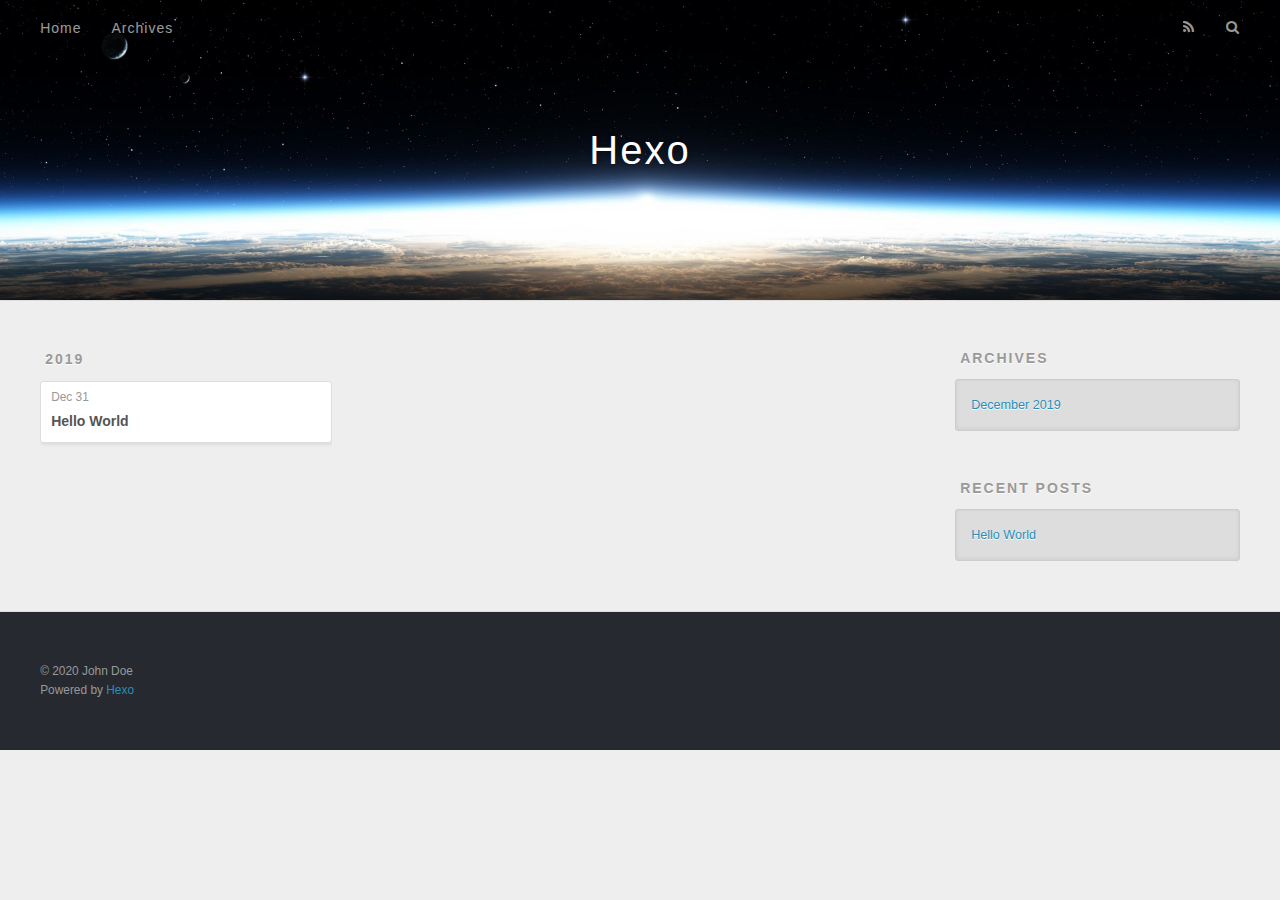
==== archives/index.html @ 139226d3 "Site updated: 2020-01-01 00:07:02" ====
<!DOCTYPE html>
<html>
<head>
  <meta charset="utf-8">
  

  
  <title>Archives | Hexo</title>
  <meta name="viewport" content="width=device-width, initial-scale=1, maximum-scale=1">
  <meta property="og:type" content="website">
<meta property="og:title" content="Hexo">
<meta property="og:url" content="http://yoursite.com/archives/index.html">
<meta property="og:site_name" content="Hexo">
<meta property="og:locale" content="en_US">
<meta property="article:author" content="John Doe">
<meta name="twitter:card" content="summary">
  
    <link rel="alternate" href="/atom.xml" title="Hexo" type="application/atom+xml">
  
  
    <link rel="icon" href="/favicon.png">
  
  
    <link href="//fonts.googleapis.com/css?family=Source+Code+Pro" rel="stylesheet" type="text/css">
  
  
<link rel="stylesheet" href="/css/style.css">

<meta name="generator" content="Hexo 4.2.0"></head>

<body>
  <div id="container">
    <div id="wrap">
      <header id="header">
  <div id="banner"></div>
  <div id="header-outer" class="outer">
    <div id="header-title" class="inner">
      <h1 id="logo-wrap">
        <a href="/" id="logo">Hexo</a>
      </h1>
      
    </div>
    <div id="header-inner" class="inner">
      <nav id="main-nav">
        <a id="main-nav-toggle" class="nav-icon"></a>
        
          <a class="main-nav-link" href="/">Home</a>
        
          <a class="main-nav-link" href="/archives">Archives</a>
        
      </nav>
      <nav id="sub-nav">
        
          <a id="nav-rss-link" class="nav-icon" href="/atom.xml" title="RSS Feed"></a>
        
        <a id="nav-search-btn" class="nav-icon" title="Search"></a>
      </nav>
      <div id="search-form-wrap">
        <form action="//google.com/search" method="get" accept-charset="UTF-8" class="search-form"><input type="search" name="q" class="search-form-input" placeholder="Search"><button type="submit" class="search-form-submit">&#xF002;</button><input type="hidden" name="sitesearch" value="http://yoursite.com"></form>
      </div>
    </div>
  </div>
</header>
      <div class="outer">
        <section id="main">
  
  
    
    
      
      
      <section class="archives-wrap">
        <div class="archive-year-wrap">
          <a href="/archives/2019" class="archive-year">2019</a>
        </div>
        <div class="archives">
    
    <article class="archive-article archive-type-post">
  <div class="archive-article-inner">
    <header class="archive-article-header">
      <a href="/2019/12/31/hello-world/" class="archive-article-date">
  <time datetime="2019-12-31T15:39:46.419Z" itemprop="datePublished">Dec 31</time>
</a>
      
  
    <h1 itemprop="name">
      <a class="archive-article-title" href="/2019/12/31/hello-world/">Hello World</a>
    </h1>
  

    </header>
  </div>
</article>
  
  
    </div></section>
  


</section>
        
          <aside id="sidebar">
  
    

  
    

  
    
  
    
  <div class="widget-wrap">
    <h3 class="widget-title">Archives</h3>
    <div class="widget">
      <ul class="archive-list"><li class="archive-list-item"><a class="archive-list-link" href="/archives/2019/12/">December 2019</a></li></ul>
    </div>
  </div>


  
    
  <div class="widget-wrap">
    <h3 class="widget-title">Recent Posts</h3>
    <div class="widget">
      <ul>
        
          <li>
            <a href="/2019/12/31/hello-world/">Hello World</a>
          </li>
        
      </ul>
    </div>
  </div>

  
</aside>
        
      </div>
      <footer id="footer">
  
  <div class="outer">
    <div id="footer-info" class="inner">
      &copy; 2020 John Doe<br>
      Powered by <a href="http://hexo.io/" target="_blank">Hexo</a>
    </div>
  </div>
</footer>
    </div>
    <nav id="mobile-nav">
  
    <a href="/" class="mobile-nav-link">Home</a>
  
    <a href="/archives" class="mobile-nav-link">Archives</a>
  
</nav>
    

<script src="//ajax.googleapis.com/ajax/libs/jquery/2.0.3/jquery.min.js"></script>


  
<link rel="stylesheet" href="/fancybox/jquery.fancybox.css">

  
<script src="/fancybox/jquery.fancybox.pack.js"></script>




<script src="/js/script.js"></script>




  </div>
</body>
</html>
---- css/style.css ----
body {
  width: 100%;
}
body:before,
body:after {
  content: "";
  display: table;
}
body:after {
  clear: both;
}
html,
body,
div,
span,
applet,
object,
iframe,
h1,
h2,
h3,
h4,
h5,
h6,
p,
blockquote,
pre,
a,
abbr,
acronym,
address,
big,
cite,
code,
del,
dfn,
em,
img,
ins,
kbd,
q,
s,
samp,
small,
strike,
strong,
sub,
sup,
tt,
var,
dl,
dt,
dd,
ol,
ul,
li,
fieldset,
form,
label,
legend,
table,
caption,
tbody,
tfoot,
thead,
tr,
th,
td {
  margin: 0;
  padding: 0;
  border: 0;
  outline: 0;
  font-weight: inherit;
  font-style: inherit;
  font-family: inherit;
  font-size: 100%;
  vertical-align: baseline;
}
body {
  line-height: 1;
  color: #000;
  background: #fff;
}
ol,
ul {
  list-style: none;
}
table {
  border-collapse: separate;
  border-spacing: 0;
  vertical-align: middle;
}
caption,
th,
td {
  text-align: left;
  font-weight: normal;
  vertical-align: middle;
}
a img {
  border: none;
}
input,
button {
  margin: 0;
  padding: 0;
}
input::-moz-focus-inner,
button::-moz-focus-inner {
  border: 0;
  padding: 0;
}
@font-face {
  font-family: FontAwesome;
  font-style: normal;
  font-weight: normal;
  src: url("fonts/fontawesome-webfont.eot?v=#4.0.3");
  src: url("fonts/fontawesome-webfont.eot?#iefix&v=#4.0.3") format("embedded-opentype"), url("fonts/fontawesome-webfont.woff?v=#4.0.3") format("woff"), url("fonts/fontawesome-webfont.ttf?v=#4.0.3") format("truetype"), url("fonts/fontawesome-webfont.svg#fontawesomeregular?v=#4.0.3") format("svg");
}
html,
body,
#container {
  height: 100%;
}
body {
  background: #eee;
  font: 14px -apple-system, BlinkMacSystemFont, "Segoe UI", "Roboto", "Oxygen", "Ubuntu", "Cantarell", "Fira Sans", "Droid Sans", "Helvetica Neue", sans-serif;
  -webkit-text-size-adjust: 100%;
}
.outer {
  max-width: 1220px;
  margin: 0 auto;
  padding: 0 20px;
}
.outer:before,
.outer:after {
  content: "";
  display: table;
}
.outer:after {
  clear: both;
}
.inner {
  display: inline;
  float: left;
  width: 98.33333333333333%;
  margin: 0 0.833333333333333%;
}
.left,
.alignleft {
  float: left;
}
.right,
.alignright {
  float: right;
}
.clear {
  clear: both;
}
#container {
  position: relative;
}
.mobile-nav-on {
  overflow: hidden;
}
#wrap {
  height: 100%;
  width: 100%;
  position: absolute;
  top: 0;
  left: 0;
  -webkit-transition: 0.2s ease-out;
  -moz-transition: 0.2s ease-out;
  -ms-transition: 0.2s ease-out;
  transition: 0.2s ease-out;
  z-index: 1;
  background: #eee;
}
.mobile-nav-on #wrap {
  left: 280px;
}
@media screen and (min-width: 768px) {
  #main {
    display: inline;
    float: left;
    width: 73.33333333333333%;
    margin: 0 0.833333333333333%;
  }
}
.article-date,
.article-category-link,
.archive-year,
.widget-title {
  text-decoration: none;
  text-transform: uppercase;
  letter-spacing: 2px;
  color: #999;
  margin-bottom: 1em;
  margin-left: 5px;
  line-height: 1em;
  text-shadow: 0 1px #fff;
  font-weight: bold;
}
.article-inner,
.archive-article-inner {
  background: #fff;
  -webkit-box-shadow: 1px 2px 3px #ddd;
  box-shadow: 1px 2px 3px #ddd;
  border: 1px solid #ddd;
  border-radius: 3px;
}
.article-entry h1,
.widget h1 {
  font-size: 2em;
}
.article-entry h2,
.widget h2 {
  font-size: 1.5em;
}
.article-entry h3,
.widget h3 {
  font-size: 1.3em;
}
.article-entry h4,
.widget h4 {
  font-size: 1.2em;
}
.article-entry h5,
.widget h5 {
  font-size: 1em;
}
.article-entry h6,
.widget h6 {
  font-size: 1em;
  color: #999;
}
.article-entry hr,
.widget hr {
  border: 1px dashed #ddd;
}
.article-entry strong,
.widget strong {
  font-weight: bold;
}
.article-entry em,
.widget em,
.article-entry cite,
.widget cite {
  font-style: italic;
}
.article-entry sup,
.widget sup,
.article-entry sub,
.widget sub {
  font-size: 0.75em;
  line-height: 0;
  position: relative;
  vertical-align: baseline;
}
.article-entry sup,
.widget sup {
  top: -0.5em;
}
.article-entry sub,
.widget sub {
  bottom: -0.2em;
}
.article-entry small,
.widget small {
  font-size: 0.85em;
}
.article-entry acronym,
.widget acronym,
.article-entry abbr,
.widget abbr {
  border-bottom: 1px dotted;
}
.article-entry ul,
.widget ul,
.article-entry ol,
.widget ol,
.article-entry dl,
.widget dl {
  margin: 0 20px;
  line-height: 1.6em;
}
.article-entry ul ul,
.widget ul ul,
.article-entry ol ul,
.widget ol ul,
.article-entry ul ol,
.widget ul ol,
.article-entry ol ol,
.widget ol ol {
  margin-top: 0;
  margin-bottom: 0;
}
.article-entry ul,
.widget ul {
  list-style: disc;
}
.article-entry ol,
.widget ol {
  list-style: decimal;
}
.article-entry dt,
.widget dt {
  font-weight: bold;
}
#header {
  height: 300px;
  position: relative;
  border-bottom: 1px solid #ddd;
}
#header:before,
#header:after {
  content: "";
  position: absolute;
  left: 0;
  right: 0;
  height: 40px;
}
#header:before {
  top: 0;
  background: -webkit-linear-gradient(rgba(0,0,0,0.2), transparent);
  background: -moz-linear-gradient(rgba(0,0,0,0.2), transparent);
  background: -ms-linear-gradient(rgba(0,0,0,0.2), transparent);
  background: linear-gradient(rgba(0,0,0,0.2), transparent);
}
#header:after {
  bottom: 0;
  background: -webkit-linear-gradient(transparent, rgba(0,0,0,0.2));
  background: -moz-linear-gradient(transparent, rgba(0,0,0,0.2));
  background: -ms-linear-gradient(transparent, rgba(0,0,0,0.2));
  background: linear-gradient(transparent, rgba(0,0,0,0.2));
}
#header-outer {
  height: 100%;
  position: relative;
}
#header-inner {
  position: relative;
  overflow: hidden;
}
#banner {
  position: absolute;
  top: 0;
  left: 0;
  width: 100%;
  height: 100%;
  background: url("images/banner.jpg") center #000;
  -webkit-background-size: cover;
  -moz-background-size: cover;
  background-size: cover;
  z-index: -1;
}
#header-title {
  text-align: center;
  height: 40px;
  position: absolute;
  top: 50%;
  left: 0;
  margin-top: -20px;
}
#logo,
#subtitle {
  text-decoration: none;
  color: #fff;
  font-weight: 300;
  text-shadow: 0 1px 4px rgba(0,0,0,0.3);
}
#logo {
  font-size: 40px;
  line-height: 40px;
  letter-spacing: 2px;
}
#subtitle {
  font-size: 16px;
  line-height: 16px;
  letter-spacing: 1px;
}
#subtitle-wrap {
  margin-top: 16px;
}
#main-nav {
  float: left;
  margin-left: -15px;
}
.nav-icon,
.main-nav-link {
  float: left;
  color: #fff;
  opacity: 0.6;
  text-decoration: none;
  text-shadow: 0 1px rgba(0,0,0,0.2);
  -webkit-transition: opacity 0.2s;
  -moz-transition: opacity 0.2s;
  -ms-transition: opacity 0.2s;
  transition: opacity 0.2s;
  display: block;
  padding: 20px 15px;
}
.nav-icon:hover,
.main-nav-link:hover {
  opacity: 1;
}
.nav-icon {
  font-family: FontAwesome;
  text-align: center;
  font-size: 14px;
  width: 14px;
  height: 14px;
  padding: 20px 15px;
  position: relative;
  cursor: pointer;
}
.main-nav-link {
  font-weight: 300;
  letter-spacing: 1px;
}
@media screen and (max-width: 479px) {
  .main-nav-link {
    display: none;
  }
}
#main-nav-toggle {
  display: none;
}
#main-nav-toggle:before {
  content: "\f0c9";
}
@media screen and (max-width: 479px) {
  #main-nav-toggle {
    display: block;
  }
}
#sub-nav {
  float: right;
  margin-right: -15px;
}
#nav-rss-link:before {
  content: "\f09e";
}
#nav-search-btn:before {
  content: "\f002";
}
#search-form-wrap {
  position: absolute;
  top: 15px;
  width: 150px;
  height: 30px;
  right: -150px;
  opacity: 0;
  -webkit-transition: 0.2s ease-out;
  -moz-transition: 0.2s ease-out;
  -ms-transition: 0.2s ease-out;
  transition: 0.2s ease-out;
}
#search-form-wrap.on {
  opacity: 1;
  right: 0;
}
@media screen and (max-width: 479px) {
  #search-form-wrap {
    width: 100%;
    right: -100%;
  }
}
.search-form {
  position: absolute;
  top: 0;
  left: 0;
  right: 0;
  background: #fff;
  padding: 5px 15px;
  border-radius: 15px;
  -webkit-box-shadow: 0 0 10px rgba(0,0,0,0.3);
  box-shadow: 0 0 10px rgba(0,0,0,0.3);
}
.search-form-input {
  border: none;
  background: none;
  color: #555;
  width: 100%;
  font: 13px -apple-system, BlinkMacSystemFont, "Segoe UI", "Roboto", "Oxygen", "Ubuntu", "Cantarell", "Fira Sans", "Droid Sans", "Helvetica Neue", sans-serif;
  outline: none;
}
.search-form-input::-webkit-search-results-decoration,
.search-form-input::-webkit-search-cancel-button {
  -webkit-appearance: none;
}
.search-form-submit {
  position: absolute;
  top: 50%;
  right: 10px;
  margin-top: -7px;
  font: 13px FontAwesome;
  border: none;
  background: none;
  color: #bbb;
  cursor: pointer;
}
.search-form-submit:hover,
.search-form-submit:focus {
  color: #777;
}
.article {
  margin: 50px 0;
}
.article-inner {
  overflow: hidden;
}
.article-meta:before,
.article-meta:after {
  content: "";
  display: table;
}
.article-meta:after {
  clear: both;
}
.article-date {
  float: left;
}
.article-category {
  float: left;
  line-height: 1em;
  color: #ccc;
  text-shadow: 0 1px #fff;
  margin-left: 8px;
}
.article-category:before {
  content: "\2022";
}
.article-category-link {
  margin: 0 12px 1em;
}
.article-header {
  padding: 20px 20px 0;
}
.article-title {
  text-decoration: none;
  font-size: 2em;
  font-weight: bold;
  color: #555;
  line-height: 1.1em;
  -webkit-transition: color 0.2s;
  -moz-transition: color 0.2s;
  -ms-transition: color 0.2s;
  transition: color 0.2s;
}
a.article-title:hover {
  color: #258fb8;
}
.article-entry {
  color: #555;
  padding: 0 20px;
}
.article-entry:before,
.article-entry:after {
  content: "";
  display: table;
}
.article-entry:after {
  clear: both;
}
.article-entry p,
.article-entry table {
  line-height: 1.6em;
  margin: 1.6em 0;
}
.article-entry h1,
.article-entry h2,
.article-entry h3,
.article-entry h4,
.article-entry h5,
.article-entry h6 {
  font-weight: bold;
}
.article-entry h1,
.article-entry h2,
.article-entry h3,
.article-entry h4,
.article-entry h5,
.article-entry h6 {
  line-height: 1.1em;
  margin: 1.1em 0;
}
.article-entry a {
  color: #258fb8;
  text-decoration: none;
}
.article-entry a:hover {
  text-decoration: underline;
}
.article-entry ul,
.article-entry ol,
.article-entry dl {
  margin-top: 1.6em;
  margin-bottom: 1.6em;
}
.article-entry img,
.article-entry video {
  max-width: 100%;
  height: auto;
  display: block;
  margin: auto;
}
.article-entry iframe {
  border: none;
}
.article-entry table {
  width: 100%;
  border-collapse: collapse;
  border-spacing: 0;
}
.article-entry th {
  font-weight: bold;
  border-bottom: 3px solid #ddd;
  padding-bottom: 0.5em;
}
.article-entry td {
  border-bottom: 1px solid #ddd;
  padding: 10px 0;
}
.article-entry blockquote {
  font-family: Georgia, "Times New Roman", serif;
  font-size: 1.4em;
  margin: 1.6em 20px;
  text-align: center;
}
.article-entry blockquote footer {
  font-size: 14px;
  margin: 1.6em 0;
  font-family: -apple-system, BlinkMacSystemFont, "Segoe UI", "Roboto", "Oxygen", "Ubuntu", "Cantarell", "Fira Sans", "Droid Sans", "Helvetica Neue", sans-serif;
}
.article-entry blockquote footer cite:before {
  content: "—";
  padding: 0 0.5em;
}
.article-entry .pullquote {
  text-align: left;
  width: 45%;
  margin: 0;
}
.article-entry .pullquote.left {
  margin-left: 0.5em;
  margin-right: 1em;
}
.article-entry .pullquote.right {
  margin-right: 0.5em;
  margin-left: 1em;
}
.article-entry .caption {
  color: #999;
  display: block;
  font-size: 0.9em;
  margin-top: 0.5em;
  position: relative;
  text-align: center;
}
.article-entry .video-container {
  position: relative;
  padding-top: 56.25%;
  height: 0;
  overflow: hidden;
}
.article-entry .video-container iframe,
.article-entry .video-container object,
.article-entry .video-container embed {
  position: absolute;
  top: 0;
  left: 0;
  width: 100%;
  height: 100%;
  margin-top: 0;
}
.article-more-link a {
  display: inline-block;
  line-height: 1em;
  padding: 6px 15px;
  border-radius: 15px;
  background: #eee;
  color: #999;
  text-shadow: 0 1px #fff;
  text-decoration: none;
}
.article-more-link a:hover {
  background: #258fb8;
  color: #fff;
  text-decoration: none;
  text-shadow: 0 1px #1e7293;
}
.article-footer {
  font-size: 0.85em;
  line-height: 1.6em;
  border-top: 1px solid #ddd;
  padding-top: 1.6em;
  margin: 0 20px 20px;
}
.article-footer:before,
.article-footer:after {
  content: "";
  display: table;
}
.article-footer:after {
  clear: both;
}
.article-footer a {
  color: #999;
  text-decoration: none;
}
.article-footer a:hover {
  color: #555;
}
.article-tag-list-item {
  float: left;
  margin-right: 10px;
}
.article-tag-list-link:before {
  content: "#";
}
.article-comment-link {
  float: right;
}
.article-comment-link:before {
  content: "\f075";
  font-family: FontAwesome;
  padding-right: 8px;
}
.article-share-link {
  cursor: pointer;
  float: right;
  margin-left: 20px;
}
.article-share-link:before {
  content: "\f064";
  font-family: FontAwesome;
  padding-right: 6px;
}
#article-nav {
  position: relative;
}
#article-nav:before,
#article-nav:after {
  content: "";
  display: table;
}
#article-nav:after {
  clear: both;
}
@media screen and (min-width: 768px) {
  #article-nav {
    margin: 50px 0;
  }
  #article-nav:before {
    width: 8px;
    height: 8px;
    position: absolute;
    top: 50%;
    left: 50%;
    margin-top: -4px;
    margin-left: -4px;
    content: "";
    border-radius: 50%;
    background: #ddd;
    -webkit-box-shadow: 0 1px 2px #fff;
    box-shadow: 0 1px 2px #fff;
  }
}
.article-nav-link-wrap {
  text-decoration: none;
  text-shadow: 0 1px #fff;
  color: #999;
  -webkit-box-sizing: border-box;
  -moz-box-sizing: border-box;
  box-sizing: border-box;
  margin-top: 50px;
  text-align: center;
  display: block;
}
.article-nav-link-wrap:hover {
  color: #555;
}
@media screen and (min-width: 768px) {
  .article-nav-link-wrap {
    width: 50%;
    margin-top: 0;
  }
}
@media screen and (min-width: 768px) {
  #article-nav-newer {
    float: left;
    text-align: right;
    padding-right: 20px;
  }
}
@media screen and (min-width: 768px) {
  #article-nav-older {
    float: right;
    text-align: left;
    padding-left: 20px;
  }
}
.article-nav-caption {
  text-transform: uppercase;
  letter-spacing: 2px;
  color: #ddd;
  line-height: 1em;
  font-weight: bold;
}
#article-nav-newer .article-nav-caption {
  margin-right: -2px;
}
.article-nav-title {
  font-size: 0.85em;
  line-height: 1.6em;
  margin-top: 0.5em;
}
.article-share-box {
  position: absolute;
  display: none;
  background: #fff;
  -webkit-box-shadow: 1px 2px 10px rgba(0,0,0,0.2);
  box-shadow: 1px 2px 10px rgba(0,0,0,0.2);
  border-radius: 3px;
  margin-left: -145px;
  overflow: hidden;
  z-index: 1;
}
.article-share-box.on {
  display: block;
}
.article-share-input {
  width: 100%;
  background: none;
  -webkit-box-sizing: border-box;
  -moz-box-sizing: border-box;
  box-sizing: border-box;
  font: 14px -apple-system, BlinkMacSystemFont, "Segoe UI", "Roboto", "Oxygen", "Ubuntu", "Cantarell", "Fira Sans", "Droid Sans", "Helvetica Neue", sans-serif;
  padding: 0 15px;
  color: #555;
  outline: none;
  border: 1px solid #ddd;
  border-radius: 3px 3px 0 0;
  height: 36px;
  line-height: 36px;
}
.article-share-links {
  background: #eee;
}
.article-share-links:before,
.article-share-links:after {
  content: "";
  display: table;
}
.article-share-links:after {
  clear: both;
}
.article-share-twitter,
.article-share-facebook,
.article-share-pinterest,
.article-share-google {
  width: 50px;
  height: 36px;
  display: block;
  float: left;
  position: relative;
  color: #999;
  text-shadow: 0 1px #fff;
}
.article-share-twitter:before,
.article-share-facebook:before,
.article-share-pinterest:before,
.article-share-google:before {
  font-size: 20px;
  font-family: FontAwesome;
  width: 20px;
  height: 20px;
  position: absolute;
  top: 50%;
  left: 50%;
  margin-top: -10px;
  margin-left: -10px;
  text-align: center;
}
.article-share-twitter:hover,
.article-share-facebook:hover,
.article-share-pinterest:hover,
.article-share-google:hover {
  color: #fff;
}
.article-share-twitter:before {
  content: "\f099";
}
.article-share-twitter:hover {
  background: #00aced;
  text-shadow: 0 1px #008abe;
}
.article-share-facebook:before {
  content: "\f09a";
}
.article-share-facebook:hover {
  background: #3b5998;
  text-shadow: 0 1px #2f477a;
}
.article-share-pinterest:before {
  content: "\f0d2";
}
.article-share-pinterest:hover {
  background: #cb2027;
  text-shadow: 0 1px #a21a1f;
}
.article-share-google:before {
  content: "\f0d5";
}
.article-share-google:hover {
  background: #dd4b39;
  text-shadow: 0 1px #be3221;
}
.article-gallery {
  background: #000;
  position: relative;
}
.article-gallery-photos {
  position: relative;
  overflow: hidden;
}
.article-gallery-img {
  display: none;
  max-width: 100%;
}
.article-gallery-img:first-child {
  display: block;
}
.article-gallery-img.loaded {
  position: absolute;
  display: block;
}
.article-gallery-img img {
  display: block;
  max-width: 100%;
  margin: 0 auto;
}
#comments {
  background: #fff;
  -webkit-box-shadow: 1px 2px 3px #ddd;
  box-shadow: 1px 2px 3px #ddd;
  padding: 20px;
  border: 1px solid #ddd;
  border-radius: 3px;
  margin: 50px 0;
}
#comments a {
  color: #258fb8;
}
.archives-wrap {
  margin: 50px 0;
}
.archives:before,
.archives:after {
  content: "";
  display: table;
}
.archives:after {
  clear: both;
}
.archive-year-wrap {
  margin-bottom: 1em;
}
.archives {
  -webkit-column-gap: 10px;
  -moz-column-gap: 10px;
  column-gap: 10px;
}
@media screen and (min-width: 480px) and (max-width: 767px) {
  .archives {
    -webkit-column-count: 2;
    -moz-column-count: 2;
    column-count: 2;
  }
}
@media screen and (min-width: 768px) {
  .archives {
    -webkit-column-count: 3;
    -moz-column-count: 3;
    column-count: 3;
  }
}
.archive-article {
  -webkit-column-break-inside: avoid;
  page-break-inside: avoid;
  overflow: hidden;
  break-inside: avoid-column;
}
.archive-article-inner {
  padding: 10px;
  margin-bottom: 15px;
}
.archive-article-title {
  text-decoration: none;
  font-weight: bold;
  color: #555;
  -webkit-transition: color 0.2s;
  -moz-transition: color 0.2s;
  -ms-transition: color 0.2s;
  transition: color 0.2s;
  line-height: 1.6em;
}
.archive-article-title:hover {
  color: #258fb8;
}
.archive-article-footer {
  margin-top: 1em;
}
.archive-article-date {
  color: #999;
  text-decoration: none;
  font-size: 0.85em;
  line-height: 1em;
  margin-bottom: 0.5em;
  display: block;
}
#page-nav {
  margin: 50px auto;
  background: #fff;
  -webkit-box-shadow: 1px 2px 3px #ddd;
  box-shadow: 1px 2px 3px #ddd;
  border: 1px solid #ddd;
  border-radius: 3px;
  text-align: center;
  color: #999;
  overflow: hidden;
}
#page-nav:before,
#page-nav:after {
  content: "";
  display: table;
}
#page-nav:after {
  clear: both;
}
#page-nav a,
#page-nav span {
  padding: 10px 20px;
  line-height: 1;
  height: 2ex;
}
#page-nav a {
  color: #999;
  text-decoration: none;
}
#page-nav a:hover {
  background: #999;
  color: #fff;
}
#page-nav .prev {
  float: left;
}
#page-nav .next {
  float: right;
}
#page-nav .page-number {
  display: inline-block;
}
@media screen and (max-width: 479px) {
  #page-nav .page-number {
    display: none;
  }
}
#page-nav .current {
  color: #555;
  font-weight: bold;
}
#page-nav .space {
  color: #ddd;
}
#footer {
  background: #262a30;
  padding: 50px 0;
  border-top: 1px solid #ddd;
  color: #999;
}
#footer a {
  color: #258fb8;
  text-decoration: none;
}
#footer a:hover {
  text-decoration: underline;
}
#footer-info {
  line-height: 1.6em;
  font-size: 0.85em;
}
.article-entry pre,
.article-entry .highlight {
  background: #2d2d2d;
  margin: 0 -20px;
  padding: 15px 20px;
  border-style: solid;
  border-color: #ddd;
  border-width: 1px 0;
  overflow: auto;
  color: #ccc;
  line-height: 22.400000000000002px;
}
.article-entry .highlight .gutter pre,
.article-entry .gist .gist-file .gist-data .line-numbers {
  color: #666;
  font-size: 0.85em;
}
.article-entry pre,
.article-entry code {
  font-family: "Source Code Pro", Consolas, Monaco, Menlo, Consolas, monospace;
}
.article-entry code {
  background: #eee;
  text-shadow: 0 1px #fff;
  padding: 0 0.3em;
}
.article-entry pre code {
  background: none;
  text-shadow: none;
  padding: 0;
}
.article-entry .highlight pre {
  border: none;
  margin: 0;
  padding: 0;
}
.article-entry .highlight table {
  margin: 0;
  width: auto;
}
.article-entry .highlight td {
  border: none;
  padding: 0;
}
.article-entry .highlight figcaption {
  font-size: 0.85em;
  color: #999;
  line-height: 1em;
  margin-bottom: 1em;
}
.article-entry .highlight figcaption:before,
.article-entry .highlight figcaption:after {
  content: "";
  display: table;
}
.article-entry .highlight figcaption:after {
  clear: both;
}
.article-entry .highlight figcaption a {
  float: right;
}
.article-entry .highlight .gutter pre {
  text-align: right;
  padding-right: 20px;
}
.article-entry .highlight .line {
  height: 22.400000000000002px;
}
.article-entry .highlight .line.marked {
  background: #515151;
}
.article-entry .gist {
  margin: 0 -20px;
  border-style: solid;
  border-color: #ddd;
  border-width: 1px 0;
  background: #2d2d2d;
  padding: 15px 20px 15px 0;
}
.article-entry .gist .gist-file {
  border: none;
  font-family: "Source Code Pro", Consolas, Monaco, Menlo, Consolas, monospace;
  margin: 0;
}
.article-entry .gist .gist-file .gist-data {
  background: none;
  border: none;
}
.article-entry .gist .gist-file .gist-data .line-numbers {
  background: none;
  border: none;
  padding: 0 20px 0 0;
}
.article-entry .gist .gist-file .gist-data .line-data {
  padding: 0 !important;
}
.article-entry .gist .gist-file .highlight {
  margin: 0;
  padding: 0;
  border: none;
}
.article-entry .gist .gist-file .gist-meta {
  background: #2d2d2d;
  color: #999;
  font: 0.85em -apple-system, BlinkMacSystemFont, "Segoe UI", "Roboto", "Oxygen", "Ubuntu", "Cantarell", "Fira Sans", "Droid Sans", "Helvetica Neue", sans-serif;
  text-shadow: 0 0;
  padding: 0;
  margin-top: 1em;
  margin-left: 20px;
}
.article-entry .gist .gist-file .gist-meta a {
  color: #258fb8;
  font-weight: normal;
}
.article-entry .gist .gist-file .gist-meta a:hover {
  text-decoration: underline;
}
pre .comment,
pre .title {
  color: #999;
}
pre .variable,
pre .attribute,
pre .tag,
pre .regexp,
pre .ruby .constant,
pre .xml .tag .title,
pre .xml .pi,
pre .xml .doctype,
pre .html .doctype,
pre .css .id,
pre .css .class,
pre .css .pseudo {
  color: #f2777a;
}
pre .number,
pre .preprocessor,
pre .built_in,
pre .literal,
pre .params,
pre .constant {
  color: #f99157;
}
pre .class,
pre .ruby .class .title,
pre .css .rules .attribute {
  color: #9c9;
}
pre .string,
pre .value,
pre .inheritance,
pre .header,
pre .ruby .symbol,
pre .xml .cdata {
  color: #9c9;
}
pre .css .hexcolor {
  color: #6cc;
}
pre .function,
pre .python .decorator,
pre .python .title,
pre .ruby .function .title,
pre .ruby .title .keyword,
pre .perl .sub,
pre .javascript .title,
pre .coffeescript .title {
  color: #69c;
}
pre .keyword,
pre .javascript .function {
  color: #c9c;
}
@media screen and (max-width: 479px) {
  #mobile-nav {
    position: absolute;
    top: 0;
    left: 0;
    width: 280px;
    height: 100%;
    background: #191919;
    border-right: 1px solid #fff;
  }
}
@media screen and (max-width: 479px) {
  .mobile-nav-link {
    display: block;
    color: #999;
    text-decoration: none;
    padding: 15px 20px;
    font-weight: bold;
  }
  .mobile-nav-link:hover {
    color: #fff;
  }
}
@media screen and (min-width: 768px) {
  #sidebar {
    display: inline;
    float: left;
    width: 23.333333333333332%;
    margin: 0 0.833333333333333%;
  }
}
.widget-wrap {
  margin: 50px 0;
}
.widget {
  color: #777;
  text-shadow: 0 1px #fff;
  background: #ddd;
  -webkit-box-shadow: 0 -1px 4px #ccc inset;
  box-shadow: 0 -1px 4px #ccc inset;
  border: 1px solid #ccc;
  padding: 15px;
  border-radius: 3px;
}
.widget a {
  color: #258fb8;
  text-decoration: none;
}
.widget a:hover {
  text-decoration: underline;
}
.widget ul ul,
.widget ol ul,
.widget dl ul,
.widget ul ol,
.widget ol ol,
.widget dl ol,
.widget ul dl,
.widget ol dl,
.widget dl dl {
  margin-left: 15px;
  list-style: disc;
}
.widget {
  line-height: 1.6em;
  word-wrap: break-word;
  font-size: 0.9em;
}
.widget ul,
.widget ol {
  list-style: none;
  margin: 0;
}
.widget ul ul,
.widget ol ul,
.widget ul ol,
.widget ol ol {
  margin: 0 20px;
}
.widget ul ul,
.widget ol ul {
  list-style: disc;
}
.widget ul ol,
.widget ol ol {
  list-style: decimal;
}
.category-list-count,
.tag-list-count,
.archive-list-count {
  padding-left: 5px;
  color: #999;
  font-size: 0.85em;
}
.category-list-count:before,
.tag-list-count:before,
.archive-list-count:before {
  content: "(";
}
.category-list-count:after,
.tag-list-count:after,
.archive-list-count:after {
  content: ")";
}
.tagcloud a {
  margin-right: 5px;
  display: inline-block;
}
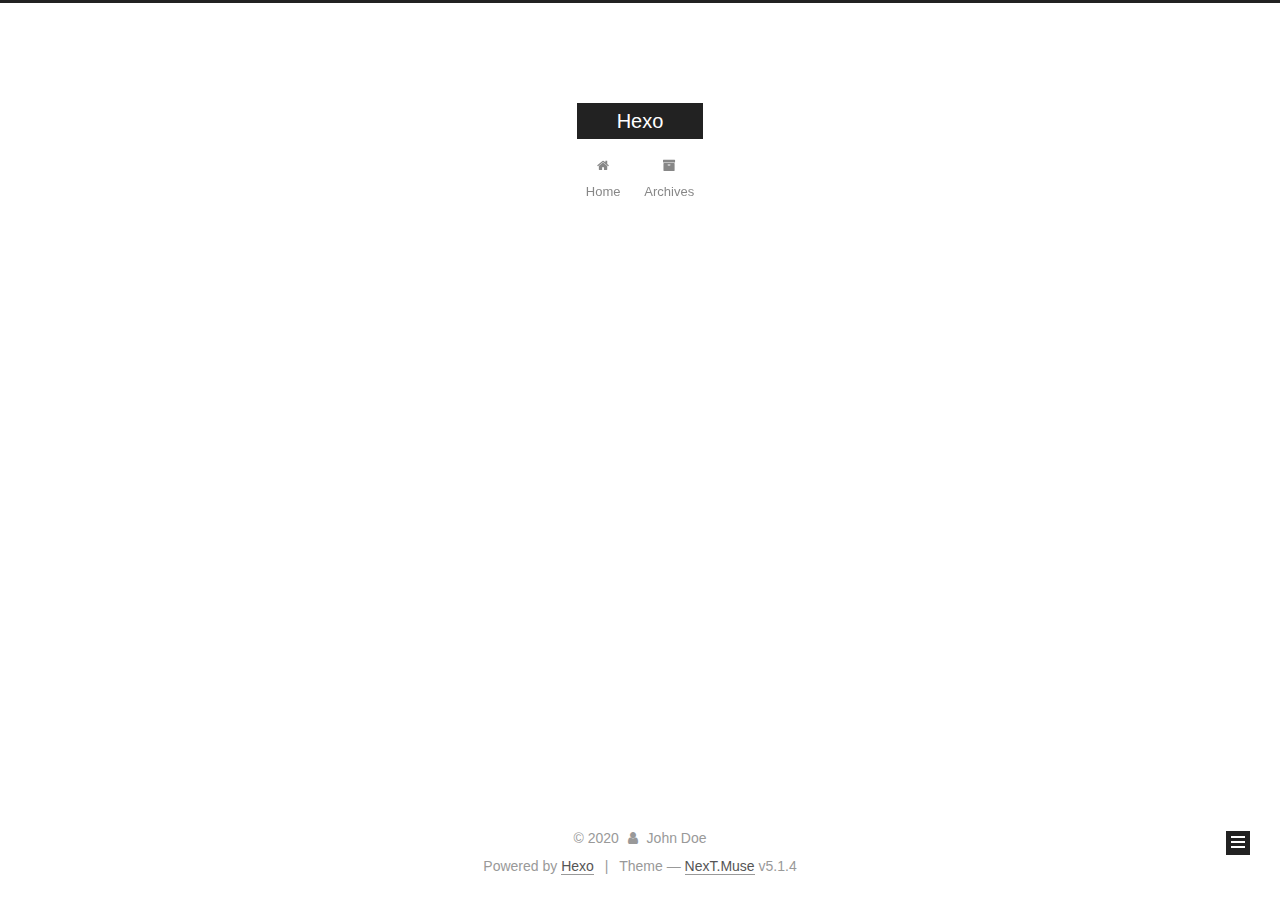
==== commit 9a66580d: "Site updated: 2020-01-01 00:31:26" ====
--- a/archives/index.html
+++ b/archives/index.html
@@ -1,178 +1,551 @@
 <!DOCTYPE html>
-<html>
+
+
+
+  
+
+
+<html class="theme-next muse use-motion" lang="en">
 <head>
-  <meta charset="utf-8">
-  
-
-  
-  <title>Archives | Hexo</title>
-  <meta name="viewport" content="width=device-width, initial-scale=1, maximum-scale=1">
-  <meta property="og:type" content="website">
+  <meta charset="UTF-8"/>
+<meta http-equiv="X-UA-Compatible" content="IE=edge" />
+<meta name="viewport" content="width=device-width, initial-scale=1, maximum-scale=1"/>
+<meta name="theme-color" content="#222">
+
+
+
+
+
+
+
+
+
+<meta http-equiv="Cache-Control" content="no-transform" />
+<meta http-equiv="Cache-Control" content="no-siteapp" />
+
+
+
+
+
+
+
+
+
+
+
+
+
+
+
+
+  
+  
+  <link href="/lib/fancybox/source/jquery.fancybox.css?v=2.1.5" rel="stylesheet" type="text/css" />
+
+
+
+
+
+
+
+<link href="/lib/font-awesome/css/font-awesome.min.css?v=4.6.2" rel="stylesheet" type="text/css" />
+
+<link href="/css/main.css?v=5.1.4" rel="stylesheet" type="text/css" />
+
+
+  <link rel="apple-touch-icon" sizes="180x180" href="/images/apple-touch-icon-next.png?v=5.1.4">
+
+
+  <link rel="icon" type="image/png" sizes="32x32" href="/images/favicon-32x32-next.png?v=5.1.4">
+
+
+  <link rel="icon" type="image/png" sizes="16x16" href="/images/favicon-16x16-next.png?v=5.1.4">
+
+
+  <link rel="mask-icon" href="/images/logo.svg?v=5.1.4" color="#222">
+
+
+
+
+
+  <meta name="keywords" content="Hexo, NexT" />
+
+
+
+
+
+
+
+
+
+
+<meta property="og:type" content="website">
 <meta property="og:title" content="Hexo">
 <meta property="og:url" content="http://yoursite.com/archives/index.html">
 <meta property="og:site_name" content="Hexo">
 <meta property="og:locale" content="en_US">
 <meta property="article:author" content="John Doe">
 <meta name="twitter:card" content="summary">
-  
-    <link rel="alternate" href="/atom.xml" title="Hexo" type="application/atom+xml">
-  
-  
-    <link rel="icon" href="/favicon.png">
-  
-  
-    <link href="//fonts.googleapis.com/css?family=Source+Code+Pro" rel="stylesheet" type="text/css">
-  
-  
-<link rel="stylesheet" href="/css/style.css">
+
+
+
+<script type="text/javascript" id="hexo.configurations">
+  var NexT = window.NexT || {};
+  var CONFIG = {
+    root: '/',
+    scheme: 'Muse',
+    version: '5.1.4',
+    sidebar: {"position":"left","display":"post","offset":12,"b2t":false,"scrollpercent":false,"onmobile":false},
+    fancybox: true,
+    tabs: true,
+    motion: {"enable":true,"async":false,"transition":{"post_block":"fadeIn","post_header":"slideDownIn","post_body":"slideDownIn","coll_header":"slideLeftIn","sidebar":"slideUpIn"}},
+    duoshuo: {
+      userId: '0',
+      author: 'Author'
+    },
+    algolia: {
+      applicationID: '',
+      apiKey: '',
+      indexName: '',
+      hits: {"per_page":10},
+      labels: {"input_placeholder":"Search for Posts","hits_empty":"We didn't find any results for the search: ${query}","hits_stats":"${hits} results found in ${time} ms"}
+    }
+  };
+</script>
+
+
+
+  <link rel="canonical" href="http://yoursite.com/archives/"/>
+
+
+
+
+
+  <title>Archive | Hexo</title>
+  
+
+
+
+
+
+
+
 
 <meta name="generator" content="Hexo 4.2.0"></head>
 
-<body>
-  <div id="container">
-    <div id="wrap">
-      <header id="header">
-  <div id="banner"></div>
-  <div id="header-outer" class="outer">
-    <div id="header-title" class="inner">
-      <h1 id="logo-wrap">
-        <a href="/" id="logo">Hexo</a>
-      </h1>
-      
+<body itemscope itemtype="http://schema.org/WebPage" lang="en">
+
+  
+  
+    
+  
+
+  <div class="container sidebar-position-left page-archive">
+    <div class="headband"></div>
+
+    <header id="header" class="header" itemscope itemtype="http://schema.org/WPHeader">
+      <div class="header-inner"><div class="site-brand-wrapper">
+  <div class="site-meta ">
+    
+
+    <div class="custom-logo-site-title">
+      <a href="/"  class="brand" rel="start">
+        <span class="logo-line-before"><i></i></span>
+        <span class="site-title">Hexo</span>
+        <span class="logo-line-after"><i></i></span>
+      </a>
     </div>
-    <div id="header-inner" class="inner">
-      <nav id="main-nav">
-        <a id="main-nav-toggle" class="nav-icon"></a>
-        
-          <a class="main-nav-link" href="/">Home</a>
-        
-          <a class="main-nav-link" href="/archives">Archives</a>
-        
-      </nav>
-      <nav id="sub-nav">
-        
-          <a id="nav-rss-link" class="nav-icon" href="/atom.xml" title="RSS Feed"></a>
-        
-        <a id="nav-search-btn" class="nav-icon" title="Search"></a>
-      </nav>
-      <div id="search-form-wrap">
-        <form action="//google.com/search" method="get" accept-charset="UTF-8" class="search-form"><input type="search" name="q" class="search-form-input" placeholder="Search"><button type="submit" class="search-form-submit">&#xF002;</button><input type="hidden" name="sitesearch" value="http://yoursite.com"></form>
+      
+        <p class="site-subtitle"></p>
+      
+  </div>
+
+  <div class="site-nav-toggle">
+    <button>
+      <span class="btn-bar"></span>
+      <span class="btn-bar"></span>
+      <span class="btn-bar"></span>
+    </button>
+  </div>
+</div>
+
+<nav class="site-nav">
+  
+
+  
+    <ul id="menu" class="menu">
+      
+        
+        <li class="menu-item menu-item-home">
+          <a href="/%20" rel="section">
+            
+              <i class="menu-item-icon fa fa-fw fa-home"></i> <br />
+            
+            Home
+          </a>
+        </li>
+      
+        
+        <li class="menu-item menu-item-archives">
+          <a href="/archives/%20" rel="section">
+            
+              <i class="menu-item-icon fa fa-fw fa-archive"></i> <br />
+            
+            Archives
+          </a>
+        </li>
+      
+
+      
+    </ul>
+  
+
+  
+</nav>
+
+
+
+ </div>
+    </header>
+
+    <main id="main" class="main">
+      <div class="main-inner">
+        <div class="content-wrap">
+          <div id="content" class="content">
+            
+
+  
+  
+  
+  <div class="post-block archive">
+    <div id="posts" class="posts-collapse">
+      <span class="archive-move-on"></span>
+
+      <span class="archive-page-counter">
+        
+        
+        
+          
+        
+        Um..! 1 post. Keep on posting.
+      </span>
+
+      
+
+        
+        
+        
+
+        
+          
+          <div class="collection-title">
+            <h1 class="archive-year" id="archive-year-2019">2019</h1>
+          </div>
+        
+        
+
+        
+
+  <article class="post post-type-normal" itemscope itemtype="http://schema.org/Article">
+    <header class="post-header">
+
+      <h2 class="post-title">
+        
+            <a class="post-title-link" href="/2019/12/31/hello-world/" itemprop="url">
+              
+                <span itemprop="name">Hello World 2020!</span>
+              
+            </a>
+        
+      </h2>
+
+      <div class="post-meta">
+        <time class="post-time" itemprop="dateCreated"
+              datetime="2019-12-31T23:39:46+08:00"
+              content="2019-12-31" >
+          12-31
+        </time>
       </div>
+
+    </header>
+  </article>
+
+
+
+      
+
     </div>
   </div>
-</header>
-      <div class="outer">
-        <section id="main">
-  
-  
-    
-    
-      
-      
-      <section class="archives-wrap">
-        <div class="archive-year-wrap">
-          <a href="/archives/2019" class="archive-year">2019</a>
+  
+  
+  
+
+  
+
+
+
+          </div>
+          
+
+
+          
+
         </div>
-        <div class="archives">
-    
-    <article class="archive-article archive-type-post">
-  <div class="archive-article-inner">
-    <header class="archive-article-header">
-      <a href="/2019/12/31/hello-world/" class="archive-article-date">
-  <time datetime="2019-12-31T15:39:46.419Z" itemprop="datePublished">Dec 31</time>
-</a>
-      
-  
-    <h1 itemprop="name">
-      <a class="archive-article-title" href="/2019/12/31/hello-world/">Hello World</a>
-    </h1>
-  
-
-    </header>
-  </div>
-</article>
-  
-  
-    </div></section>
-  
-
-
-</section>
-        
-          <aside id="sidebar">
-  
-    
-
-  
-    
-
-  
-    
-  
-    
-  <div class="widget-wrap">
-    <h3 class="widget-title">Archives</h3>
-    <div class="widget">
-      <ul class="archive-list"><li class="archive-list-item"><a class="archive-list-link" href="/archives/2019/12/">December 2019</a></li></ul>
+        
+          
+  
+  <div class="sidebar-toggle">
+    <div class="sidebar-toggle-line-wrap">
+      <span class="sidebar-toggle-line sidebar-toggle-line-first"></span>
+      <span class="sidebar-toggle-line sidebar-toggle-line-middle"></span>
+      <span class="sidebar-toggle-line sidebar-toggle-line-last"></span>
     </div>
   </div>
 
-
-  
+  <aside id="sidebar" class="sidebar">
     
-  <div class="widget-wrap">
-    <h3 class="widget-title">Recent Posts</h3>
-    <div class="widget">
-      <ul>
-        
-          <li>
-            <a href="/2019/12/31/hello-world/">Hello World</a>
-          </li>
-        
-      </ul>
+    <div class="sidebar-inner">
+
+      
+
+      
+
+      <section class="site-overview-wrap sidebar-panel sidebar-panel-active">
+        <div class="site-overview">
+          <div class="site-author motion-element" itemprop="author" itemscope itemtype="http://schema.org/Person">
+            
+              <p class="site-author-name" itemprop="name">John Doe</p>
+              <p class="site-description motion-element" itemprop="description"></p>
+          </div>
+
+          <nav class="site-state motion-element">
+
+            
+              <div class="site-state-item site-state-posts">
+              
+                <a href="/archives/%20%7C%7C%20archive">
+              
+                  <span class="site-state-item-count">1</span>
+                  <span class="site-state-item-name">posts</span>
+                </a>
+              </div>
+            
+
+            
+
+            
+
+          </nav>
+
+          
+
+          
+
+          
+          
+
+          
+          
+
+          
+
+        </div>
+      </section>
+
+      
+
+      
+
     </div>
+  </aside>
+
+
+        
+      </div>
+    </main>
+
+    <footer id="footer" class="footer">
+      <div class="footer-inner">
+        <div class="copyright">&copy; <span itemprop="copyrightYear">2020</span>
+  <span class="with-love">
+    <i class="fa fa-user"></i>
+  </span>
+  <span class="author" itemprop="copyrightHolder">John Doe</span>
+
+  
+</div>
+
+
+  <div class="powered-by">Powered by <a class="theme-link" target="_blank" href="https://hexo.io">Hexo</a></div>
+
+
+
+  <span class="post-meta-divider">|</span>
+
+
+
+  <div class="theme-info">Theme &mdash; <a class="theme-link" target="_blank" href="https://github.com/iissnan/hexo-theme-next">NexT.Muse</a> v5.1.4</div>
+
+
+
+
+        
+
+
+
+
+
+
+
+        
+      </div>
+    </footer>
+
+    
+      <div class="back-to-top">
+        <i class="fa fa-arrow-up"></i>
+        
+      </div>
+    
+
+    
+
   </div>
 
   
-</aside>
-        
-      </div>
-      <footer id="footer">
-  
-  <div class="outer">
-    <div id="footer-info" class="inner">
-      &copy; 2020 John Doe<br>
-      Powered by <a href="http://hexo.io/" target="_blank">Hexo</a>
-    </div>
-  </div>
-</footer>
-    </div>
-    <nav id="mobile-nav">
-  
-    <a href="/" class="mobile-nav-link">Home</a>
-  
-    <a href="/archives" class="mobile-nav-link">Archives</a>
-  
-</nav>
-    
-
-<script src="//ajax.googleapis.com/ajax/libs/jquery/2.0.3/jquery.min.js"></script>
-
-
-  
-<link rel="stylesheet" href="/fancybox/jquery.fancybox.css">
-
-  
-<script src="/fancybox/jquery.fancybox.pack.js"></script>
-
-
-
-
-<script src="/js/script.js"></script>
-
-
-
-
-  </div>
+
+<script type="text/javascript">
+  if (Object.prototype.toString.call(window.Promise) !== '[object Function]') {
+    window.Promise = null;
+  }
+</script>
+
+
+
+
+
+
+
+
+
+  
+
+
+
+
+
+
+
+
+
+
+
+
+  
+  
+    <script type="text/javascript" src="/lib/jquery/index.js?v=2.1.3"></script>
+  
+
+  
+  
+    <script type="text/javascript" src="/lib/fastclick/lib/fastclick.min.js?v=1.0.6"></script>
+  
+
+  
+  
+    <script type="text/javascript" src="/lib/jquery_lazyload/jquery.lazyload.js?v=1.9.7"></script>
+  
+
+  
+  
+    <script type="text/javascript" src="/lib/velocity/velocity.min.js?v=1.2.1"></script>
+  
+
+  
+  
+    <script type="text/javascript" src="/lib/velocity/velocity.ui.min.js?v=1.2.1"></script>
+  
+
+  
+  
+    <script type="text/javascript" src="/lib/fancybox/source/jquery.fancybox.pack.js?v=2.1.5"></script>
+  
+
+
+  
+
+
+  <script type="text/javascript" src="/js/src/utils.js?v=5.1.4"></script>
+
+  <script type="text/javascript" src="/js/src/motion.js?v=5.1.4"></script>
+
+
+
+  
+  
+
+  
+
+  
+
+
+  <script type="text/javascript" src="/js/src/bootstrap.js?v=5.1.4"></script>
+
+
+
+  
+
+
+  
+
+
+
+
+	
+
+
+
+
+
+  
+
+
+
+
+
+  
+
+
+
+
+
+
+
+
+
+
+
+
+  
+
+
+
+
+
+  
+
+  
+
+  
+
+  
+  
+
+  
+
+  
+
+  
+
 </body>
-</html>+</html>
--- a/css/main.css
+++ b/css/main.css
@@ -0,0 +1,2662 @@
+/* normalize.css v3.0.2 | MIT License | git.io/normalize */
+html {
+  font-family: sans-serif; /* 1 */
+  -ms-text-size-adjust: 100%; /* 2 */
+  -webkit-text-size-adjust: 100%; /* 2 */
+}
+body {
+  margin: 0;
+}
+article,
+aside,
+details,
+figcaption,
+figure,
+footer,
+header,
+hgroup,
+main,
+menu,
+nav,
+section,
+summary {
+  display: block;
+}
+audio,
+canvas,
+progress,
+video {
+  display: inline-block; /* 1 */
+  vertical-align: baseline; /* 2 */
+}
+audio:not([controls]) {
+  display: none;
+  height: 0;
+}
+[hidden],
+template {
+  display: none;
+}
+a {
+  background-color: transparent;
+}
+a:active,
+a:hover {
+  outline: 0;
+}
+abbr[title] {
+  border-bottom: 1px dotted;
+}
+b,
+strong {
+  font-weight: bold;
+}
+dfn {
+  font-style: italic;
+}
+h1 {
+  font-size: 2em;
+  margin: 0.67em 0;
+}
+mark {
+  background: #ff0;
+  color: #000;
+}
+small {
+  font-size: 80%;
+}
+sub,
+sup {
+  font-size: 75%;
+  line-height: 0;
+  position: relative;
+  vertical-align: baseline;
+}
+sup {
+  top: -0.5em;
+}
+sub {
+  bottom: -0.25em;
+}
+img {
+  border: 0;
+}
+svg:not(:root) {
+  overflow: hidden;
+}
+figure {
+  margin: 1em 40px;
+}
+hr {
+  -moz-box-sizing: content-box;
+  box-sizing: content-box;
+  height: 0;
+}
+pre {
+  overflow: auto;
+}
+code,
+kbd,
+pre,
+samp {
+  font-family: monospace, monospace;
+  font-size: 1em;
+}
+button,
+input,
+optgroup,
+select,
+textarea {
+  color: inherit; /* 1 */
+  font: inherit; /* 2 */
+  margin: 0; /* 3 */
+}
+button {
+  overflow: visible;
+}
+button,
+select {
+  text-transform: none;
+}
+button,
+html input[type="button"],
+input[type="reset"],
+input[type="submit"] {
+  -webkit-appearance: button; /* 2 */
+  cursor: pointer; /* 3 */
+}
+button[disabled],
+html input[disabled] {
+  cursor: default;
+}
+button::-moz-focus-inner,
+input::-moz-focus-inner {
+  border: 0;
+  padding: 0;
+}
+input {
+  line-height: normal;
+}
+input[type="checkbox"],
+input[type="radio"] {
+  box-sizing: border-box; /* 1 */
+  padding: 0; /* 2 */
+}
+input[type="number"]::-webkit-inner-spin-button,
+input[type="number"]::-webkit-outer-spin-button {
+  height: auto;
+}
+input[type="search"] {
+  -webkit-appearance: textfield; /* 1 */
+  -moz-box-sizing: content-box;
+  -webkit-box-sizing: content-box; /* 2 */
+  box-sizing: content-box;
+}
+input[type="search"]::-webkit-search-cancel-button,
+input[type="search"]::-webkit-search-decoration {
+  -webkit-appearance: none;
+}
+fieldset {
+  border: 1px solid #c0c0c0;
+  margin: 0 2px;
+  padding: 0.35em 0.625em 0.75em;
+}
+legend {
+  border: 0; /* 1 */
+  padding: 0; /* 2 */
+}
+textarea {
+  overflow: auto;
+}
+optgroup {
+  font-weight: bold;
+}
+table {
+  border-collapse: collapse;
+  border-spacing: 0;
+}
+td,
+th {
+  padding: 0;
+}
+::selection {
+  background: #262a30;
+  color: #fff;
+}
+body {
+  position: relative;
+  font-family: 'Lato', "PingFang SC", "Microsoft YaHei", sans-serif;
+  font-size: 14px;
+  line-height: 2;
+  color: #555;
+  background: #fff;
+}
+@media (max-width: 767px) {
+  body {
+    padding-right: 0 !important;
+  }
+}
+@media (min-width: 768px) and (max-width: 991px) {
+  body {
+    padding-right: 0 !important;
+  }
+}
+@media (min-width: 1600px) {
+  body {
+    font-size: 16px;
+  }
+}
+h1,
+h2,
+h3,
+h4,
+h5,
+h6 {
+  margin: 0;
+  padding: 0;
+  font-weight: bold;
+  line-height: 1.5;
+  font-family: 'Lato', "PingFang SC", "Microsoft YaHei", sans-serif;
+}
+h2,
+h3,
+h4,
+h5,
+h6 {
+  margin: 20px 0 15px;
+}
+h1 {
+  font-size: 22px;
+}
+@media (max-width: 767px) {
+  h1 {
+    font-size: 18px;
+  }
+}
+h2 {
+  font-size: 20px;
+}
+@media (max-width: 767px) {
+  h2 {
+    font-size: 16px;
+  }
+}
+h3 {
+  font-size: 18px;
+}
+@media (max-width: 767px) {
+  h3 {
+    font-size: 14px;
+  }
+}
+h4 {
+  font-size: 16px;
+}
+@media (max-width: 767px) {
+  h4 {
+    font-size: 12px;
+  }
+}
+h5 {
+  font-size: 14px;
+}
+@media (max-width: 767px) {
+  h5 {
+    font-size: 10px;
+  }
+}
+h6 {
+  font-size: 12px;
+}
+@media (max-width: 767px) {
+  h6 {
+    font-size: 8px;
+  }
+}
+p {
+  margin: 0 0 20px 0;
+}
+a {
+  color: #555;
+  text-decoration: none;
+  outline: none;
+  border-bottom: 1px solid #999;
+  word-wrap: break-word;
+}
+a:hover {
+  color: #222;
+  border-bottom-color: #222;
+}
+blockquote {
+  margin: 0;
+  padding: 0;
+}
+img {
+  display: block;
+  margin: auto;
+  max-width: 100%;
+  height: auto;
+}
+hr {
+  margin: 40px 0;
+  height: 3px;
+  border: none;
+  background-color: #ddd;
+  background-image: repeating-linear-gradient(-45deg, #fff, #fff 4px, transparent 4px, transparent 8px);
+}
+blockquote {
+  padding: 0 15px;
+  color: #666;
+  border-left: 4px solid #ddd;
+}
+blockquote cite::before {
+  content: "-";
+  padding: 0 5px;
+}
+dt {
+  font-weight: 700;
+}
+dd {
+  margin: 0;
+  padding: 0;
+}
+kbd {
+  border: 1px solid #ccc;
+  border-radius: 0.2em;
+  box-shadow: 0.1em 0.1em 0.2em rgba(0,0,0,0.1);
+  background-color: #f9f9f9;
+  font-family: inherit;
+  background-image: -webkit-linear-gradient(top, #eee, #fff, #eee);
+  padding: 0.1em 0.3em;
+  white-space: nowrap;
+}
+.text-left {
+  text-align: left;
+}
+.text-center {
+  text-align: center;
+}
+.text-right {
+  text-align: right;
+}
+.text-justify {
+  text-align: justify;
+}
+.text-nowrap {
+  white-space: nowrap;
+}
+.text-lowercase {
+  text-transform: lowercase;
+}
+.text-uppercase {
+  text-transform: uppercase;
+}
+.text-capitalize {
+  text-transform: capitalize;
+}
+.center-block {
+  display: block;
+  margin-left: auto;
+  margin-right: auto;
+}
+.clearfix:before,
+.clearfix:after {
+  content: " ";
+  display: table;
+}
+.clearfix:after {
+  clear: both;
+}
+.pullquote {
+  width: 45%;
+}
+.pullquote.left {
+  float: left;
+  margin-left: 5px;
+  margin-right: 10px;
+}
+.pullquote.right {
+  float: right;
+  margin-left: 10px;
+  margin-right: 5px;
+}
+.affix.affix.affix {
+  position: fixed;
+}
+.translation {
+  margin-top: -20px;
+  font-size: 14px;
+  color: #999;
+}
+.scrollbar-measure {
+  width: 100px;
+  height: 100px;
+  overflow: scroll;
+  position: absolute;
+  top: -9999px;
+}
+.use-motion .motion-element {
+  opacity: 0;
+}
+table {
+  margin: 20px 0;
+  width: 100%;
+  border-collapse: collapse;
+  border-spacing: 0;
+  border: 1px solid #ddd;
+  font-size: 14px;
+  table-layout: fixed;
+  word-wrap: break-all;
+}
+table>tbody>tr:nth-of-type(odd) {
+  background-color: #f9f9f9;
+}
+table>tbody>tr:hover {
+  background-color: #f5f5f5;
+}
+caption,
+th,
+td {
+  padding: 8px;
+  text-align: left;
+  vertical-align: middle;
+  font-weight: normal;
+}
+th,
+td {
+  border-bottom: 3px solid #ddd;
+  border-right: 1px solid #eee;
+}
+th {
+  padding-bottom: 10px;
+  font-weight: 700;
+}
+td {
+  border-bottom-width: 1px;
+}
+html,
+body {
+  height: 100%;
+}
+.container {
+  position: relative;
+  min-height: 100%;
+}
+.header-inner {
+  margin: 0 auto;
+  padding: 100px 0 70px;
+  width: 700px;
+}
+@media (min-width: 1600px) {
+  .container .header-inner {
+    width: 900px;
+  }
+}
+.main {
+  padding-bottom: 150px;
+}
+.main-inner {
+  margin: 0 auto;
+  width: 700px;
+}
+@media (min-width: 1600px) {
+  .container .main-inner {
+    width: 900px;
+  }
+}
+.footer {
+  position: absolute;
+  left: 0;
+  bottom: 0;
+  width: 100%;
+  min-height: 50px;
+}
+.footer-inner {
+  box-sizing: border-box;
+  margin: 20px auto;
+  width: 700px;
+}
+@media (min-width: 1600px) {
+  .container .footer-inner {
+    width: 900px;
+  }
+}
+pre,
+.highlight {
+  overflow: auto;
+  margin: 20px 0;
+  padding: 0;
+  font-size: 13px;
+  color: #4d4d4c;
+  background: #f7f7f7;
+  line-height: 1.6;
+}
+pre,
+code {
+  font-family: consolas, Menlo, "PingFang SC", "Microsoft YaHei", monospace;
+}
+code {
+  padding: 2px 4px;
+  word-wrap: break-word;
+  color: #555;
+  background: #eee;
+  border-radius: 3px;
+  font-size: 13px;
+}
+pre {
+  padding: 10px;
+}
+pre code {
+  padding: 0;
+  color: #4d4d4c;
+  background: none;
+  text-shadow: none;
+}
+.highlight {
+  border-radius: 1px;
+}
+.highlight pre {
+  border: none;
+  margin: 0;
+  padding: 10px 0;
+}
+.highlight table {
+  margin: 0;
+  width: auto;
+  border: none;
+}
+.highlight td {
+  border: none;
+  padding: 0;
+}
+.highlight figcaption {
+  font-size: 1em;
+  color: #4d4d4c;
+  line-height: 1em;
+  margin-bottom: 1em;
+}
+.highlight figcaption:before,
+.highlight figcaption:after {
+  content: " ";
+  display: table;
+}
+.highlight figcaption:after {
+  clear: both;
+}
+.highlight figcaption a {
+  float: right;
+  color: #4d4d4c;
+}
+.highlight figcaption a:hover {
+  border-bottom-color: #4d4d4c;
+}
+.highlight .gutter pre {
+  padding-left: 10px;
+  padding-right: 10px;
+  color: #869194;
+  text-align: right;
+  background-color: #eff2f3;
+}
+.highlight .code pre {
+  width: 100%;
+  padding-left: 10px;
+  padding-right: 10px;
+  background-color: #f7f7f7;
+}
+.highlight .line {
+  height: 20px;
+}
+.gutter {
+  -webkit-user-select: none;
+  -moz-user-select: none;
+  -ms-user-select: none;
+  user-select: none;
+}
+.gist table {
+  width: auto;
+}
+.gist table td {
+  border: none;
+}
+pre .deletion {
+  background: #fdd;
+}
+pre .addition {
+  background: #dfd;
+}
+pre .meta {
+  color: #8959a8;
+}
+pre .comment {
+  color: #8e908c;
+}
+pre .variable,
+pre .attribute,
+pre .tag,
+pre .regexp,
+pre .ruby .constant,
+pre .xml .tag .title,
+pre .xml .pi,
+pre .xml .doctype,
+pre .html .doctype,
+pre .css .id,
+pre .css .class,
+pre .css .pseudo {
+  color: #c82829;
+}
+pre .number,
+pre .preprocessor,
+pre .built_in,
+pre .literal,
+pre .params,
+pre .constant,
+pre .command {
+  color: #f5871f;
+}
+pre .ruby .class .title,
+pre .css .rules .attribute,
+pre .string,
+pre .value,
+pre .inheritance,
+pre .header,
+pre .ruby .symbol,
+pre .xml .cdata,
+pre .special,
+pre .number,
+pre .formula {
+  color: #718c00;
+}
+pre .title,
+pre .css .hexcolor {
+  color: #3e999f;
+}
+pre .function,
+pre .python .decorator,
+pre .python .title,
+pre .ruby .function .title,
+pre .ruby .title .keyword,
+pre .perl .sub,
+pre .javascript .title,
+pre .coffeescript .title {
+  color: #4271ae;
+}
+pre .keyword,
+pre .javascript .function {
+  color: #8959a8;
+}
+.full-image.full-image.full-image.full-image {
+  border: none;
+  max-width: 100%;
+  width: auto;
+  margin: 20px auto 25px;
+}
+@media (min-width: 992px) {
+  .full-image.full-image.full-image.full-image {
+    max-width: none;
+    width: 110%;
+    margin: 25px -5%;
+  }
+}
+.blockquote-center,
+.page-home .post-type-quote blockquote,
+.page-post-detail .post-type-quote blockquote {
+  position: relative;
+  margin: 40px 0;
+  padding: 0;
+  border-left: none;
+  text-align: center;
+}
+.blockquote-center::before,
+.page-home .post-type-quote blockquote::before,
+.page-post-detail .post-type-quote blockquote::before,
+.blockquote-center::after,
+.page-home .post-type-quote blockquote::after,
+.page-post-detail .post-type-quote blockquote::after {
+  position: absolute;
+  content: ' ';
+  display: block;
+  width: 100%;
+  height: 24px;
+  opacity: 0.2;
+  background-repeat: no-repeat;
+  background-position: 0 -6px;
+  background-size: 22px 22px;
+}
+.blockquote-center::before,
+.page-home .post-type-quote blockquote::before,
+.page-post-detail .post-type-quote blockquote::before {
+  top: -20px;
+  background-image: url("../images/quote-l.svg");
+  border-top: 1px solid #ccc;
+}
+.blockquote-center::after,
+.page-home .post-type-quote blockquote::after,
+.page-post-detail .post-type-quote blockquote::after {
+  bottom: -20px;
+  background-image: url("../images/quote-r.svg");
+  border-bottom: 1px solid #ccc;
+  background-position: 100% 8px;
+}
+.blockquote-center p,
+.page-home .post-type-quote blockquote p,
+.page-post-detail .post-type-quote blockquote p,
+.blockquote-center div,
+.page-home .post-type-quote blockquote div,
+.page-post-detail .post-type-quote blockquote div {
+  text-align: center;
+}
+.post .post-body .group-picture img {
+  box-sizing: border-box;
+  padding: 0 3px;
+  border: none;
+}
+.post .group-picture-row {
+  overflow: hidden;
+  margin-top: 6px;
+}
+.post .group-picture-row:first-child {
+  margin-top: 0;
+}
+.post .group-picture-column {
+  float: left;
+}
+.page-post-detail .post-body .group-picture-column {
+  float: none;
+  margin-top: 10px;
+  width: auto !important;
+}
+.page-post-detail .post-body .group-picture-column img {
+  margin: 0 auto;
+}
+.page-archive .group-picture-container {
+  overflow: hidden;
+}
+.page-archive .group-picture-row {
+  float: left;
+}
+.page-archive .group-picture-row:first-child {
+  margin-top: 6px;
+}
+.page-archive .group-picture-column {
+  max-width: 150px;
+  max-height: 150px;
+}
+.post-body .note {
+  position: relative;
+  padding: 15px;
+  margin-bottom: 20px;
+  border: 1px solid #eee;
+  border-left-width: 5px;
+  border-radius: 3px;
+}
+.post-body .note h2,
+.post-body .note h3,
+.post-body .note h4,
+.post-body .note h5,
+.post-body .note h6 {
+  margin-top: 0;
+  margin-bottom: 0;
+  border-bottom: initial;
+  padding-top: 0 !important;
+}
+.post-body .note p:first-child,
+.post-body .note ul:first-child,
+.post-body .note ol:first-child,
+.post-body .note table:first-child,
+.post-body .note pre:first-child,
+.post-body .note blockquote:first-child {
+  margin-top: 0;
+}
+.post-body .note p:last-child,
+.post-body .note ul:last-child,
+.post-body .note ol:last-child,
+.post-body .note table:last-child,
+.post-body .note pre:last-child,
+.post-body .note blockquote:last-child {
+  margin-bottom: 0;
+}
+.post-body .note.default {
+  border-left-color: #777;
+}
+.post-body .note.default h2,
+.post-body .note.default h3,
+.post-body .note.default h4,
+.post-body .note.default h5,
+.post-body .note.default h6 {
+  color: #777;
+}
+.post-body .note.primary {
+  border-left-color: #6f42c1;
+}
+.post-body .note.primary h2,
+.post-body .note.primary h3,
+.post-body .note.primary h4,
+.post-body .note.primary h5,
+.post-body .note.primary h6 {
+  color: #6f42c1;
+}
+.post-body .note.info {
+  border-left-color: #428bca;
+}
+.post-body .note.info h2,
+.post-body .note.info h3,
+.post-body .note.info h4,
+.post-body .note.info h5,
+.post-body .note.info h6 {
+  color: #428bca;
+}
+.post-body .note.success {
+  border-left-color: #5cb85c;
+}
+.post-body .note.success h2,
+.post-body .note.success h3,
+.post-body .note.success h4,
+.post-body .note.success h5,
+.post-body .note.success h6 {
+  color: #5cb85c;
+}
+.post-body .note.warning {
+  border-left-color: #f0ad4e;
+}
+.post-body .note.warning h2,
+.post-body .note.warning h3,
+.post-body .note.warning h4,
+.post-body .note.warning h5,
+.post-body .note.warning h6 {
+  color: #f0ad4e;
+}
+.post-body .note.danger {
+  border-left-color: #d9534f;
+}
+.post-body .note.danger h2,
+.post-body .note.danger h3,
+.post-body .note.danger h4,
+.post-body .note.danger h5,
+.post-body .note.danger h6 {
+  color: #d9534f;
+}
+.post-body .label {
+  display: inline;
+  padding: 0 2px;
+  white-space: nowrap;
+}
+.post-body .label.default {
+  background-color: #f0f0f0;
+}
+.post-body .label.primary {
+  background-color: #efe6f7;
+}
+.post-body .label.info {
+  background-color: #e5f2f8;
+}
+.post-body .label.success {
+  background-color: #e7f4e9;
+}
+.post-body .label.warning {
+  background-color: #fcf6e1;
+}
+.post-body .label.danger {
+  background-color: #fae8eb;
+}
+.post-body .tabs {
+  position: relative;
+  display: block;
+  margin-bottom: 20px;
+  padding-top: 10px;
+}
+.post-body .tabs ul.nav-tabs {
+  margin: 0;
+  padding: 0;
+  display: flex;
+  margin-bottom: -1px;
+}
+@media (max-width: 413px) {
+  .post-body .tabs ul.nav-tabs {
+    display: block;
+    margin-bottom: 5px;
+  }
+}
+.post-body .tabs ul.nav-tabs li.tab {
+  list-style-type: none !important;
+  margin: 0 0.25em 0 0;
+  border-top: 3px solid transparent;
+  border-left: 1px solid transparent;
+  border-right: 1px solid transparent;
+}
+@media (max-width: 413px) {
+  .post-body .tabs ul.nav-tabs li.tab {
+    margin: initial;
+    border-top: 1px solid transparent;
+    border-left: 3px solid transparent;
+    border-right: 1px solid transparent;
+    border-bottom: 1px solid transparent;
+  }
+}
+.post-body .tabs ul.nav-tabs li.tab a {
+  outline: 0;
+  border-bottom: initial;
+  display: block;
+  line-height: 1.8em;
+  padding: 0.25em 0.75em;
+  transition-duration: 0.2s;
+  transition-timing-function: ease-out;
+  transition-delay: 0s;
+}
+.post-body .tabs ul.nav-tabs li.tab a i {
+  width: 1.285714285714286em;
+}
+.post-body .tabs ul.nav-tabs li.tab.active {
+  border-top: 3px solid #fc6423;
+  border-left: 1px solid #ddd;
+  border-right: 1px solid #ddd;
+  background-color: #fff;
+}
+@media (max-width: 413px) {
+  .post-body .tabs ul.nav-tabs li.tab.active {
+    border-top: 1px solid #ddd;
+    border-left: 3px solid #fc6423;
+    border-right: 1px solid #ddd;
+    border-bottom: 1px solid #ddd;
+  }
+}
+.post-body .tabs ul.nav-tabs li.tab.active a {
+  cursor: default;
+  color: #555;
+}
+.post-body .tabs .tab-content {
+  background-color: #fff;
+}
+.post-body .tabs .tab-content .tab-pane {
+  border: 1px solid #ddd;
+  padding: 20px 20px 0 20px;
+}
+.post-body .tabs .tab-content .tab-pane:not(.active) {
+  display: none !important;
+}
+.post-body .tabs .tab-content .tab-pane.active {
+  display: block !important;
+}
+.btn {
+  display: inline-block;
+  padding: 0 20px;
+  font-size: 14px;
+  color: #fff;
+  background: #222;
+  border: 2px solid #222;
+  text-decoration: none;
+  border-radius: 0;
+  transition-property: background-color;
+  transition-duration: 0.2s;
+  transition-timing-function: ease-in-out;
+  transition-delay: 0s;
+  line-height: 2;
+}
+.btn:hover {
+  border-color: #222;
+  color: #222;
+  background: #fff;
+}
+.btn +.btn {
+  margin: 0 0 8px 8px;
+}
+.btn .fa-fw {
+  width: 1.285714285714286em;
+  text-align: left;
+}
+.btn-bar {
+  display: block;
+  width: 22px;
+  height: 2px;
+  background: #555;
+  border-radius: 1px;
+}
+.btn-bar+.btn-bar {
+  margin-top: 4px;
+}
+.pagination {
+  margin: 120px 0 40px;
+  text-align: center;
+  border-top: 1px solid #eee;
+}
+.page-number-basic,
+.pagination .prev,
+.pagination .next,
+.pagination .page-number,
+.pagination .space {
+  display: inline-block;
+  position: relative;
+  top: -1px;
+  margin: 0 10px;
+  padding: 0 11px;
+}
+@media (max-width: 767px) {
+  .page-number-basic,
+  .pagination .prev,
+  .pagination .next,
+  .pagination .page-number,
+  .pagination .space {
+    margin: 0 5px;
+  }
+}
+.pagination .prev,
+.pagination .next,
+.pagination .page-number {
+  border-bottom: 0;
+  border-top: 1px solid #eee;
+  transition-property: border-color;
+  transition-duration: 0.2s;
+  transition-timing-function: ease-in-out;
+  transition-delay: 0s;
+}
+.pagination .prev:hover,
+.pagination .next:hover,
+.pagination .page-number:hover {
+  border-top-color: #222;
+}
+.pagination .space {
+  padding: 0;
+  margin: 0;
+}
+.pagination .prev {
+  margin-left: 0;
+}
+.pagination .next {
+  margin-right: 0;
+}
+.pagination .page-number.current {
+  color: #fff;
+  background: #ccc;
+  border-top-color: #ccc;
+}
+@media (max-width: 767px) {
+  .pagination {
+    border-top: none;
+  }
+  .pagination .prev,
+  .pagination .next,
+  .pagination .page-number {
+    margin-bottom: 10px;
+    border-top: 0;
+    border-bottom: 1px solid #eee;
+    padding: 0 10px;
+  }
+  .pagination .prev:hover,
+  .pagination .next:hover,
+  .pagination .page-number:hover {
+    border-bottom-color: #222;
+  }
+}
+.comments {
+  margin: 60px 20px 0;
+}
+.tag-cloud {
+  text-align: center;
+}
+.tag-cloud a {
+  display: inline-block;
+  margin: 10px;
+}
+.back-to-top {
+  box-sizing: border-box;
+  position: fixed;
+  bottom: -100px;
+  right: 30px;
+  z-index: 1050;
+  padding: 0 6px;
+  width: 24px;
+  background: #222;
+  font-size: 12px;
+  opacity: 1;
+  color: #fff;
+  cursor: pointer;
+  text-align: center;
+  -webkit-transform: translateZ(0);
+  transition-property: bottom;
+  transition-duration: 0.2s;
+  transition-timing-function: ease-in-out;
+  transition-delay: 0s;
+}
+@media (min-width: 768px) and (max-width: 991px) {
+  .back-to-top {
+    display: none !important;
+  }
+}
+@media (max-width: 767px) {
+  .back-to-top {
+    display: none !important;
+  }
+}
+.back-to-top.back-to-top-on {
+  bottom: 19px;
+}
+.header {
+  background: transparent;
+}
+.header-inner {
+  position: relative;
+}
+.headband {
+  height: 3px;
+  background: #222;
+}
+.site-meta {
+  margin: 0;
+  text-align: center;
+}
+@media (max-width: 767px) {
+  .site-meta {
+    text-align: center;
+  }
+}
+.brand {
+  position: relative;
+  display: inline-block;
+  padding: 0 40px;
+  color: #fff;
+  background: #222;
+  border-bottom: none;
+}
+.brand:hover {
+  color: #fff;
+}
+.logo {
+  display: inline-block;
+  margin-right: 5px;
+  line-height: 36px;
+  vertical-align: top;
+}
+.site-title {
+  display: inline-block;
+  vertical-align: top;
+  line-height: 36px;
+  font-size: 20px;
+  font-weight: normal;
+  font-family: 'Lato', "PingFang SC", "Microsoft YaHei", sans-serif;
+}
+.site-subtitle {
+  margin-top: 10px;
+  font-size: 13px;
+  color: #999;
+}
+.use-motion .brand {
+  opacity: 0;
+}
+.use-motion .logo,
+.use-motion .site-title,
+.use-motion .site-subtitle {
+  opacity: 0;
+  position: relative;
+  top: -10px;
+}
+.site-nav-toggle {
+  display: none;
+  position: absolute;
+  top: 10px;
+  left: 10px;
+}
+@media (max-width: 767px) {
+  .site-nav-toggle {
+    display: block;
+  }
+}
+.site-nav-toggle button {
+  margin-top: 2px;
+  padding: 9px 10px;
+  background: transparent;
+  border: none;
+}
+@media (max-width: 767px) {
+  .site-nav {
+    display: none;
+    margin: 0 -10px;
+    padding: 0 10px;
+    clear: both;
+    border-top: 1px solid #ddd;
+  }
+}
+@media (min-width: 768px) and (max-width: 991px) {
+  .site-nav {
+    display: block !important;
+  }
+}
+@media (min-width: 992px) {
+  .site-nav {
+    display: block !important;
+  }
+}
+.menu {
+  margin-top: 20px;
+  padding-left: 0;
+  text-align: center;
+}
+.menu .menu-item {
+  display: inline-block;
+  margin: 0 10px;
+  list-style: none;
+}
+@media screen and (max-width: 767px) {
+  .menu .menu-item {
+    margin-top: 10px;
+  }
+}
+.menu .menu-item a {
+  display: block;
+  font-size: 13px;
+  line-height: inherit;
+  border-bottom: 1px solid transparent;
+  transition-property: border-color;
+  transition-duration: 0.2s;
+  transition-timing-function: ease-in-out;
+  transition-delay: 0s;
+}
+.menu .menu-item a:hover {
+  border-bottom-color: #222;
+}
+.menu .menu-item .fa {
+  margin-right: 5px;
+}
+.use-motion .menu-item {
+  opacity: 0;
+}
+.post-body {
+  font-family: 'Lato', "PingFang SC", "Microsoft YaHei", sans-serif;
+}
+@media (max-width: 767px) {
+  .post-body {
+    word-break: break-word;
+  }
+}
+.post-body .fancybox img {
+  display: block !important;
+  margin: 0 auto;
+  cursor: pointer;
+  cursor: zoom-in;
+  cursor: -webkit-zoom-in;
+}
+.post-body .image-caption,
+.post-body .figure .caption {
+  margin: -20px auto 15px;
+  text-align: center;
+  font-size: 14px;
+  color: #999;
+  font-weight: bold;
+  line-height: 1;
+}
+.post-sticky-flag {
+  display: inline-block;
+  font-size: 16px;
+  -ms-transform: rotate(30deg);
+  -webkit-transform: rotate(30deg);
+  -moz-transform: rotate(30deg);
+  -ms-transform: rotate(30deg);
+  -o-transform: rotate(30deg);
+  transform: rotate(30deg);
+}
+.use-motion .post-block,
+.use-motion .pagination,
+.use-motion .comments {
+  opacity: 0;
+}
+.use-motion .post-header {
+  opacity: 0;
+}
+.use-motion .post-body {
+  opacity: 0;
+}
+.use-motion .collection-title {
+  opacity: 0;
+}
+.posts-expand {
+  padding-top: 40px;
+}
+@media (max-width: 767px) {
+  .posts-expand {
+    margin: 0 20px;
+  }
+  .post-body pre .gutter pre {
+    padding-right: 10px;
+  }
+  .post-body .highlight {
+    margin-left: 0px;
+    margin-right: 0px;
+    padding: 0;
+  }
+  .post-body .highlight .gutter pre {
+    padding-right: 10px;
+  }
+}
+@media (min-width: 992px) {
+  .posts-expand .post-body {
+    text-align: justify;
+  }
+}
+.posts-expand .post-body h2,
+.posts-expand .post-body h3,
+.posts-expand .post-body h4,
+.posts-expand .post-body h5,
+.posts-expand .post-body h6 {
+  padding-top: 10px;
+}
+.posts-expand .post-body h2 .header-anchor,
+.posts-expand .post-body h3 .header-anchor,
+.posts-expand .post-body h4 .header-anchor,
+.posts-expand .post-body h5 .header-anchor,
+.posts-expand .post-body h6 .header-anchor {
+  float: right;
+  margin-left: 10px;
+  color: #ccc;
+  border-bottom-style: none;
+  visibility: hidden;
+}
+.posts-expand .post-body h2 .header-anchor:hover,
+.posts-expand .post-body h3 .header-anchor:hover,
+.posts-expand .post-body h4 .header-anchor:hover,
+.posts-expand .post-body h5 .header-anchor:hover,
+.posts-expand .post-body h6 .header-anchor:hover {
+  color: inherit;
+}
+.posts-expand .post-body h2:hover .header-anchor,
+.posts-expand .post-body h3:hover .header-anchor,
+.posts-expand .post-body h4:hover .header-anchor,
+.posts-expand .post-body h5:hover .header-anchor,
+.posts-expand .post-body h6:hover .header-anchor {
+  visibility: visible;
+}
+.posts-expand .post-body ul li {
+  list-style: circle;
+}
+.posts-expand .post-body img {
+  box-sizing: border-box;
+  margin: auto;
+  padding: 3px;
+  border: 1px solid #ddd;
+}
+.posts-expand .post-body .fancybox img {
+  margin: 0 auto 25px;
+}
+@media (max-width: 767px) {
+  .posts-collapse {
+    margin: 0 20px;
+  }
+  .posts-collapse .post-title,
+  .posts-collapse .post-meta {
+    display: block;
+    width: auto;
+    text-align: left;
+  }
+}
+.posts-collapse {
+  position: relative;
+  z-index: 1010;
+  margin-left: 55px;
+}
+.posts-collapse::after {
+  content: " ";
+  position: absolute;
+  top: 20px;
+  left: 0;
+  margin-left: -2px;
+  width: 4px;
+  height: 100%;
+  background: #f5f5f5;
+  z-index: -1;
+}
+@media (max-width: 767px) {
+  .posts-collapse {
+    margin: 0 20px;
+  }
+}
+.posts-collapse .collection-title {
+  position: relative;
+  margin: 60px 0;
+}
+.posts-collapse .collection-title h1,
+.posts-collapse .collection-title h2 {
+  margin-left: 20px;
+}
+.posts-collapse .collection-title small {
+  color: #bbb;
+  margin-left: 5px;
+}
+.posts-collapse .collection-title::before {
+  content: " ";
+  position: absolute;
+  left: 0;
+  top: 50%;
+  margin-left: -4px;
+  margin-top: -4px;
+  width: 8px;
+  height: 8px;
+  background: #bbb;
+  border-radius: 50%;
+}
+.posts-collapse .post {
+  margin: 30px 0;
+}
+.posts-collapse .post-header {
+  position: relative;
+  transition-duration: 0.2s;
+  transition-timing-function: ease-in-out;
+  transition-delay: 0s;
+  transition-property: border;
+  border-bottom: 1px dashed #ccc;
+}
+.posts-collapse .post-header::before {
+  content: " ";
+  position: absolute;
+  left: 0;
+  top: 12px;
+  width: 6px;
+  height: 6px;
+  margin-left: -4px;
+  background: #bbb;
+  border-radius: 50%;
+  border: 1px solid #fff;
+  transition-duration: 0.2s;
+  transition-timing-function: ease-in-out;
+  transition-delay: 0s;
+  transition-property: background;
+}
+.posts-collapse .post-header:hover {
+  border-bottom-color: #666;
+}
+.posts-collapse .post-header:hover::before {
+  background: #222;
+}
+.posts-collapse .post-meta {
+  position: absolute;
+  font-size: 12px;
+  left: 20px;
+  top: 5px;
+}
+.posts-collapse .post-comments-count {
+  display: none;
+}
+.posts-collapse .post-title {
+  margin-left: 60px;
+  font-size: 16px;
+  font-weight: normal;
+  line-height: inherit;
+}
+.posts-collapse .post-title::after {
+  margin-left: 3px;
+  opacity: 0.6;
+}
+.posts-collapse .post-title a {
+  color: #666;
+  border-bottom: none;
+}
+.page-home .post-type-quote .post-header,
+.page-post-detail .post-type-quote .post-header,
+.page-home .post-type-quote .post-tags,
+.page-post-detail .post-type-quote .post-tags {
+  display: none;
+}
+.posts-expand .post-title {
+  text-align: center;
+  word-break: break-word;
+  font-weight: 400;
+}
+.posts-expand .post-title-link {
+  display: inline-block;
+  position: relative;
+  color: #555;
+  border-bottom: none;
+  line-height: 1.2;
+  vertical-align: top;
+}
+.posts-expand .post-title-link::before {
+  content: "";
+  position: absolute;
+  width: 100%;
+  height: 2px;
+  bottom: 0;
+  left: 0;
+  background-color: #000;
+  visibility: hidden;
+  -webkit-transform: scaleX(0);
+  -moz-transform: scaleX(0);
+  -ms-transform: scaleX(0);
+  -o-transform: scaleX(0);
+  transform: scaleX(0);
+  transition-duration: 0.2s;
+  transition-timing-function: ease-in-out;
+  transition-delay: 0s;
+}
+.posts-expand .post-title-link:hover::before {
+  visibility: visible;
+  -webkit-transform: scaleX(1);
+  -moz-transform: scaleX(1);
+  -ms-transform: scaleX(1);
+  -o-transform: scaleX(1);
+  transform: scaleX(1);
+}
+.posts-expand .post-title-link .fa {
+  font-size: 16px;
+}
+.posts-expand .post-meta {
+  margin: 3px 0 60px 0;
+  color: #999;
+  font-family: 'Lato', "PingFang SC", "Microsoft YaHei", sans-serif;
+  font-size: 12px;
+  text-align: center;
+}
+.posts-expand .post-meta .post-category-list {
+  display: inline-block;
+  margin: 0;
+  padding: 3px;
+}
+.posts-expand .post-meta .post-category-list-link {
+  color: #999;
+}
+.posts-expand .post-meta .post-description {
+  font-size: 14px;
+  margin-top: 2px;
+}
+.post-meta-divider {
+  margin: 0 0.5em;
+}
+.post-meta-item-icon {
+  margin-right: 3px;
+}
+@media (min-width: 768px) and (max-width: 991px) {
+  .post-meta-item-icon {
+    display: inline-block;
+  }
+}
+@media (max-width: 767px) {
+  .post-meta-item-icon {
+    display: inline-block;
+  }
+}
+@media (min-width: 768px) and (max-width: 991px) {
+  .post-meta-item-text {
+    display: none;
+  }
+}
+@media (max-width: 767px) {
+  .post-meta-item-text {
+    display: none;
+  }
+}
+@media (max-width: 767px) {
+  .posts-expand .post-comments-count {
+    display: none;
+  }
+}
+.post-button {
+  margin-top: 40px;
+}
+.posts-expand .post-tags {
+  margin-top: 40px;
+  text-align: center;
+}
+.posts-expand .post-tags a {
+  display: inline-block;
+  margin-right: 10px;
+  font-size: 13px;
+}
+.post-nav {
+  display: table;
+  margin-top: 15px;
+  width: 100%;
+  border-top: 1px solid #eee;
+}
+.post-nav-divider {
+  display: table-cell;
+  width: 10%;
+}
+.post-nav-item {
+  display: table-cell;
+  padding: 10px 0 0 0;
+  width: 45%;
+  vertical-align: top;
+}
+.post-nav-item a {
+  position: relative;
+  display: block;
+  line-height: 25px;
+  font-size: 14px;
+  color: #555;
+  border-bottom: none;
+}
+.post-nav-item a:hover {
+  color: #222;
+  border-bottom: none;
+}
+.post-nav-item a:active {
+  top: 2px;
+}
+.post-nav-item .fa {
+  position: absolute;
+  top: 8px;
+  left: 0;
+  font-size: 12px;
+}
+.post-nav-next a {
+  padding-left: 15px;
+}
+.post-nav-prev {
+  text-align: right;
+}
+.post-nav-prev a {
+  padding-right: 15px;
+}
+.post-nav-prev .fa {
+  right: 0;
+  left: auto;
+}
+.posts-expand .post-eof {
+  display: block;
+  margin: 80px auto 60px;
+  width: 8%;
+  height: 1px;
+  background: #ccc;
+  text-align: center;
+}
+.post:last-child .post-eof.post-eof.post-eof {
+  display: none;
+}
+.post-gallery {
+  display: table;
+  table-layout: fixed;
+  width: 100%;
+  border-collapse: separate;
+}
+.post-gallery-row {
+  display: table-row;
+}
+.post-gallery .post-gallery-img {
+  display: table-cell;
+  text-align: center;
+  vertical-align: middle;
+  border: none;
+}
+.post-gallery .post-gallery-img img {
+  max-width: 100%;
+  max-height: 100%;
+  border: none;
+}
+.fancybox-close,
+.fancybox-close:hover {
+  border: none;
+}
+.rtl.post-body p,
+.rtl.post-body a,
+.rtl.post-body h1,
+.rtl.post-body h2,
+.rtl.post-body h3,
+.rtl.post-body h4,
+.rtl.post-body h5,
+.rtl.post-body h6,
+.rtl.post-body li,
+.rtl.post-body ul,
+.rtl.post-body ol {
+  direction: rtl;
+  font-family: UKIJ Ekran;
+}
+.rtl.post-title {
+  font-family: UKIJ Ekran;
+}
+.sidebar {
+  position: fixed;
+  right: 0;
+  top: 0;
+  bottom: 0;
+  width: 0;
+  z-index: 1040;
+  box-shadow: inset 0 2px 6px #000;
+  background: #222;
+  -webkit-transform: translateZ(0);
+}
+.sidebar a {
+  color: #999;
+  border-bottom-color: #555;
+}
+.sidebar a:hover {
+  color: #eee;
+}
+@media (min-width: 768px) and (max-width: 991px) {
+  .sidebar {
+    display: none !important;
+  }
+}
+@media (max-width: 767px) {
+  .sidebar {
+    display: none !important;
+  }
+}
+.sidebar-inner {
+  position: relative;
+  padding: 20px 10px;
+  color: #999;
+  text-align: center;
+}
+.site-overview-wrap {
+  overflow: hidden;
+}
+.site-overview {
+  overflow-y: auto;
+  overflow-x: hidden;
+}
+.sidebar-toggle {
+  position: fixed;
+  right: 30px;
+  bottom: 45px;
+  width: 14px;
+  height: 14px;
+  padding: 5px;
+  background: #222;
+  line-height: 0;
+  z-index: 1050;
+  cursor: pointer;
+  -webkit-transform: translateZ(0);
+}
+@media (min-width: 768px) and (max-width: 991px) {
+  .sidebar-toggle {
+    display: none !important;
+  }
+}
+@media (max-width: 767px) {
+  .sidebar-toggle {
+    display: none !important;
+  }
+}
+.sidebar-toggle-line {
+  position: relative;
+  display: inline-block;
+  vertical-align: top;
+  height: 2px;
+  width: 100%;
+  background: #fff;
+  margin-top: 3px;
+}
+.sidebar-toggle-line:first-child {
+  margin-top: 0;
+}
+.site-author-image {
+  display: block;
+  margin: 0 auto;
+  padding: 2px;
+  max-width: 96px;
+  height: auto;
+  border: 2px solid #333;
+}
+.site-author-name {
+  margin: 5px 0 0;
+  text-align: center;
+  color: #f5f5f5;
+  font-weight: normal;
+}
+.site-description {
+  margin-top: 5px;
+  text-align: center;
+  font-size: 14px;
+  color: #999;
+}
+.site-state {
+  overflow: hidden;
+  line-height: 1.4;
+  white-space: nowrap;
+  text-align: center;
+}
+.site-state-item {
+  display: inline-block;
+  padding: 0 15px;
+  border-left: 1px solid #333;
+}
+.site-state-item:first-child {
+  border-left: none;
+}
+.site-state-item a {
+  border-bottom: none;
+}
+.site-state-item-count {
+  display: block;
+  text-align: center;
+  color: inherit;
+  font-weight: 600;
+  font-size: 18px;
+}
+.site-state-item-name {
+  font-size: 13px;
+  color: inherit;
+}
+.feed-link {
+  margin-top: 20px;
+}
+.feed-link a {
+  display: inline-block;
+  padding: 0 15px;
+  color: #fc6423;
+  border: 1px solid #fc6423;
+  border-radius: 4px;
+}
+.feed-link a i {
+  color: #fc6423;
+  font-size: 14px;
+}
+.feed-link a:hover {
+  color: #fff;
+  background: #fc6423;
+}
+.feed-link a:hover i {
+  color: #fff;
+}
+.links-of-author {
+  margin-top: 20px;
+}
+.links-of-author a {
+  display: inline-block;
+  vertical-align: middle;
+  margin-right: 10px;
+  margin-bottom: 10px;
+  border-bottom-color: #555;
+  font-size: 13px;
+}
+.links-of-author a:before {
+  display: inline-block;
+  vertical-align: middle;
+  margin-right: 3px;
+  content: " ";
+  width: 4px;
+  height: 4px;
+  border-radius: 50%;
+  background: #34c8ff;
+}
+.links-of-blogroll {
+  font-size: 13px;
+}
+.links-of-blogroll-title {
+  margin-top: 20px;
+  font-size: 14px;
+  font-weight: 600;
+}
+.links-of-blogroll-list {
+  margin: 0;
+  padding: 0;
+  list-style: none;
+}
+.links-of-blogroll-item {
+  padding: 2px 10px;
+}
+.links-of-blogroll-item a {
+  max-width: 280px;
+  box-sizing: border-box;
+  display: inline-block;
+  overflow: hidden;
+  white-space: nowrap;
+  text-overflow: ellipsis;
+}
+.sidebar-nav {
+  margin: 0 0 20px;
+  padding-left: 0;
+}
+.sidebar-nav li {
+  display: inline-block;
+  cursor: pointer;
+  border-bottom: 1px solid transparent;
+  font-size: 14px;
+  color: #555;
+}
+.sidebar-nav li:hover {
+  color: #f5f5f5;
+}
+.page-post-detail .sidebar-nav-toc {
+  padding: 0 5px;
+}
+.page-post-detail .sidebar-nav-overview {
+  margin-left: 10px;
+}
+.sidebar-nav .sidebar-nav-active {
+  color: #87daff;
+  border-bottom-color: #87daff;
+}
+.sidebar-nav .sidebar-nav-active:hover {
+  color: #87daff;
+}
+.sidebar-panel {
+  display: none;
+}
+.sidebar-panel-active {
+  display: block;
+}
+.post-toc-empty {
+  font-size: 14px;
+  color: #666;
+}
+.post-toc-wrap {
+  overflow: hidden;
+}
+.post-toc {
+  overflow: auto;
+}
+.post-toc ol {
+  margin: 0;
+  padding: 0 2px 5px 10px;
+  text-align: left;
+  list-style: none;
+  font-size: 14px;
+}
+.post-toc ol > ol {
+  padding-left: 0;
+}
+.post-toc ol a {
+  transition-duration: 0.2s;
+  transition-timing-function: ease-in-out;
+  transition-delay: 0s;
+  transition-property: all;
+  color: #999;
+  border-bottom-color: #555;
+}
+.post-toc ol a:hover {
+  color: #ccc;
+  border-bottom-color: #ccc;
+}
+.post-toc .nav-item {
+  overflow: hidden;
+  text-overflow: ellipsis;
+  text-align: justify;
+  white-space: nowrap;
+  line-height: 1.8;
+}
+.post-toc .nav .nav-child {
+  display: none;
+}
+.post-toc .nav .active > .nav-child {
+  display: block;
+}
+.post-toc .nav .active-current > .nav-child {
+  display: block;
+}
+.post-toc .nav .active-current > .nav-child > .nav-item {
+  display: block;
+}
+.post-toc .nav .active > a {
+  color: #87daff;
+  border-bottom-color: #87daff;
+}
+.post-toc .nav .active-current > a {
+  color: #87daff;
+}
+.post-toc .nav .active-current > a:hover {
+  color: #87daff;
+}
+.footer {
+  font-size: 14px;
+  color: #999;
+}
+.footer img {
+  border: none;
+}
+.footer-inner {
+  text-align: center;
+}
+.with-love {
+  display: inline-block;
+  margin: 0 5px;
+}
+.powered-by,
+.theme-info {
+  display: inline-block;
+}
+.cc-license {
+  margin-top: 10px;
+  text-align: center;
+}
+.cc-license .cc-opacity {
+  opacity: 0.7;
+  border-bottom: none;
+}
+.cc-license .cc-opacity:hover {
+  opacity: 0.9;
+}
+.cc-license img {
+  display: inline-block;
+}
+.theme-next #ds-thread #ds-reset {
+  color: #555;
+}
+.theme-next #ds-thread #ds-reset .ds-replybox {
+  margin-bottom: 30px;
+}
+.theme-next #ds-thread #ds-reset .ds-replybox .ds-avatar,
+.theme-next #ds-reset .ds-avatar img {
+  box-shadow: none;
+}
+.theme-next #ds-thread #ds-reset .ds-textarea-wrapper {
+  border-color: #c7d4e1;
+  background: none;
+  border-top-right-radius: 3px;
+  border-top-left-radius: 3px;
+}
+.theme-next #ds-thread #ds-reset .ds-textarea-wrapper textarea {
+  height: 60px;
+}
+.theme-next #ds-reset .ds-rounded-top {
+  border-radius: 0;
+}
+.theme-next #ds-thread #ds-reset .ds-post-toolbar {
+  box-sizing: border-box;
+  border: 1px solid #c7d4e1;
+  background: #f6f8fa;
+}
+.theme-next #ds-thread #ds-reset .ds-post-options {
+  height: 40px;
+  border: none;
+  background: none;
+}
+.theme-next #ds-thread #ds-reset .ds-toolbar-buttons {
+  top: 11px;
+}
+.theme-next #ds-thread #ds-reset .ds-sync {
+  top: 5px;
+}
+.theme-next #ds-thread #ds-reset .ds-post-button {
+  top: 4px;
+  right: 5px;
+  width: 90px;
+  height: 30px;
+  border: 1px solid #c5ced7;
+  border-radius: 3px;
+  background-image: linear-gradient(#fbfbfc, #f5f7f9);
+  color: #60676d;
+}
+.theme-next #ds-thread #ds-reset .ds-post-button:hover {
+  background-position: 0 -30px;
+  color: #60676d;
+}
+.theme-next #ds-thread #ds-reset .ds-comments-info {
+  padding: 10px 0;
+}
+.theme-next #ds-thread #ds-reset .ds-sort {
+  display: none;
+}
+.theme-next #ds-thread #ds-reset li.ds-tab a.ds-current {
+  border: none;
+  background: #f6f8fa;
+  color: #60676d;
+}
+.theme-next #ds-thread #ds-reset li.ds-tab a.ds-current:hover {
+  background-color: #e9f0f7;
+  color: #60676d;
+}
+.theme-next #ds-thread #ds-reset li.ds-tab a {
+  border-radius: 2px;
+  padding: 5px;
+}
+.theme-next #ds-thread #ds-reset .ds-login-buttons p {
+  color: #999;
+  line-height: 36px;
+}
+.theme-next #ds-thread #ds-reset .ds-login-buttons .ds-service-list li {
+  height: 28px;
+}
+.theme-next #ds-thread #ds-reset .ds-service-list a {
+  background: none;
+  padding: 5px;
+  border: 1px solid;
+  border-radius: 3px;
+  text-align: center;
+}
+.theme-next #ds-thread #ds-reset .ds-service-list a:hover {
+  color: #fff;
+  background: #666;
+}
+.theme-next #ds-thread #ds-reset .ds-service-list .ds-weibo {
+  color: #fc9b00;
+  border-color: #fc9b00;
+}
+.theme-next #ds-thread #ds-reset .ds-service-list .ds-weibo:hover {
+  background: #fc9b00;
+}
+.theme-next #ds-thread #ds-reset .ds-service-list .ds-qq {
+  color: #60a3ec;
+  border-color: #60a3ec;
+}
+.theme-next #ds-thread #ds-reset .ds-service-list .ds-qq:hover {
+  background: #60a3ec;
+}
+.theme-next #ds-thread #ds-reset .ds-service-list .ds-renren {
+  color: #2e7ac4;
+  border-color: #2e7ac4;
+}
+.theme-next #ds-thread #ds-reset .ds-service-list .ds-renren:hover {
+  background: #2e7ac4;
+}
+.theme-next #ds-thread #ds-reset .ds-service-list .ds-douban {
+  color: #37994c;
+  border-color: #37994c;
+}
+.theme-next #ds-thread #ds-reset .ds-service-list .ds-douban:hover {
+  background: #37994c;
+}
+.theme-next #ds-thread #ds-reset .ds-service-list .ds-kaixin {
+  color: #fef20d;
+  border-color: #fef20d;
+}
+.theme-next #ds-thread #ds-reset .ds-service-list .ds-kaixin:hover {
+  background: #fef20d;
+}
+.theme-next #ds-thread #ds-reset .ds-service-list .ds-netease {
+  color: #f00;
+  border-color: #f00;
+}
+.theme-next #ds-thread #ds-reset .ds-service-list .ds-netease:hover {
+  background: #f00;
+}
+.theme-next #ds-thread #ds-reset .ds-service-list .ds-sohu {
+  color: #ffcb05;
+  border-color: #ffcb05;
+}
+.theme-next #ds-thread #ds-reset .ds-service-list .ds-sohu:hover {
+  background: #ffcb05;
+}
+.theme-next #ds-thread #ds-reset .ds-service-list .ds-baidu {
+  color: #2831e0;
+  border-color: #2831e0;
+}
+.theme-next #ds-thread #ds-reset .ds-service-list .ds-baidu:hover {
+  background: #2831e0;
+}
+.theme-next #ds-thread #ds-reset .ds-service-list .ds-google {
+  color: #166bec;
+  border-color: #166bec;
+}
+.theme-next #ds-thread #ds-reset .ds-service-list .ds-google:hover {
+  background: #166bec;
+}
+.theme-next #ds-thread #ds-reset .ds-service-list .ds-weixin {
+  color: #00ce0d;
+  border-color: #00ce0d;
+}
+.theme-next #ds-thread #ds-reset .ds-service-list .ds-weixin:hover {
+  background: #00ce0d;
+}
+.theme-next #ds-thread #ds-reset .ds-service-list .ds-more-services {
+  border: none;
+}
+.theme-next #ds-thread #ds-reset .ds-service-list .ds-more-services:hover {
+  background: none;
+}
+.theme-next #ds-reset .duoshuo-ua-admin {
+  display: inline-block;
+  color: #f00;
+}
+.theme-next #ds-reset .duoshuo-ua-platform,
+.theme-next #ds-reset .duoshuo-ua-browser {
+  color: #ccc;
+}
+.theme-next #ds-reset .duoshuo-ua-platform .fa,
+.theme-next #ds-reset .duoshuo-ua-browser .fa {
+  display: inline-block;
+  margin-right: 3px;
+}
+.theme-next #ds-reset .duoshuo-ua-separator {
+  display: inline-block;
+  margin-left: 5px;
+}
+.theme-next .this_ua {
+  background-color: #ccc !important;
+  border-radius: 4px;
+  padding: 0 5px !important;
+  margin: 1px 1px !important;
+  border: 1px solid #bbb !important;
+  color: #fff;
+  display: inline-block !important;
+}
+.theme-next .this_ua.admin {
+  background-color: #d9534f !important;
+  border-color: #d9534f !important;
+}
+.theme-next .this_ua.platform.iOS,
+.theme-next .this_ua.platform.Mac,
+.theme-next .this_ua.platform.Windows {
+  background-color: #39b3d7 !important;
+  border-color: #46b8da !important;
+}
+.theme-next .this_ua.platform.Linux {
+  background-color: #3a3a3a !important;
+  border-color: #1f1f1f !important;
+}
+.theme-next .this_ua.platform.Android {
+  background-color: #00c47d !important;
+  border-color: #01b171 !important;
+}
+.theme-next .this_ua.browser.Mobile,
+.theme-next .this_ua.browser.Chrome {
+  background-color: #5cb85c !important;
+  border-color: #4cae4c !important;
+}
+.theme-next .this_ua.browser.Firefox {
+  background-color: #f0ad4e !important;
+  border-color: #eea236 !important;
+}
+.theme-next .this_ua.browser.Maxthon,
+.theme-next .this_ua.browser.IE {
+  background-color: #428bca !important;
+  border-color: #357ebd !important;
+}
+.theme-next .this_ua.browser.baidu,
+.theme-next .this_ua.browser.UCBrowser,
+.theme-next .this_ua.browser.Opera {
+  background-color: #d9534f !important;
+  border-color: #d43f3a !important;
+}
+.theme-next .this_ua.browser.Android,
+.theme-next .this_ua.browser.QQBrowser {
+  background-color: #78ace9 !important;
+  border-color: #4cae4c !important;
+}
+.post-spread {
+  margin-top: 20px;
+  text-align: center;
+}
+.jiathis_style {
+  display: inline-block;
+}
+.jiathis_style a {
+  border: none;
+}
+.fa {
+  font-family: FontAwesome !important;
+}
+.post-spread {
+  margin-top: 20px;
+  text-align: center;
+}
+.bdshare-slide-button-box a {
+  border: none;
+}
+.bdsharebuttonbox {
+  display: inline-block;
+}
+.bdsharebuttonbox a {
+  border: none;
+}
+.local-search-pop-overlay {
+  position: fixed;
+  width: 100%;
+  height: 100%;
+  top: 0;
+  left: 0;
+  z-index: 2080;
+  background-color: rgba(0,0,0,0.3);
+}
+.local-search-popup {
+  display: none;
+  position: fixed;
+  top: 10%;
+  left: 50%;
+  margin-left: -350px;
+  width: 700px;
+  height: 80%;
+  padding: 0;
+  background: #fff;
+  color: #333;
+  z-index: 9999;
+  border-radius: 5px;
+}
+@media (max-width: 767px) {
+  .local-search-popup {
+    padding: 0;
+    top: 0;
+    left: 0;
+    margin: 0;
+    width: 100%;
+    height: 100%;
+    border-radius: 0;
+  }
+}
+.local-search-popup ul.search-result-list {
+  padding: 0;
+  margin: 0 5px;
+}
+.local-search-popup p.search-result {
+  border-bottom: 1px dashed #ccc;
+  padding: 5px 0;
+}
+.local-search-popup a.search-result-title {
+  font-weight: bold;
+  font-size: 16px;
+}
+.local-search-popup .search-keyword {
+  border-bottom: 1px dashed #f00;
+  font-weight: bold;
+  color: #f00;
+}
+.local-search-popup .local-search-header {
+  padding: 5px;
+  height: 36px;
+  background: #f5f5f5;
+  border-top-left-radius: 5px;
+  border-top-right-radius: 5px;
+}
+.local-search-popup #local-search-result {
+  overflow: auto;
+  position: relative;
+  padding: 5px 25px;
+  height: calc(100% - 55px);
+}
+.local-search-popup .local-search-input-wrapper {
+  display: inline-block;
+  width: calc(100% - 90px);
+  height: 36px;
+  line-height: 36px;
+  padding: 0 5px;
+}
+.local-search-popup .local-search-input-wrapper input {
+  padding: 8px 0;
+  height: 20px;
+  display: block;
+  width: 100%;
+  outline: none;
+  border: none;
+  background: transparent;
+  vertical-align: middle;
+}
+.local-search-popup .search-icon,
+.local-search-popup .popup-btn-close {
+  display: inline-block;
+  font-size: 18px;
+  color: #999;
+  height: 36px;
+  width: 18px;
+  padding-left: 10px;
+  padding-right: 10px;
+}
+.local-search-popup .search-icon {
+  float: left;
+}
+.local-search-popup .popup-btn-close {
+  border-left: 1px solid #eee;
+  float: right;
+  cursor: pointer;
+}
+.local-search-popup #no-result {
+  position: absolute;
+  left: 50%;
+  top: 50%;
+  -webkit-transform: translate(-50%, -50%);
+  -webkit-transform: translate(-50%, -50%);
+  -moz-transform: translate(-50%, -50%);
+  -ms-transform: translate(-50%, -50%);
+  -o-transform: translate(-50%, -50%);
+  transform: translate(-50%, -50%);
+  color: #ccc;
+}
+.site-uv,
+.site-pv,
+.page-pv {
+  display: inline-block;
+}
+.site-uv .busuanzi-value,
+.site-pv .busuanzi-value,
+.page-pv .busuanzi-value {
+  margin: 0 5px;
+}
+.site-uv {
+  margin-right: 10px;
+}
+.site-uv::after {
+  content: "|";
+  padding-left: 10px;
+}
+.page-archive .archive-page-counter {
+  position: relative;
+  top: 3px;
+  left: 20px;
+}
+@media (max-width: 767px) {
+  .page-archive .archive-page-counter {
+    top: 5px;
+  }
+}
+.page-archive .posts-collapse .archive-move-on {
+  position: absolute;
+  top: 11px;
+  left: 0;
+  margin-left: -6px;
+  width: 10px;
+  height: 10px;
+  opacity: 0.5;
+  background: #555;
+  border: 1px solid #fff;
+  border-radius: 50%;
+}
+.category-all-page .category-all-title {
+  text-align: center;
+}
+.category-all-page .category-all {
+  margin-top: 20px;
+}
+.category-all-page .category-list {
+  margin: 0;
+  padding: 0;
+  list-style: none;
+}
+.category-all-page .category-list-item {
+  margin: 5px 10px;
+}
+.category-all-page .category-list-count {
+  color: #bbb;
+}
+.category-all-page .category-list-count:before {
+  display: inline;
+  content: " (";
+}
+.category-all-page .category-list-count:after {
+  display: inline;
+  content: ") ";
+}
+.category-all-page .category-list-child {
+  padding-left: 10px;
+}
+#schedule ul#event-list {
+  padding-left: 30px;
+}
+#schedule ul#event-list hr {
+  margin: 20px 0 45px 0 !important;
+  background: #222;
+}
+#schedule ul#event-list hr:after {
+  display: inline-block;
+  content: 'NOW';
+  background: #222;
+  color: #fff;
+  font-weight: bold;
+  text-align: right;
+  padding: 0 5px;
+}
+#schedule ul#event-list li.event {
+  margin: 20px 0px;
+  background: #f9f9f9;
+  padding-left: 10px;
+  min-height: 40px;
+}
+#schedule ul#event-list li.event h2.event-summary {
+  margin: 0;
+  padding-bottom: 3px;
+}
+#schedule ul#event-list li.event h2.event-summary:before {
+  display: inline-block;
+  font-family: FontAwesome;
+  font-size: 8px;
+  content: '\f111';
+  vertical-align: middle;
+  margin-right: 25px;
+  color: #bbb;
+}
+#schedule ul#event-list li.event span.event-relative-time {
+  display: inline-block;
+  font-size: 12px;
+  font-weight: 400;
+  padding-left: 12px;
+  color: #bbb;
+}
+#schedule ul#event-list li.event span.event-details {
+  display: block;
+  color: #bbb;
+  margin-left: 56px;
+  padding-top: 3px;
+  padding-bottom: 6px;
+  text-indent: -24px;
+  line-height: 18px;
+}
+#schedule ul#event-list li.event span.event-details:before {
+  text-indent: 0;
+  display: inline-block;
+  width: 14px;
+  font-family: FontAwesome;
+  text-align: center;
+  margin-right: 9px;
+  color: #bbb;
+}
+#schedule ul#event-list li.event span.event-details.event-location:before {
+  content: '\f041';
+}
+#schedule ul#event-list li.event span.event-details.event-duration:before {
+  content: '\f017';
+}
+#schedule ul#event-list li.event-past {
+  background: #fcfcfc;
+}
+#schedule ul#event-list li.event-past > * {
+  opacity: 0.6;
+}
+#schedule ul#event-list li.event-past h2.event-summary {
+  color: #bbb;
+}
+#schedule ul#event-list li.event-past h2.event-summary:before {
+  color: #dfdfdf;
+}
+#schedule ul#event-list li.event-now {
+  background: #222;
+  color: #fff;
+  padding: 15px 0 15px 10px;
+}
+#schedule ul#event-list li.event-now h2.event-summary:before {
+  -webkit-transform: scale(1.2);
+  -moz-transform: scale(1.2);
+  -ms-transform: scale(1.2);
+  -o-transform: scale(1.2);
+  transform: scale(1.2);
+  color: #fff;
+  animation: dot-flash 1s alternate infinite ease-in-out;
+}
+#schedule ul#event-list li.event-now * {
+  color: #fff !important;
+}
+@-moz-keyframes dot-flash {
+  from {
+    opacity: 1;
+    -webkit-transform: scale(1.1);
+    -moz-transform: scale(1.1);
+    -ms-transform: scale(1.1);
+    -o-transform: scale(1.1);
+    transform: scale(1.1);
+  }
+  to {
+    opacity: 0;
+    -webkit-transform: scale(1);
+    -moz-transform: scale(1);
+    -ms-transform: scale(1);
+    -o-transform: scale(1);
+    transform: scale(1);
+  }
+}
+@-webkit-keyframes dot-flash {
+  from {
+    opacity: 1;
+    -webkit-transform: scale(1.1);
+    -moz-transform: scale(1.1);
+    -ms-transform: scale(1.1);
+    -o-transform: scale(1.1);
+    transform: scale(1.1);
+  }
+  to {
+    opacity: 0;
+    -webkit-transform: scale(1);
+    -moz-transform: scale(1);
+    -ms-transform: scale(1);
+    -o-transform: scale(1);
+    transform: scale(1);
+  }
+}
+@-o-keyframes dot-flash {
+  from {
+    opacity: 1;
+    -webkit-transform: scale(1.1);
+    -moz-transform: scale(1.1);
+    -ms-transform: scale(1.1);
+    -o-transform: scale(1.1);
+    transform: scale(1.1);
+  }
+  to {
+    opacity: 0;
+    -webkit-transform: scale(1);
+    -moz-transform: scale(1);
+    -ms-transform: scale(1);
+    -o-transform: scale(1);
+    transform: scale(1);
+  }
+}
+@keyframes dot-flash {
+  from {
+    opacity: 1;
+    -webkit-transform: scale(1.1);
+    -moz-transform: scale(1.1);
+    -ms-transform: scale(1.1);
+    -o-transform: scale(1.1);
+    transform: scale(1.1);
+  }
+  to {
+    opacity: 0;
+    -webkit-transform: scale(1);
+    -moz-transform: scale(1);
+    -ms-transform: scale(1);
+    -o-transform: scale(1);
+    transform: scale(1);
+  }
+}
+.page-post-detail .sidebar-toggle-line {
+  background: #87daff;
+}
+.page-post-detail .comments {
+  overflow: hidden;
+}
+@media (max-width: 767px) {
+  .header-inner,
+  .container .main-inner,
+  .footer-inner {
+    width: auto;
+  }
+}
+embed {
+  display: block;
+  margin: 0px auto 25px auto;
+}
+.custom-logo .site-meta-headline {
+  text-align: center;
+}
+.custom-logo .brand {
+  background: none;
+}
+.custom-logo .site-title {
+  margin: 10px auto 0;
+  font-size: 24px;
+  color: #222;
+}
+.custom-logo .site-title a {
+  border: none;
+}
+.custom-logo-image {
+  margin: 0 auto;
+  padding: 5px;
+  max-width: 150px;
+  background: #fff;
+}
+@media (max-width: 767px) {
+  .site-nav {
+    position: absolute;
+    left: 0;
+    top: 52px;
+    margin: 0;
+    width: 100%;
+    padding: 0;
+    background: #fff;
+    border-bottom: 1px solid #ddd;
+    z-index: 1030;
+  }
+}
+@media (max-width: 767px) {
+  .menu {
+    text-align: left;
+  }
+}
+@media (max-width: 767px) {
+  .menu .menu-item {
+    display: block;
+    margin: 0 10px;
+    vertical-align: top;
+  }
+}
+@media (max-width: 767px) {
+  .menu .menu-item br {
+    display: none;
+  }
+}
+@media (max-width: 767px) {
+  .menu .menu-item a {
+    padding: 5px 10px;
+  }
+}
+.menu .menu-item .fa {
+  margin-right: 0;
+}
+.site-search form {
+  display: none;
+}
+.links-of-blogroll-inline .links-of-blogroll-item {
+  display: inline-block;
+}
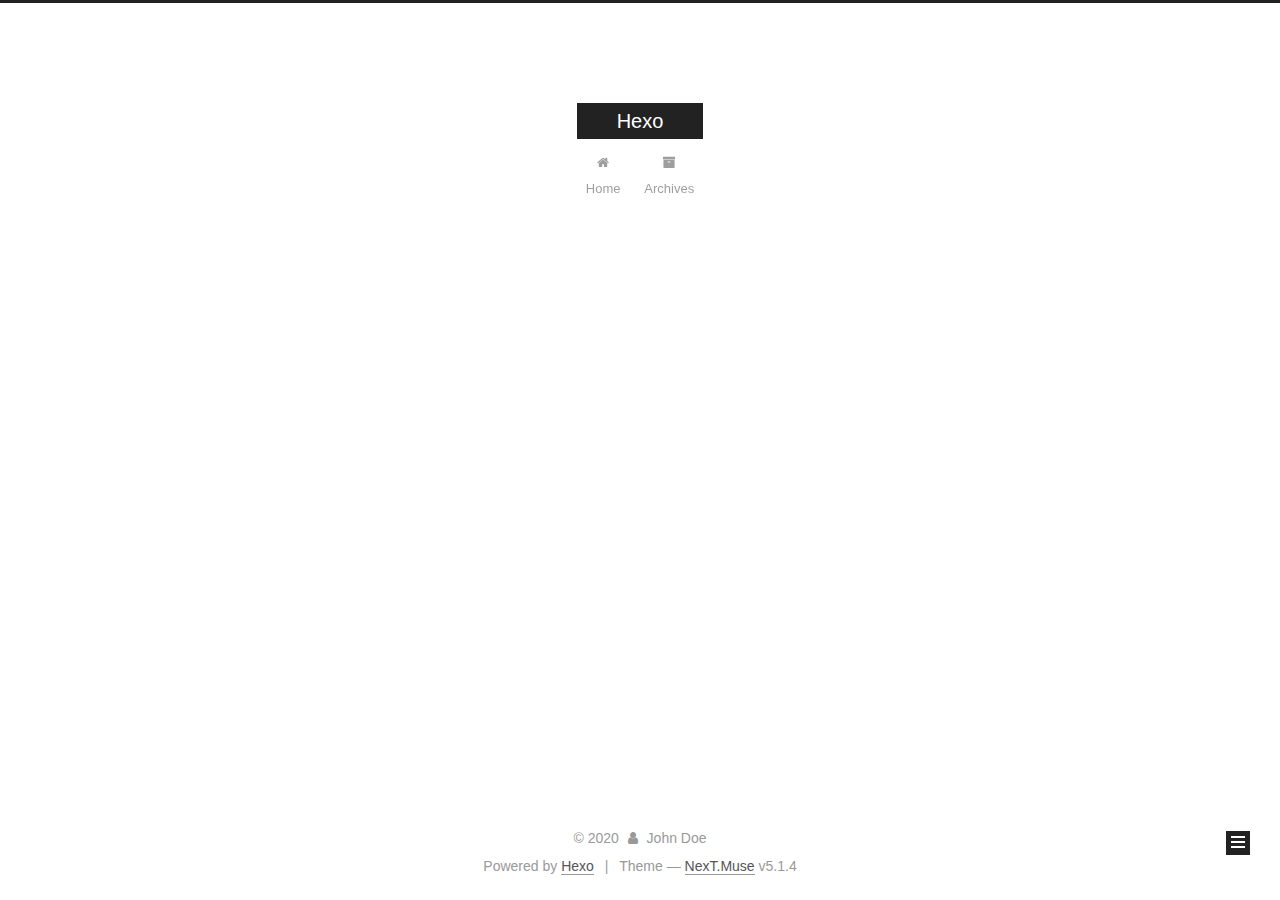
==== commit 61f0a91c: "Site updated: 2020-01-01 00:37:59" ====
--- a/archives/index.html
+++ b/archives/index.html
@@ -251,7 +251,7 @@
 
       <h2 class="post-title">
         
-            <a class="post-title-link" href="/2019/12/31/hello-world/" itemprop="url">
+            <a class="post-title-link" href="/2019/12/31/2020/" itemprop="url">
               
                 <span itemprop="name">Hello World 2020!</span>
               
--- a/css/main.css
+++ b/css/main.css
@@ -1822,7 +1822,7 @@
   width: 4px;
   height: 4px;
   border-radius: 50%;
-  background: #34c8ff;
+  background: #c685ff;
 }
 .links-of-blogroll {
   font-size: 13px;
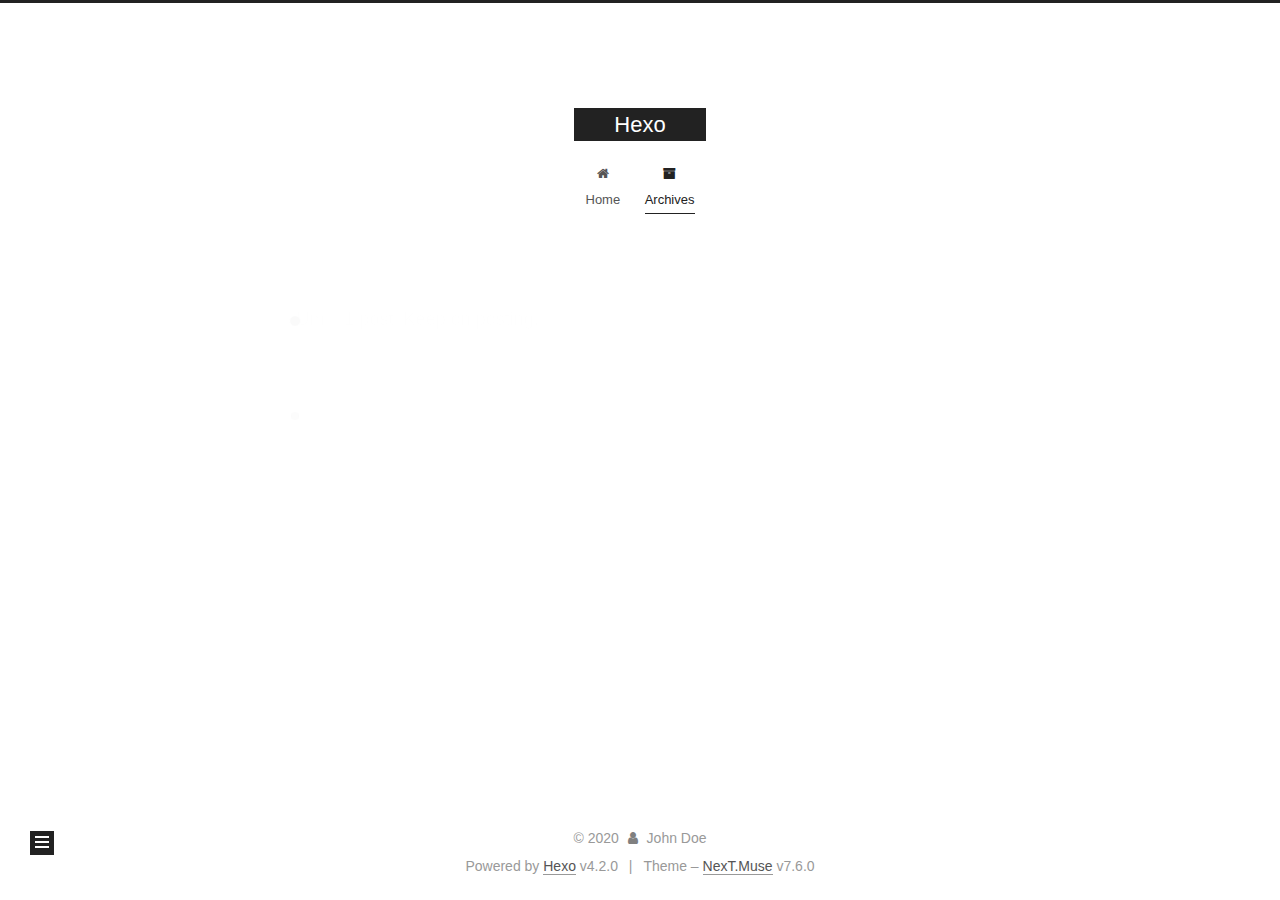
==== commit f649594d: "Site updated: 2020-01-01 11:42:16" ====
--- a/archives/index.html
+++ b/archives/index.html
@@ -1,85 +1,51 @@
 <!DOCTYPE html>
-
-
-
-  
-
-
-<html class="theme-next muse use-motion" lang="en">
+<html lang="en">
 <head>
-  <meta charset="UTF-8"/>
-<meta http-equiv="X-UA-Compatible" content="IE=edge" />
-<meta name="viewport" content="width=device-width, initial-scale=1, maximum-scale=1"/>
+  <meta charset="UTF-8">
+<meta name="viewport" content="width=device-width, initial-scale=1, maximum-scale=2">
 <meta name="theme-color" content="#222">
-
-
-
-
-
-
-
-
-
-<meta http-equiv="Cache-Control" content="no-transform" />
-<meta http-equiv="Cache-Control" content="no-siteapp" />
-
-
-
-
-
-
-
-
-
-
-
-
-
-
-
-
-  
-  
-  <link href="/lib/fancybox/source/jquery.fancybox.css?v=2.1.5" rel="stylesheet" type="text/css" />
-
-
-
-
-
-
-
-<link href="/lib/font-awesome/css/font-awesome.min.css?v=4.6.2" rel="stylesheet" type="text/css" />
-
-<link href="/css/main.css?v=5.1.4" rel="stylesheet" type="text/css" />
-
-
-  <link rel="apple-touch-icon" sizes="180x180" href="/images/apple-touch-icon-next.png?v=5.1.4">
-
-
-  <link rel="icon" type="image/png" sizes="32x32" href="/images/favicon-32x32-next.png?v=5.1.4">
-
-
-  <link rel="icon" type="image/png" sizes="16x16" href="/images/favicon-16x16-next.png?v=5.1.4">
-
-
-  <link rel="mask-icon" href="/images/logo.svg?v=5.1.4" color="#222">
-
-
-
-
-
-  <meta name="keywords" content="Hexo, NexT" />
-
-
-
-
-
-
-
-
-
-
-<meta property="og:type" content="website">
+<meta name="generator" content="Hexo 4.2.0">
+  <link rel="apple-touch-icon" sizes="180x180" href="/images/apple-touch-icon-next.png">
+  <link rel="icon" type="image/png" sizes="32x32" href="/images/favicon-32x32-next.png">
+  <link rel="icon" type="image/png" sizes="16x16" href="/images/favicon-16x16-next.png">
+  <link rel="mask-icon" href="/images/logo.svg" color="#222">
+
+<link rel="stylesheet" href="/css/main.css">
+
+
+<link rel="stylesheet" href="/lib/font-awesome/css/font-awesome.min.css">
+
+
+<script id="hexo-configurations">
+  var NexT = window.NexT || {};
+  var CONFIG = {
+    hostname: new URL('http://yoursite.com').hostname,
+    root: '/',
+    scheme: 'Muse',
+    version: '7.6.0',
+    exturl: false,
+    sidebar: {"position":"left","display":"post","padding":18,"offset":12,"onmobile":false},
+    copycode: {"enable":false,"show_result":false,"style":null},
+    back2top: {"enable":true,"sidebar":false,"scrollpercent":false},
+    bookmark: {"enable":false,"color":"#222","save":"auto"},
+    fancybox: false,
+    mediumzoom: false,
+    lazyload: false,
+    pangu: false,
+    algolia: {
+      appID: '',
+      apiKey: '',
+      indexName: '',
+      hits: {"per_page":10},
+      labels: {"input_placeholder":"Search for Posts","hits_empty":"We didn't find any results for the search: ${query}","hits_stats":"${hits} results found in ${time} ms"}
+    },
+    localsearch: {"enable":false,"trigger":"auto","top_n_per_article":1,"unescape":false,"preload":false},
+    path: '',
+    motion: {"enable":true,"async":false,"transition":{"post_block":"fadeIn","post_header":"slideDownIn","post_body":"slideDownIn","coll_header":"slideLeftIn","sidebar":"slideUpIn"}}
+  };
+</script>
+
+  <meta property="og:type" content="website">
 <meta property="og:title" content="Hexo">
 <meta property="og:url" content="http://yoursite.com/archives/index.html">
 <meta property="og:site_name" content="Hexo">
@@ -87,40 +53,20 @@
 <meta property="article:author" content="John Doe">
 <meta name="twitter:card" content="summary">
 
-
-
-<script type="text/javascript" id="hexo.configurations">
-  var NexT = window.NexT || {};
-  var CONFIG = {
-    root: '/',
-    scheme: 'Muse',
-    version: '5.1.4',
-    sidebar: {"position":"left","display":"post","offset":12,"b2t":false,"scrollpercent":false,"onmobile":false},
-    fancybox: true,
-    tabs: true,
-    motion: {"enable":true,"async":false,"transition":{"post_block":"fadeIn","post_header":"slideDownIn","post_body":"slideDownIn","coll_header":"slideLeftIn","sidebar":"slideUpIn"}},
-    duoshuo: {
-      userId: '0',
-      author: 'Author'
-    },
-    algolia: {
-      applicationID: '',
-      apiKey: '',
-      indexName: '',
-      hits: {"per_page":10},
-      labels: {"input_placeholder":"Search for Posts","hits_empty":"We didn't find any results for the search: ${query}","hits_stats":"${hits} results found in ${time} ms"}
-    }
+<link rel="canonical" href="http://yoursite.com/archives/">
+
+
+<script id="page-configurations">
+  // https://hexo.io/docs/variables.html
+  CONFIG.page = {
+    sidebar: "",
+    isHome: false,
+    isPost: false,
+    isPage: false,
+    isArchive: true
   };
 </script>
 
-
-
-  <link rel="canonical" href="http://yoursite.com/archives/"/>
-
-
-
-
-
   <title>Archive | Hexo</title>
   
 
@@ -129,151 +75,127 @@
 
 
 
-
-
-<meta name="generator" content="Hexo 4.2.0"></head>
-
-<body itemscope itemtype="http://schema.org/WebPage" lang="en">
-
-  
-  
-    
-  
-
-  <div class="container sidebar-position-left page-archive">
+  <noscript>
+  <style>
+  .use-motion .brand,
+  .use-motion .menu-item,
+  .sidebar-inner,
+  .use-motion .post-block,
+  .use-motion .pagination,
+  .use-motion .comments,
+  .use-motion .post-header,
+  .use-motion .post-body,
+  .use-motion .collection-header { opacity: initial; }
+
+  .use-motion .site-title,
+  .use-motion .site-subtitle {
+    opacity: initial;
+    top: initial;
+  }
+
+  .use-motion .logo-line-before i { left: initial; }
+  .use-motion .logo-line-after i { right: initial; }
+  </style>
+</noscript>
+
+</head>
+
+<body itemscope itemtype="http://schema.org/WebPage">
+  <div class="container use-motion">
     <div class="headband"></div>
 
-    <header id="header" class="header" itemscope itemtype="http://schema.org/WPHeader">
-      <div class="header-inner"><div class="site-brand-wrapper">
-  <div class="site-meta ">
-    
-
-    <div class="custom-logo-site-title">
-      <a href="/"  class="brand" rel="start">
+    <header class="header" itemscope itemtype="http://schema.org/WPHeader">
+      <div class="header-inner"><div class="site-brand-container">
+  <div class="site-meta">
+
+    <div>
+      <a href="/" class="brand" rel="start">
         <span class="logo-line-before"><i></i></span>
         <span class="site-title">Hexo</span>
         <span class="logo-line-after"><i></i></span>
       </a>
     </div>
-      
-        <p class="site-subtitle"></p>
-      
   </div>
 
   <div class="site-nav-toggle">
-    <button>
-      <span class="btn-bar"></span>
-      <span class="btn-bar"></span>
-      <span class="btn-bar"></span>
-    </button>
-  </div>
-</div>
+    <div class="toggle" aria-label="Toggle navigation bar">
+      <span class="toggle-line toggle-line-first"></span>
+      <span class="toggle-line toggle-line-middle"></span>
+      <span class="toggle-line toggle-line-last"></span>
+    </div>
+  </div>
+</div>
+
 
 <nav class="site-nav">
   
-
-  
-    <ul id="menu" class="menu">
-      
-        
+  <ul id="menu" class="menu">
         <li class="menu-item menu-item-home">
-          <a href="/%20" rel="section">
-            
-              <i class="menu-item-icon fa fa-fw fa-home"></i> <br />
-            
-            Home
-          </a>
-        </li>
-      
-        
+
+    <a href="/" rel="section"><i class="fa fa-fw fa-home"></i>Home</a>
+
+  </li>
         <li class="menu-item menu-item-archives">
-          <a href="/archives/%20" rel="section">
-            
-              <i class="menu-item-icon fa fa-fw fa-archive"></i> <br />
-            
-            Archives
-          </a>
-        </li>
-      
-
-      
-    </ul>
-  
-
-  
+
+    <a href="/archives/" rel="section"><i class="fa fa-fw fa-archive"></i>Archives</a>
+
+  </li>
+  </ul>
+
 </nav>
-
-
-
- </div>
+</div>
     </header>
 
-    <main id="main" class="main">
+    
+  <div class="back-to-top">
+    <i class="fa fa-arrow-up"></i>
+    <span>0%</span>
+  </div>
+
+
+    <main class="main">
       <div class="main-inner">
         <div class="content-wrap">
-          <div id="content" class="content">
+          
+
+          <div class="content">
             
 
   
   
   
-  <div class="post-block archive">
-    <div id="posts" class="posts-collapse">
-      <span class="archive-move-on"></span>
-
-      <span class="archive-page-counter">
-        
-        
-        
-          
-        
-        Um..! 1 post. Keep on posting.
-      </span>
+  <div class="post-block">
+    <div class="posts-collapse">
+      <div class="collection-title">
+        <span class="collection-header">Um..! 1 post. Keep on posting.</span>
+      </div>
 
       
-
-        
-        
-        
-
-        
-          
-          <div class="collection-title">
-            <h1 class="archive-year" id="archive-year-2019">2019</h1>
-          </div>
-        
-        
-
-        
-
-  <article class="post post-type-normal" itemscope itemtype="http://schema.org/Article">
+    <div class="collection-year">
+      <h1 class="collection-header">2019</h1>
+    </div>
+
+  <article itemscope itemtype="http://schema.org/Article">
     <header class="post-header">
 
-      <h2 class="post-title">
-        
-            <a class="post-title-link" href="/2019/12/31/2020/" itemprop="url">
-              
-                <span itemprop="name">Hello World 2020!</span>
-              
-            </a>
-        
-      </h2>
-
       <div class="post-meta">
-        <time class="post-time" itemprop="dateCreated"
+        <time itemprop="dateCreated"
               datetime="2019-12-31T23:39:46+08:00"
-              content="2019-12-31" >
+              content="2019-12-31">
           12-31
         </time>
       </div>
 
+      <h2 class="post-title">
+          <a class="post-title-link" href="/2019/12/31/2020/" itemprop="url">
+            <span itemprop="name">Hello World 2020!</span>
+          </a>
+      </h2>
+
     </header>
   </article>
 
 
-
-      
-
     </div>
   </div>
   
@@ -287,107 +209,79 @@
           </div>
           
 
-
+        </div>
           
-
-        </div>
+  
+  <div class="toggle sidebar-toggle">
+    <span class="toggle-line toggle-line-first"></span>
+    <span class="toggle-line toggle-line-middle"></span>
+    <span class="toggle-line toggle-line-last"></span>
+  </div>
+
+  <aside class="sidebar">
+    <div class="sidebar-inner">
+
+      <ul class="sidebar-nav motion-element">
+        <li class="sidebar-nav-toc">
+          Table of Contents
+        </li>
+        <li class="sidebar-nav-overview">
+          Overview
+        </li>
+      </ul>
+
+      <!--noindex-->
+      <div class="post-toc-wrap sidebar-panel">
+      </div>
+      <!--/noindex-->
+
+      <div class="site-overview-wrap sidebar-panel">
+        <div class="site-author motion-element" itemprop="author" itemscope itemtype="http://schema.org/Person">
+  <p class="site-author-name" itemprop="name">John Doe</p>
+  <div class="site-description" itemprop="description"></div>
+</div>
+<div class="site-state-wrap motion-element">
+  <nav class="site-state">
+      <div class="site-state-item site-state-posts">
+          <a href="/archives/">
         
-          
-  
-  <div class="sidebar-toggle">
-    <div class="sidebar-toggle-line-wrap">
-      <span class="sidebar-toggle-line sidebar-toggle-line-first"></span>
-      <span class="sidebar-toggle-line sidebar-toggle-line-middle"></span>
-      <span class="sidebar-toggle-line sidebar-toggle-line-last"></span>
-    </div>
-  </div>
-
-  <aside id="sidebar" class="sidebar">
-    
-    <div class="sidebar-inner">
-
-      
-
-      
-
-      <section class="site-overview-wrap sidebar-panel sidebar-panel-active">
-        <div class="site-overview">
-          <div class="site-author motion-element" itemprop="author" itemscope itemtype="http://schema.org/Person">
-            
-              <p class="site-author-name" itemprop="name">John Doe</p>
-              <p class="site-description motion-element" itemprop="description"></p>
-          </div>
-
-          <nav class="site-state motion-element">
-
-            
-              <div class="site-state-item site-state-posts">
-              
-                <a href="/archives/%20%7C%7C%20archive">
-              
-                  <span class="site-state-item-count">1</span>
-                  <span class="site-state-item-name">posts</span>
-                </a>
-              </div>
-            
-
-            
-
-            
-
-          </nav>
-
-          
-
-          
-
-          
-          
-
-          
-          
-
-          
-
-        </div>
-      </section>
-
-      
-
-      
+          <span class="site-state-item-count">1</span>
+          <span class="site-state-item-name">posts</span>
+        </a>
+      </div>
+  </nav>
+</div>
+
+
+
+      </div>
 
     </div>
   </aside>
-
-
+  <div id="sidebar-dimmer"></div>
+
+
+      </div>
+    </main>
+
+    <footer class="footer">
+      <div class="footer-inner">
         
-      </div>
-    </main>
-
-    <footer id="footer" class="footer">
-      <div class="footer-inner">
-        <div class="copyright">&copy; <span itemprop="copyrightYear">2020</span>
+
+<div class="copyright">
+  
+  &copy; 
+  <span itemprop="copyrightYear">2020</span>
   <span class="with-love">
     <i class="fa fa-user"></i>
   </span>
   <span class="author" itemprop="copyrightHolder">John Doe</span>
-
-  
-</div>
-
-
-  <div class="powered-by">Powered by <a class="theme-link" target="_blank" href="https://hexo.io">Hexo</a></div>
-
-
-
+</div>
+  <div class="powered-by">Powered by <a href="https://hexo.io/" class="theme-link" rel="noopener" target="_blank">Hexo</a> v4.2.0
+  </div>
   <span class="post-meta-divider">|</span>
-
-
-
-  <div class="theme-info">Theme &mdash; <a class="theme-link" target="_blank" href="https://github.com/iissnan/hexo-theme-next">NexT.Muse</a> v5.1.4</div>
-
-
-
+  <div class="theme-info">Theme – <a href="https://muse.theme-next.org/" class="theme-link" rel="noopener" target="_blank">NexT.Muse</a> v7.6.0
+  </div>
 
         
 
@@ -397,151 +291,46 @@
 
 
 
+
         
       </div>
     </footer>
-
-    
-      <div class="back-to-top">
-        <i class="fa fa-arrow-up"></i>
-        
-      </div>
-    
-
-    
-
-  </div>
-
-  
-
-<script type="text/javascript">
-  if (Object.prototype.toString.call(window.Promise) !== '[object Function]') {
-    window.Promise = null;
-  }
-</script>
-
-
-
-
-
-
-
-
-
-  
-
-
-
-
-
-
-
-
-
-
-
-
-  
-  
-    <script type="text/javascript" src="/lib/jquery/index.js?v=2.1.3"></script>
-  
-
-  
-  
-    <script type="text/javascript" src="/lib/fastclick/lib/fastclick.min.js?v=1.0.6"></script>
-  
-
-  
-  
-    <script type="text/javascript" src="/lib/jquery_lazyload/jquery.lazyload.js?v=1.9.7"></script>
-  
-
-  
-  
-    <script type="text/javascript" src="/lib/velocity/velocity.min.js?v=1.2.1"></script>
-  
-
-  
-  
-    <script type="text/javascript" src="/lib/velocity/velocity.ui.min.js?v=1.2.1"></script>
-  
-
-  
-  
-    <script type="text/javascript" src="/lib/fancybox/source/jquery.fancybox.pack.js?v=2.1.5"></script>
-  
-
-
-  
-
-
-  <script type="text/javascript" src="/js/src/utils.js?v=5.1.4"></script>
-
-  <script type="text/javascript" src="/js/src/motion.js?v=5.1.4"></script>
-
-
-
-  
-  
-
-  
-
-  
-
-
-  <script type="text/javascript" src="/js/src/bootstrap.js?v=5.1.4"></script>
-
-
-
-  
-
-
-  
-
-
-
-
-	
-
-
-
-
-
-  
-
-
-
-
-
-  
-
-
-
-
-
-
-
-
-
-
-
-
-  
-
-
-
-
-
-  
-
-  
-
-  
-
-  
-  
-
-  
+  </div>
+
+  
+  <script src="/lib/anime.min.js"></script>
+  <script src="/lib/velocity/velocity.min.js"></script>
+  <script src="/lib/velocity/velocity.ui.min.js"></script>
+
+<script src="/js/utils.js"></script>
+
+<script src="/js/motion.js"></script>
+
+
+<script src="/js/schemes/muse.js"></script>
+
+
+<script src="/js/next-boot.js"></script>
+
+
+
+
+  
+
+
+
+
+
+
+
+
+
+
+
+
+
+
+
 
   
 
--- a/css/main.css
+++ b/css/main.css
@@ -1,66 +1,43 @@
-/* normalize.css v3.0.2 | MIT License | git.io/normalize */
 html {
-  font-family: sans-serif; /* 1 */
-  -ms-text-size-adjust: 100%; /* 2 */
+  line-height: 1.15; /* 1 */
   -webkit-text-size-adjust: 100%; /* 2 */
 }
 body {
   margin: 0;
 }
-article,
-aside,
-details,
-figcaption,
-figure,
-footer,
-header,
-hgroup,
-main,
-menu,
-nav,
-section,
-summary {
+main {
   display: block;
-}
-audio,
-canvas,
-progress,
-video {
-  display: inline-block; /* 1 */
-  vertical-align: baseline; /* 2 */
-}
-audio:not([controls]) {
-  display: none;
-  height: 0;
-}
-[hidden],
-template {
-  display: none;
-}
-a {
-  background-color: transparent;
-}
-a:active,
-a:hover {
-  outline: 0;
-}
-abbr[title] {
-  border-bottom: 1px dotted;
-}
-b,
-strong {
-  font-weight: bold;
-}
-dfn {
-  font-style: italic;
 }
 h1 {
   font-size: 2em;
   margin: 0.67em 0;
 }
-mark {
-  background: #ff0;
-  color: #000;
+hr {
+  box-sizing: content-box; /* 1 */
+  height: 0; /* 1 */
+  overflow: visible; /* 2 */
+}
+pre {
+  font-family: monospace, monospace; /* 1 */
+  font-size: 1em; /* 2 */
+}
+a {
+  background: transparent;
+}
+abbr[title] {
+  border-bottom: none; /* 1 */
+  text-decoration: underline; /* 2 */
+  text-decoration: underline dotted; /* 2 */
+}
+b,
+strong {
+  font-weight: bolder;
+}
+code,
+kbd,
+samp {
+  font-family: monospace, monospace; /* 1 */
+  font-size: 1em; /* 2 */
 }
 small {
   font-size: 80%;
@@ -72,138 +49,122 @@
   position: relative;
   vertical-align: baseline;
 }
+sub {
+  bottom: -0.25em;
+}
 sup {
   top: -0.5em;
 }
-sub {
-  bottom: -0.25em;
-}
 img {
-  border: 0;
-}
-svg:not(:root) {
-  overflow: hidden;
-}
-figure {
-  margin: 1em 40px;
-}
-hr {
-  -moz-box-sizing: content-box;
-  box-sizing: content-box;
-  height: 0;
-}
-pre {
-  overflow: auto;
-}
-code,
-kbd,
-pre,
-samp {
-  font-family: monospace, monospace;
-  font-size: 1em;
+  border-style: none;
 }
 button,
 input,
 optgroup,
 select,
 textarea {
-  color: inherit; /* 1 */
-  font: inherit; /* 2 */
-  margin: 0; /* 3 */
-}
-button {
+  font-family: inherit; /* 1 */
+  font-size: 100%; /* 1 */
+  line-height: 1.15; /* 1 */
+  margin: 0; /* 2 */
+}
+button,
+input {
+/* 1 */
   overflow: visible;
 }
 button,
 select {
+/* 1 */
   text-transform: none;
 }
 button,
-html input[type="button"],
-input[type="reset"],
-input[type="submit"] {
-  -webkit-appearance: button; /* 2 */
-  cursor: pointer; /* 3 */
-}
-button[disabled],
-html input[disabled] {
-  cursor: default;
+[type='button'],
+[type='reset'],
+[type='submit'] {
+  -webkit-appearance: button;
 }
 button::-moz-focus-inner,
-input::-moz-focus-inner {
-  border: 0;
+[type='button']::-moz-focus-inner,
+[type='reset']::-moz-focus-inner,
+[type='submit']::-moz-focus-inner {
+  border-style: none;
   padding: 0;
 }
-input {
-  line-height: normal;
-}
-input[type="checkbox"],
-input[type="radio"] {
+button:-moz-focusring,
+[type='button']:-moz-focusring,
+[type='reset']:-moz-focusring,
+[type='submit']:-moz-focusring {
+  outline: 1px dotted ButtonText;
+}
+fieldset {
+  padding: 0.35em 0.75em 0.625em;
+}
+legend {
+  box-sizing: border-box; /* 1 */
+  color: inherit; /* 2 */
+  display: table; /* 1 */
+  max-width: 100%; /* 1 */
+  padding: 0; /* 3 */
+  white-space: normal; /* 1 */
+}
+progress {
+  vertical-align: baseline;
+}
+textarea {
+  overflow: auto;
+}
+[type='checkbox'],
+[type='radio'] {
   box-sizing: border-box; /* 1 */
   padding: 0; /* 2 */
 }
-input[type="number"]::-webkit-inner-spin-button,
-input[type="number"]::-webkit-outer-spin-button {
+[type='number']::-webkit-inner-spin-button,
+[type='number']::-webkit-outer-spin-button {
   height: auto;
 }
-input[type="search"] {
+[type='search'] {
+  outline-offset: -2px; /* 2 */
   -webkit-appearance: textfield; /* 1 */
-  -moz-box-sizing: content-box;
-  -webkit-box-sizing: content-box; /* 2 */
-  box-sizing: content-box;
-}
-input[type="search"]::-webkit-search-cancel-button,
-input[type="search"]::-webkit-search-decoration {
+}
+[type='search']::-webkit-search-decoration {
   -webkit-appearance: none;
 }
-fieldset {
-  border: 1px solid #c0c0c0;
-  margin: 0 2px;
-  padding: 0.35em 0.625em 0.75em;
-}
-legend {
-  border: 0; /* 1 */
-  padding: 0; /* 2 */
-}
-textarea {
-  overflow: auto;
-}
-optgroup {
-  font-weight: bold;
-}
-table {
-  border-collapse: collapse;
-  border-spacing: 0;
-}
-td,
-th {
-  padding: 0;
+::-webkit-file-upload-button {
+  font: inherit; /* 2 */
+  -webkit-appearance: button; /* 1 */
+}
+details {
+  display: block;
+}
+summary {
+  display: list-item;
+}
+template {
+  display: none;
+}
+[hidden] {
+  display: none;
 }
 ::selection {
   background: #262a30;
   color: #fff;
 }
+html,
 body {
-  position: relative;
+  height: 100%;
+}
+body {
+  background: #fff;
+  color: #555;
   font-family: 'Lato', "PingFang SC", "Microsoft YaHei", sans-serif;
-  font-size: 14px;
+  font-size: 1em;
   line-height: 2;
-  color: #555;
-  background: #fff;
-}
-@media (max-width: 767px) {
+}
+@media (max-width: 991px) {
   body {
+    padding-left: 0 !important;
     padding-right: 0 !important;
-  }
-}
-@media (min-width: 768px) and (max-width: 991px) {
-  body {
-    padding-right: 0 !important;
-  }
-}
-@media (min-width: 1600px) {
-  body {
-    font-size: 16px;
   }
 }
 h1,
@@ -212,105 +173,70 @@
 h4,
 h5,
 h6 {
-  margin: 0;
-  padding: 0;
+  font-family: 'Lato', "PingFang SC", "Microsoft YaHei", sans-serif;
   font-weight: bold;
   line-height: 1.5;
-  font-family: 'Lato', "PingFang SC", "Microsoft YaHei", sans-serif;
-}
-h2,
-h3,
-h4,
-h5,
+  margin: 20px 0 15px;
+}
+h1 {
+  font-size: 1.5em;
+}
+h2 {
+  font-size: 1.375em;
+}
+h3 {
+  font-size: 1.25em;
+}
+h4 {
+  font-size: 1.125em;
+}
+h5 {
+  font-size: 1em;
+}
 h6 {
-  margin: 20px 0 15px;
-}
-h1 {
-  font-size: 22px;
-}
-@media (max-width: 767px) {
-  h1 {
-    font-size: 18px;
-  }
-}
-h2 {
-  font-size: 20px;
-}
-@media (max-width: 767px) {
-  h2 {
-    font-size: 16px;
-  }
-}
-h3 {
-  font-size: 18px;
-}
-@media (max-width: 767px) {
-  h3 {
-    font-size: 14px;
-  }
-}
-h4 {
-  font-size: 16px;
-}
-@media (max-width: 767px) {
-  h4 {
-    font-size: 12px;
-  }
-}
-h5 {
-  font-size: 14px;
-}
-@media (max-width: 767px) {
-  h5 {
-    font-size: 10px;
-  }
-}
-h6 {
-  font-size: 12px;
-}
-@media (max-width: 767px) {
-  h6 {
-    font-size: 8px;
-  }
+  font-size: 0.875em;
 }
 p {
   margin: 0 0 20px 0;
 }
-a {
+a,
+span.exturl {
+  border-bottom: 1px solid #999;
   color: #555;
+  outline: 0;
   text-decoration: none;
-  outline: none;
-  border-bottom: 1px solid #999;
+  overflow-wrap: break-word;
   word-wrap: break-word;
-}
-a:hover {
+  cursor: pointer;
+}
+a:hover,
+span.exturl:hover {
+  border-bottom-color: #222;
   color: #222;
-  border-bottom-color: #222;
-}
-blockquote {
-  margin: 0;
-  padding: 0;
-}
-img {
+}
+iframe,
+img,
+video {
   display: block;
-  margin: auto;
+  margin-left: auto;
+  margin-right: auto;
   max-width: 100%;
-  height: auto;
 }
 hr {
-  margin: 40px 0;
-  height: 3px;
-  border: none;
   background-color: #ddd;
   background-image: repeating-linear-gradient(-45deg, #fff, #fff 4px, transparent 4px, transparent 8px);
+  border: 0;
+  height: 3px;
+  margin: 40px 0;
 }
 blockquote {
+  border-left: 4px solid #ddd;
+  color: #666;
+  margin: 0;
   padding: 0 15px;
-  color: #666;
-  border-left: 4px solid #ddd;
 }
 blockquote cite::before {
-  content: "-";
+  content: '-';
   padding: 0 5px;
 }
 dt {
@@ -321,262 +247,219 @@
   padding: 0;
 }
 kbd {
+  background-color: #f5f5f5;
+  background-image: linear-gradient(#eee, #fff, #eee);
   border: 1px solid #ccc;
   border-radius: 0.2em;
   box-shadow: 0.1em 0.1em 0.2em rgba(0,0,0,0.1);
-  background-color: #f9f9f9;
   font-family: inherit;
-  background-image: -webkit-linear-gradient(top, #eee, #fff, #eee);
   padding: 0.1em 0.3em;
   white-space: nowrap;
 }
-.text-left {
-  text-align: left;
-}
-.text-center {
-  text-align: center;
-}
-.text-right {
-  text-align: right;
-}
-.text-justify {
-  text-align: justify;
-}
-.text-nowrap {
-  white-space: nowrap;
-}
-.text-lowercase {
-  text-transform: lowercase;
-}
-.text-uppercase {
-  text-transform: uppercase;
-}
-.text-capitalize {
-  text-transform: capitalize;
-}
-.center-block {
-  display: block;
-  margin-left: auto;
-  margin-right: auto;
-}
-.clearfix:before,
-.clearfix:after {
-  content: " ";
-  display: table;
-}
-.clearfix:after {
-  clear: both;
-}
-.pullquote {
-  width: 45%;
-}
-.pullquote.left {
-  float: left;
-  margin-left: 5px;
-  margin-right: 10px;
-}
-.pullquote.right {
-  float: right;
-  margin-left: 10px;
-  margin-right: 5px;
-}
-.affix.affix.affix {
-  position: fixed;
-}
-.translation {
-  margin-top: -20px;
-  font-size: 14px;
-  color: #999;
-}
-.scrollbar-measure {
-  width: 100px;
-  height: 100px;
-  overflow: scroll;
-  position: absolute;
-  top: -9999px;
-}
-.use-motion .motion-element {
-  opacity: 0;
+.table-container {
+  -webkit-overflow-scrolling: touch;
+  overflow: auto;
 }
 table {
-  margin: 20px 0;
-  width: 100%;
   border-collapse: collapse;
   border-spacing: 0;
-  border: 1px solid #ddd;
-  font-size: 14px;
-  table-layout: fixed;
-  word-wrap: break-all;
-}
-table>tbody>tr:nth-of-type(odd) {
-  background-color: #f9f9f9;
-}
-table>tbody>tr:hover {
-  background-color: #f5f5f5;
+  font-size: 0.875em;
+  margin: 0 0 20px 0;
+  width: 100%;
+}
+tbody tr:nth-of-type(odd) {
+  background: #f9f9f9;
+}
+tbody tr:hover {
+  background: #f5f5f5;
 }
 caption,
 th,
 td {
+  font-weight: normal;
   padding: 8px;
   text-align: left;
   vertical-align: middle;
-  font-weight: normal;
 }
 th,
 td {
+  border: 1px solid #ddd;
   border-bottom: 3px solid #ddd;
-  border-right: 1px solid #eee;
 }
 th {
+  font-weight: 700;
   padding-bottom: 10px;
-  font-weight: 700;
 }
 td {
   border-bottom-width: 1px;
 }
-html,
-body {
-  height: 100%;
-}
-.container {
+.btn {
+  background: #222;
+  border: 2px solid #222;
+  border-radius: 0;
+  color: #fff;
+  display: inline-block;
+  font-size: 0.875em;
+  line-height: 2;
+  padding: 0 20px;
+  text-decoration: none;
+  transition-property: background-color;
+  transition-delay: 0s;
+  transition-duration: 0.2s;
+  transition-timing-function: ease-in-out;
+}
+.btn:hover {
+  background: #fff;
+  border-color: #222;
+  color: #222;
+}
+.btn + .btn {
+  margin: 0 0 8px 8px;
+}
+.btn .fa-fw {
+  text-align: left;
+  width: 1.285714285714286em;
+}
+.toggle {
+  line-height: 0;
+}
+.toggle .toggle-line {
+  background: #fff;
+  display: inline-block;
+  height: 2px;
+  left: 0;
   position: relative;
-  min-height: 100%;
-}
-.header-inner {
-  margin: 0 auto;
-  padding: 100px 0 70px;
-  width: 700px;
-}
-@media (min-width: 1600px) {
-  .container .header-inner {
-    width: 900px;
-  }
-}
-.main {
-  padding-bottom: 150px;
-}
-.main-inner {
-  margin: 0 auto;
-  width: 700px;
-}
-@media (min-width: 1600px) {
-  .container .main-inner {
-    width: 900px;
-  }
-}
-.footer {
-  position: absolute;
-  left: 0;
-  bottom: 0;
+  top: 0;
+  transition: all 0.4s;
+  vertical-align: top;
   width: 100%;
-  min-height: 50px;
-}
-.footer-inner {
-  box-sizing: border-box;
-  margin: 20px auto;
-  width: 700px;
-}
-@media (min-width: 1600px) {
-  .container .footer-inner {
-    width: 900px;
-  }
-}
-pre,
-.highlight {
-  overflow: auto;
-  margin: 20px 0;
-  padding: 0;
-  font-size: 13px;
+}
+.toggle .toggle-line:not(:first-child) {
+  margin-top: 3px;
+}
+.toggle.toggle-arrow .toggle-line-first {
+  left: 50%;
+  top: 2px;
+  transform: rotate(45deg);
+  width: 50%;
+}
+.toggle.toggle-arrow .toggle-line-middle {
+  left: 2px;
+  width: 90%;
+}
+.toggle.toggle-arrow .toggle-line-last {
+  left: 50%;
+  top: -2px;
+  transform: rotate(-45deg);
+  width: 50%;
+}
+.toggle.toggle-close .toggle-line-first {
+  transform: rotate(-45deg);
+  top: 5px;
+}
+.toggle.toggle-close .toggle-line-middle {
+  opacity: 0;
+}
+.toggle.toggle-close .toggle-line-last {
+  transform: rotate(45deg);
+  top: -5px;
+}
+.highlight,
+pre {
+  background: #f7f7f7;
   color: #4d4d4c;
-  background: #f7f7f7;
   line-height: 1.6;
+  margin: 0 auto 20px;
 }
 pre,
 code {
-  font-family: consolas, Menlo, "PingFang SC", "Microsoft YaHei", monospace;
+  font-family: consolas, Menlo, monospace, "PingFang SC", "Microsoft YaHei";
 }
 code {
-  padding: 2px 4px;
-  word-wrap: break-word;
-  color: #555;
   background: #eee;
   border-radius: 3px;
-  font-size: 13px;
-}
-pre {
-  padding: 10px;
-}
-pre code {
+  color: #555;
+  padding: 2px 4px;
+  overflow-wrap: break-word;
+  word-wrap: break-word;
+}
+.highlight *::selection {
+  background: #d6d6d6;
+}
+.highlight pre {
+  border: 0;
+  margin: 0;
   padding: 0;
-  color: #4d4d4c;
-  background: none;
-  text-shadow: none;
-}
-.highlight {
-  border-radius: 1px;
-}
-.highlight pre {
-  border: none;
-  margin: 0;
-  padding: 10px 0;
 }
 .highlight table {
+  border: 0;
   margin: 0;
   width: auto;
-  border: none;
+}
+.highlight tr:first-child pre {
+  padding-top: 10px;
+}
+.highlight tr:last-child pre {
+  padding-bottom: 10px;
 }
 .highlight td {
-  border: none;
+  border: 0;
   padding: 0;
 }
 .highlight figcaption {
-  font-size: 1em;
+  background: #eee;
   color: #4d4d4c;
-  line-height: 1em;
-  margin-bottom: 1em;
-}
-.highlight figcaption:before,
-.highlight figcaption:after {
-  content: " ";
+  font-size: 0.875em;
+  line-height: 1.2;
+  padding: 0.5em;
+}
+.highlight figcaption::before,
+.highlight figcaption::after {
+  content: ' ';
   display: table;
 }
-.highlight figcaption:after {
+.highlight figcaption::after {
   clear: both;
 }
 .highlight figcaption a {
+  color: #4d4d4c;
   float: right;
-  color: #4d4d4c;
 }
 .highlight figcaption a:hover {
   border-bottom-color: #4d4d4c;
 }
 .highlight .gutter pre {
+  background: #eff2f3;
+  color: #869194;
   padding-left: 10px;
   padding-right: 10px;
-  color: #869194;
   text-align: right;
-  background-color: #eff2f3;
-}
-.highlight .code pre {
-  width: 100%;
-  padding-left: 10px;
-  padding-right: 10px;
-  background-color: #f7f7f7;
-}
-.highlight .line {
-  height: 20px;
-}
-.gutter {
-  -webkit-user-select: none;
   -moz-user-select: none;
   -ms-user-select: none;
+  -webkit-user-select: none;
   user-select: none;
+}
+.highlight .code pre {
+  background: #f7f7f7;
+  padding-left: 10px;
+  width: 100%;
 }
 .gist table {
   width: auto;
 }
 .gist table td {
-  border: none;
+  border: 0;
+}
+pre {
+  overflow: auto;
+  padding: 10px;
+}
+pre code {
+  background: none;
+  color: #4d4d4c;
+  font-size: 0.875em;
+  padding: 0;
+  text-shadow: none;
 }
 pre .deletion {
   background: #fdd;
@@ -585,7 +468,11 @@
   background: #dfd;
 }
 pre .meta {
-  color: #8959a8;
+  color: #eab700;
+  -moz-user-select: none;
+  -ms-user-select: none;
+  -webkit-user-select: none;
+  user-select: none;
 }
 pre .comment {
   color: #8e908c;
@@ -593,6 +480,7 @@
 pre .variable,
 pre .attribute,
 pre .tag,
+pre .name,
 pre .regexp,
 pre .ruby .constant,
 pre .xml .tag .title,
@@ -607,6 +495,7 @@
 pre .number,
 pre .preprocessor,
 pre .built_in,
+pre .builtin-name,
 pre .literal,
 pre .params,
 pre .constant,
@@ -616,13 +505,13 @@
 pre .ruby .class .title,
 pre .css .rules .attribute,
 pre .string,
+pre .symbol,
 pre .value,
 pre .inheritance,
 pre .header,
 pre .ruby .symbol,
 pre .xml .cdata,
 pre .special,
-pre .number,
 pre .formula {
   color: #718c00;
 }
@@ -644,110 +533,193 @@
 pre .javascript .function {
   color: #8959a8;
 }
-.full-image.full-image.full-image.full-image {
-  border: none;
-  max-width: 100%;
-  width: auto;
-  margin: 20px auto 25px;
-}
-@media (min-width: 992px) {
-  .full-image.full-image.full-image.full-image {
-    max-width: none;
-    width: 110%;
-    margin: 25px -5%;
-  }
-}
-.blockquote-center,
-.page-home .post-type-quote blockquote,
-.page-post-detail .post-type-quote blockquote {
-  position: relative;
+.blockquote-center {
+  border-left: none;
   margin: 40px 0;
   padding: 0;
-  border-left: none;
+  position: relative;
   text-align: center;
 }
 .blockquote-center::before,
-.page-home .post-type-quote blockquote::before,
-.page-post-detail .post-type-quote blockquote::before,
-.blockquote-center::after,
-.page-home .post-type-quote blockquote::after,
-.page-post-detail .post-type-quote blockquote::after {
-  position: absolute;
+.blockquote-center::after {
+  background-repeat: no-repeat;
+  background-size: 22px 22px;
   content: ' ';
   display: block;
-  width: 100%;
   height: 24px;
   opacity: 0.2;
-  background-repeat: no-repeat;
+  position: absolute;
+  width: 100%;
+}
+.blockquote-center::before {
+  background-image: url("../images/quote-l.svg");
   background-position: 0 -6px;
-  background-size: 22px 22px;
-}
-.blockquote-center::before,
-.page-home .post-type-quote blockquote::before,
-.page-post-detail .post-type-quote blockquote::before {
+  border-top: 1px solid #ccc;
   top: -20px;
-  background-image: url("../images/quote-l.svg");
-  border-top: 1px solid #ccc;
-}
-.blockquote-center::after,
-.page-home .post-type-quote blockquote::after,
-.page-post-detail .post-type-quote blockquote::after {
+}
+.blockquote-center::after {
+  background-image: url("../images/quote-r.svg");
+  background-position: 100% 8px;
+  border-bottom: 1px solid #ccc;
   bottom: -20px;
-  background-image: url("../images/quote-r.svg");
-  border-bottom: 1px solid #ccc;
-  background-position: 100% 8px;
 }
 .blockquote-center p,
-.page-home .post-type-quote blockquote p,
-.page-post-detail .post-type-quote blockquote p,
-.blockquote-center div,
-.page-home .post-type-quote blockquote div,
-.page-post-detail .post-type-quote blockquote div {
-  text-align: center;
-}
-.post .post-body .group-picture img {
-  box-sizing: border-box;
+.blockquote-center div {
+  text-align: center;
+}
+.post-body .group-picture img {
+  border: 0;
+  margin: 0 auto;
   padding: 0 3px;
-  border: none;
-}
-.post .group-picture-row {
+}
+.group-picture-row {
+  margin-bottom: 6px;
   overflow: hidden;
-  margin-top: 6px;
-}
-.post .group-picture-row:first-child {
-  margin-top: 0;
-}
-.post .group-picture-column {
+}
+.group-picture-column {
   float: left;
-}
-.page-post-detail .post-body .group-picture-column {
-  float: none;
-  margin-top: 10px;
-  width: auto !important;
-}
-.page-post-detail .post-body .group-picture-column img {
-  margin: 0 auto;
-}
-.page-archive .group-picture-container {
-  overflow: hidden;
-}
-.page-archive .group-picture-row {
-  float: left;
-}
-.page-archive .group-picture-row:first-child {
-  margin-top: 6px;
-}
-.page-archive .group-picture-column {
-  max-width: 150px;
-  max-height: 150px;
+  margin-bottom: 10px;
+}
+.post-body .label {
+  display: inline;
+  padding: 0 2px;
+}
+.post-body .label.default {
+  background: #f0f0f0;
+}
+.post-body .label.primary {
+  background: #efe6f7;
+}
+.post-body .label.info {
+  background: #e5f2f8;
+}
+.post-body .label.success {
+  background: #e7f4e9;
+}
+.post-body .label.warning {
+  background: #fcf6e1;
+}
+.post-body .label.danger {
+  background: #fae8eb;
+}
+.post-body .tabs {
+  margin-bottom: 20px;
+}
+.post-body .tabs,
+.tabs-comment {
+  display: block;
+  padding-top: 10px;
+  position: relative;
+}
+.post-body .tabs ul.nav-tabs,
+.tabs-comment ul.nav-tabs {
+  display: flex;
+  flex-wrap: wrap;
+  margin: 0;
+  margin-bottom: -1px;
+  padding: 0;
+}
+@media (max-width: 413px) {
+  .post-body .tabs ul.nav-tabs,
+  .tabs-comment ul.nav-tabs {
+    display: block;
+    margin-bottom: 5px;
+  }
+}
+.post-body .tabs ul.nav-tabs li.tab,
+.tabs-comment ul.nav-tabs li.tab {
+  background: #fff;
+  border-bottom: 1px solid #ddd;
+  border-left: 1px solid transparent;
+  border-right: 1px solid transparent;
+  border-top: 3px solid transparent;
+  flex-grow: 1;
+  list-style-type: none;
+  border-radius: 0 0 0 0;
+}
+@media (max-width: 413px) {
+  .post-body .tabs ul.nav-tabs li.tab,
+  .tabs-comment ul.nav-tabs li.tab {
+    border-bottom: 1px solid transparent;
+    border-left: 3px solid transparent;
+    border-right: 1px solid transparent;
+    border-top: 1px solid transparent;
+  }
+}
+@media (max-width: 413px) {
+  .post-body .tabs ul.nav-tabs li.tab,
+  .tabs-comment ul.nav-tabs li.tab {
+    border-radius: 0;
+  }
+}
+.post-body .tabs ul.nav-tabs li.tab a,
+.tabs-comment ul.nav-tabs li.tab a {
+  border-bottom: initial;
+  display: block;
+  line-height: 1.8;
+  outline: 0;
+  padding: 0.25em 0.75em;
+  text-align: center;
+  transition-delay: 0s;
+  transition-duration: 0.2s;
+  transition-timing-function: ease-out;
+}
+.post-body .tabs ul.nav-tabs li.tab a i,
+.tabs-comment ul.nav-tabs li.tab a i {
+  width: 1.285714285714286em;
+}
+.post-body .tabs ul.nav-tabs li.tab.active,
+.tabs-comment ul.nav-tabs li.tab.active {
+  border-bottom: 1px solid transparent;
+  border-left: 1px solid #ddd;
+  border-right: 1px solid #ddd;
+  border-top: 3px solid #fc6423;
+}
+@media (max-width: 413px) {
+  .post-body .tabs ul.nav-tabs li.tab.active,
+  .tabs-comment ul.nav-tabs li.tab.active {
+    border-bottom: 1px solid #ddd;
+    border-left: 3px solid #fc6423;
+    border-right: 1px solid #ddd;
+    border-top: 1px solid #ddd;
+  }
+}
+.post-body .tabs ul.nav-tabs li.tab.active a,
+.tabs-comment ul.nav-tabs li.tab.active a {
+  color: #555;
+  cursor: default;
+}
+.post-body .tabs .tab-content .tab-pane,
+.tabs-comment .tab-content .tab-pane {
+  border: 1px solid #ddd;
+  padding: 20px 20px 0 20px;
+  border-radius: 0;
+}
+.post-body .tabs .tab-content .tab-pane:not(.active),
+.tabs-comment .tab-content .tab-pane:not(.active) {
+  display: none;
+}
+.post-body .tabs .tab-content .tab-pane.active,
+.tabs-comment .tab-content .tab-pane.active {
+  display: block;
+}
+.post-body .tabs .tab-content .tab-pane.active:nth-of-type(1),
+.tabs-comment .tab-content .tab-pane.active:nth-of-type(1) {
+  border-radius: 0 0 0 0;
+}
+@media (max-width: 413px) {
+  .post-body .tabs .tab-content .tab-pane.active:nth-of-type(1),
+  .tabs-comment .tab-content .tab-pane.active:nth-of-type(1) {
+    border-radius: 0;
+  }
 }
 .post-body .note {
+  border-radius: 3px;
+  margin-bottom: 20px;
+  padding: 15px;
   position: relative;
-  padding: 15px;
-  margin-bottom: 20px;
   border: 1px solid #eee;
   border-left-width: 5px;
-  border-radius: 3px;
 }
 .post-body .note h2,
 .post-body .note h3,
@@ -755,16 +727,17 @@
 .post-body .note h5,
 .post-body .note h6 {
   margin-top: 0;
+  border-bottom: initial;
   margin-bottom: 0;
-  border-bottom: initial;
-  padding-top: 0 !important;
+  padding-top: 0;
 }
 .post-body .note p:first-child,
 .post-body .note ul:first-child,
 .post-body .note ol:first-child,
 .post-body .note table:first-child,
 .post-body .note pre:first-child,
-.post-body .note blockquote:first-child {
+.post-body .note blockquote:first-child,
+.post-body .note img:first-child {
   margin-top: 0;
 }
 .post-body .note p:last-child,
@@ -772,7 +745,8 @@
 .post-body .note ol:last-child,
 .post-body .note table:last-child,
 .post-body .note pre:last-child,
-.post-body .note blockquote:last-child {
+.post-body .note blockquote:last-child,
+.post-body .note img:last-child {
   margin-bottom: 0;
 }
 .post-body .note.default {
@@ -835,168 +809,28 @@
 .post-body .note.danger h6 {
   color: #d9534f;
 }
-.post-body .label {
-  display: inline;
-  padding: 0 2px;
-  white-space: nowrap;
-}
-.post-body .label.default {
-  background-color: #f0f0f0;
-}
-.post-body .label.primary {
-  background-color: #efe6f7;
-}
-.post-body .label.info {
-  background-color: #e5f2f8;
-}
-.post-body .label.success {
-  background-color: #e7f4e9;
-}
-.post-body .label.warning {
-  background-color: #fcf6e1;
-}
-.post-body .label.danger {
-  background-color: #fae8eb;
-}
-.post-body .tabs {
-  position: relative;
-  display: block;
-  margin-bottom: 20px;
-  padding-top: 10px;
-}
-.post-body .tabs ul.nav-tabs {
-  margin: 0;
-  padding: 0;
-  display: flex;
-  margin-bottom: -1px;
-}
-@media (max-width: 413px) {
-  .post-body .tabs ul.nav-tabs {
-    display: block;
-    margin-bottom: 5px;
-  }
-}
-.post-body .tabs ul.nav-tabs li.tab {
-  list-style-type: none !important;
-  margin: 0 0.25em 0 0;
-  border-top: 3px solid transparent;
-  border-left: 1px solid transparent;
-  border-right: 1px solid transparent;
-}
-@media (max-width: 413px) {
-  .post-body .tabs ul.nav-tabs li.tab {
-    margin: initial;
-    border-top: 1px solid transparent;
-    border-left: 3px solid transparent;
-    border-right: 1px solid transparent;
-    border-bottom: 1px solid transparent;
-  }
-}
-.post-body .tabs ul.nav-tabs li.tab a {
-  outline: 0;
-  border-bottom: initial;
-  display: block;
-  line-height: 1.8em;
-  padding: 0.25em 0.75em;
-  transition-duration: 0.2s;
-  transition-timing-function: ease-out;
-  transition-delay: 0s;
-}
-.post-body .tabs ul.nav-tabs li.tab a i {
-  width: 1.285714285714286em;
-}
-.post-body .tabs ul.nav-tabs li.tab.active {
-  border-top: 3px solid #fc6423;
-  border-left: 1px solid #ddd;
-  border-right: 1px solid #ddd;
-  background-color: #fff;
-}
-@media (max-width: 413px) {
-  .post-body .tabs ul.nav-tabs li.tab.active {
-    border-top: 1px solid #ddd;
-    border-left: 3px solid #fc6423;
-    border-right: 1px solid #ddd;
-    border-bottom: 1px solid #ddd;
-  }
-}
-.post-body .tabs ul.nav-tabs li.tab.active a {
-  cursor: default;
-  color: #555;
-}
-.post-body .tabs .tab-content {
-  background-color: #fff;
-}
-.post-body .tabs .tab-content .tab-pane {
-  border: 1px solid #ddd;
-  padding: 20px 20px 0 20px;
-}
-.post-body .tabs .tab-content .tab-pane:not(.active) {
-  display: none !important;
-}
-.post-body .tabs .tab-content .tab-pane.active {
-  display: block !important;
-}
-.btn {
-  display: inline-block;
-  padding: 0 20px;
-  font-size: 14px;
-  color: #fff;
-  background: #222;
-  border: 2px solid #222;
-  text-decoration: none;
-  border-radius: 0;
-  transition-property: background-color;
-  transition-duration: 0.2s;
-  transition-timing-function: ease-in-out;
-  transition-delay: 0s;
-  line-height: 2;
-}
-.btn:hover {
-  border-color: #222;
-  color: #222;
-  background: #fff;
-}
-.btn +.btn {
-  margin: 0 0 8px 8px;
-}
-.btn .fa-fw {
-  width: 1.285714285714286em;
-  text-align: left;
-}
-.btn-bar {
-  display: block;
-  width: 22px;
-  height: 2px;
-  background: #555;
-  border-radius: 1px;
-}
-.btn-bar+.btn-bar {
-  margin-top: 4px;
-}
-.pagination {
-  margin: 120px 0 40px;
-  text-align: center;
-  border-top: 1px solid #eee;
-}
-.page-number-basic,
 .pagination .prev,
 .pagination .next,
 .pagination .page-number,
 .pagination .space {
   display: inline-block;
+  margin: 0 10px;
+  padding: 0 11px;
   position: relative;
   top: -1px;
-  margin: 0 10px;
-  padding: 0 11px;
 }
 @media (max-width: 767px) {
-  .page-number-basic,
   .pagination .prev,
   .pagination .next,
   .pagination .page-number,
   .pagination .space {
     margin: 0 5px;
   }
+}
+.pagination {
+  border-top: 1px solid #eee;
+  margin: 120px 0 0;
+  text-align: center;
 }
 .pagination .prev,
 .pagination .next,
@@ -1004,9 +838,9 @@
   border-bottom: 0;
   border-top: 1px solid #eee;
   transition-property: border-color;
+  transition-delay: 0s;
   transition-duration: 0.2s;
   transition-timing-function: ease-in-out;
-  transition-delay: 0s;
 }
 .pagination .prev:hover,
 .pagination .next:hover,
@@ -1014,8 +848,8 @@
   border-top-color: #222;
 }
 .pagination .space {
+  margin: 0;
   padding: 0;
-  margin: 0;
 }
 .pagination .prev {
   margin-left: 0;
@@ -1024,9 +858,9 @@
   margin-right: 0;
 }
 .pagination .page-number.current {
-  color: #fff;
   background: #ccc;
   border-top-color: #ccc;
+  color: #fff;
 }
 @media (max-width: 767px) {
   .pagination {
@@ -1035,9 +869,9 @@
   .pagination .prev,
   .pagination .next,
   .pagination .page-number {
+    border-bottom: 1px solid #eee;
+    border-top: 0;
     margin-bottom: 10px;
-    border-top: 0;
-    border-bottom: 1px solid #eee;
     padding: 0 10px;
   }
   .pagination .prev:hover,
@@ -1048,56 +882,78 @@
 }
 .comments {
   margin: 60px 20px 0;
-}
-.tag-cloud {
-  text-align: center;
-}
-.tag-cloud a {
-  display: inline-block;
-  margin: 10px;
-}
-.back-to-top {
-  box-sizing: border-box;
-  position: fixed;
-  bottom: -100px;
-  right: 30px;
-  z-index: 1050;
-  padding: 0 6px;
-  width: 24px;
-  background: #222;
-  font-size: 12px;
-  opacity: 1;
-  color: #fff;
-  cursor: pointer;
-  text-align: center;
-  -webkit-transform: translateZ(0);
-  transition-property: bottom;
-  transition-duration: 0.2s;
-  transition-timing-function: ease-in-out;
-  transition-delay: 0s;
-}
-@media (min-width: 768px) and (max-width: 991px) {
-  .back-to-top {
-    display: none !important;
-  }
-}
-@media (max-width: 767px) {
-  .back-to-top {
-    display: none !important;
-  }
-}
-.back-to-top.back-to-top-on {
-  bottom: 19px;
+  overflow: hidden;
+}
+.comment-button-group {
+  display: flex;
+  flex-wrap: wrap-reverse;
+  justify-content: center;
+  margin: 1em 0;
+}
+.comment-button-group .comment-button {
+  margin: 0.1em 0.2em;
+}
+.comment-button-group .comment-button.active {
+  background: #fff;
+  border-color: #222;
+  color: #222;
+}
+.comment-position {
+  display: none;
+}
+.comment-position.active {
+  display: block;
+}
+.tabs-comment {
+  background: #fff;
+  margin-top: 4em;
+  padding-top: 0;
+}
+.tabs-comment .comments {
+  border: 0;
+  box-shadow: none;
+  margin-top: 0;
+  padding-top: 0;
+}
+.container {
+  min-height: 100%;
+  position: relative;
+}
+.main-inner {
+  margin: 0 auto;
+  width: 700px;
+}
+@media (min-width: 1200px) {
+  .main-inner {
+    width: 800px;
+  }
+}
+@media (min-width: 1600px) {
+  .main-inner {
+    width: 900px;
+  }
 }
 .header {
   background: transparent;
 }
 .header-inner {
+  margin: 0 auto;
   position: relative;
+  width: 700px;
+}
+@media (min-width: 1200px) {
+  .header-inner {
+    width: 800px;
+  }
+}
+@media (min-width: 1600px) {
+  .header-inner {
+    width: 900px;
+  }
 }
 .headband {
+  background: #222;
   height: 3px;
-  background: #222;
 }
 .site-meta {
   margin: 0;
@@ -1109,148 +965,581 @@
   }
 }
 .brand {
-  position: relative;
-  display: inline-block;
-  padding: 0 40px;
-  color: #fff;
   background: #222;
   border-bottom: none;
+  color: #fff;
+  display: inline-block;
+  line-height: 1.375em;
+  padding: 0 40px;
+  position: relative;
 }
 .brand:hover {
   color: #fff;
 }
-.logo {
-  display: inline-block;
-  margin-right: 5px;
-  line-height: 36px;
+.site-title {
+  display: inline-block;
+  font-family: 'Lato', "PingFang SC", "Microsoft YaHei", sans-serif;
+  font-size: 1.375em;
+  font-weight: normal;
+  line-height: 1.5;
   vertical-align: top;
 }
-.site-title {
-  display: inline-block;
-  vertical-align: top;
-  line-height: 36px;
-  font-size: 20px;
-  font-weight: normal;
-  font-family: 'Lato', "PingFang SC", "Microsoft YaHei", sans-serif;
-}
 .site-subtitle {
+  color: #999;
+  font-size: 0.8125em;
   margin-top: 10px;
-  font-size: 13px;
-  color: #999;
 }
 .use-motion .brand {
   opacity: 0;
 }
-.use-motion .logo,
 .use-motion .site-title,
-.use-motion .site-subtitle {
+.use-motion .site-subtitle,
+.use-motion .custom-logo-image {
   opacity: 0;
   position: relative;
   top: -10px;
 }
 .site-nav-toggle {
   display: none;
+  left: 10px;
   position: absolute;
-  top: 10px;
-  left: 10px;
 }
 @media (max-width: 767px) {
   .site-nav-toggle {
     display: block;
   }
 }
-.site-nav-toggle button {
+.site-nav-toggle .toggle {
+  background: transparent;
+  border: 0;
   margin-top: 2px;
-  padding: 9px 10px;
-  background: transparent;
-  border: none;
+  padding: 10px;
+  width: 22px;
+}
+.site-nav-toggle .toggle .toggle-line {
+  background: #555;
+  border-radius: 1px;
+}
+.site-nav {
+  display: block;
 }
 @media (max-width: 767px) {
   .site-nav {
+    border-top: 1px solid #ddd;
+    clear: both;
     display: none;
     margin: 0 -10px;
     padding: 0 10px;
-    clear: both;
-    border-top: 1px solid #ddd;
-  }
-}
-@media (min-width: 768px) and (max-width: 991px) {
-  .site-nav {
-    display: block !important;
-  }
-}
-@media (min-width: 992px) {
-  .site-nav {
-    display: block !important;
-  }
+  }
+}
+.site-nav.site-nav-on {
+  display: block;
 }
 .menu {
   margin-top: 20px;
   padding-left: 0;
   text-align: center;
 }
-.menu .menu-item {
-  display: inline-block;
+.menu-item {
+  display: inline-block;
+  list-style: none;
   margin: 0 10px;
-  list-style: none;
-}
-@media screen and (max-width: 767px) {
-  .menu .menu-item {
+}
+@media (max-width: 767px) {
+  .menu-item {
     margin-top: 10px;
   }
 }
-.menu .menu-item a {
+.menu-item a,
+.menu-item span.exturl {
+  border-bottom: 0;
   display: block;
-  font-size: 13px;
-  line-height: inherit;
-  border-bottom: 1px solid transparent;
+  font-size: 0.8125em;
   transition-property: border-color;
+  transition-delay: 0s;
   transition-duration: 0.2s;
   transition-timing-function: ease-in-out;
-  transition-delay: 0s;
-}
-.menu .menu-item a:hover {
-  border-bottom-color: #222;
-}
-.menu .menu-item .fa {
-  margin-right: 5px;
+}
+@media (hover: none) {
+  .menu-item a:hover,
+  .menu-item span.exturl:hover {
+    border-bottom-color: transparent !important;
+  }
+}
+.menu-item .fa {
+  margin-right: 8px;
+}
+.menu-item .badge {
+  display: inline-block;
+  font-weight: 700;
+  line-height: 1;
+  margin-left: 0.35em;
+  margin-top: 0.35em;
+  text-align: center;
+  white-space: nowrap;
+}
+@media (max-width: 767px) {
+  .menu-item .badge {
+    float: right;
+    margin-left: 0;
+  }
 }
 .use-motion .menu-item {
   opacity: 0;
 }
+.sidebar {
+  background: #222;
+  bottom: 0;
+  box-shadow: inset 0 2px 6px #000;
+  position: fixed;
+  top: 0;
+  z-index: 1200;
+}
+.sidebar a,
+.sidebar span.exturl {
+  border-bottom-color: #555;
+  color: #999;
+}
+.sidebar a:hover,
+.sidebar span.exturl:hover {
+  border-bottom-color: #eee;
+  color: #eee;
+}
+@media (max-width: 991px) {
+  .sidebar {
+    display: none;
+  }
+}
+.sidebar-inner {
+  color: #999;
+  padding: 18px 10px;
+  text-align: center;
+}
+.site-overview-wrap {
+  overflow-x: hidden;
+  overflow-y: auto;
+}
+.cc-license {
+  margin-top: 10px;
+  text-align: center;
+}
+.cc-license .cc-opacity {
+  border-bottom: none;
+  opacity: 0.7;
+}
+.cc-license .cc-opacity:hover {
+  opacity: 0.9;
+}
+.cc-license img {
+  display: inline-block;
+}
+.site-author-image {
+  border: 2px solid #333;
+  display: block;
+  height: auto;
+  margin: 0 auto;
+  max-width: 96px;
+  padding: 2px;
+}
+.site-author-name {
+  color: #f5f5f5;
+  font-weight: normal;
+  margin: 5px 0 0;
+  text-align: center;
+}
+.site-description {
+  color: #999;
+  font-size: 1em;
+  margin-top: 5px;
+  text-align: center;
+}
+.links-of-author {
+  margin-top: 15px;
+}
+.links-of-author a,
+.links-of-author span.exturl {
+  border-bottom-color: #555;
+  display: inline-block;
+  font-size: 0.8125em;
+  margin-bottom: 10px;
+  margin-right: 10px;
+  vertical-align: middle;
+}
+.links-of-author a::before,
+.links-of-author span.exturl::before {
+  background: #daa1ff;
+  border-radius: 50%;
+  content: ' ';
+  display: inline-block;
+  height: 4px;
+  margin-right: 3px;
+  vertical-align: middle;
+  width: 4px;
+}
+.sidebar-button {
+  margin-top: 15px;
+}
+.sidebar-button a {
+  border: 1px solid #fc6423;
+  border-radius: 4px;
+  color: #fc6423;
+  display: inline-block;
+  padding: 0 15px;
+}
+.sidebar-button a .fa {
+  margin-right: 5px;
+}
+.sidebar-button a:hover {
+  background: #fc6423;
+  border: 1px solid #fc6423;
+  color: #fff;
+}
+.sidebar-button a:hover .fa {
+  color: #fff;
+}
+.links-of-blogroll {
+  font-size: 0.8125em;
+  margin-top: 10px;
+}
+.links-of-blogroll-title {
+  font-size: 0.875em;
+  font-weight: 600;
+  margin-top: 0;
+}
+.links-of-blogroll-list {
+  list-style: none;
+  margin: 0;
+  padding: 0;
+}
+.links-of-blogroll-item {
+  padding: 2px 10px;
+}
+.links-of-blogroll-item a,
+.links-of-blogroll-item span.exturl {
+  box-sizing: border-box;
+  display: inline-block;
+  max-width: 280px;
+  overflow: hidden;
+  text-overflow: ellipsis;
+  white-space: nowrap;
+}
+#sidebar-dimmer {
+  display: none;
+}
+@media (max-width: 767px) {
+  #sidebar-dimmer {
+    background: #000;
+    display: block;
+    height: 100%;
+    left: 100%;
+    opacity: 0;
+    position: fixed;
+    top: 0;
+    width: 100%;
+    z-index: 1100;
+  }
+  .sidebar-active + #sidebar-dimmer {
+    opacity: 0.7;
+    transform: translateX(-100%);
+    transition: opacity 0.5s;
+  }
+}
+.sidebar-nav {
+  margin: 0;
+  padding-bottom: 20px;
+  padding-left: 0;
+}
+.sidebar-nav li {
+  border-bottom: 1px solid transparent;
+  color: #555;
+  cursor: pointer;
+  display: inline-block;
+  font-size: 0.875em;
+}
+.sidebar-nav li.sidebar-nav-overview {
+  margin-left: 10px;
+}
+.sidebar-nav li:hover {
+  color: #f5f5f5;
+}
+.sidebar-nav .sidebar-nav-active {
+  border-bottom-color: #87daff;
+  color: #87daff;
+}
+.sidebar-nav .sidebar-nav-active:hover {
+  color: #87daff;
+}
+.sidebar-panel {
+  display: none;
+}
+.sidebar-panel-active {
+  display: block;
+}
+.sidebar-toggle {
+  background: #222;
+  bottom: 45px;
+  cursor: pointer;
+  height: 14px;
+  left: 30px;
+  padding: 5px;
+  position: fixed;
+  width: 14px;
+  z-index: 1300;
+}
+@media (max-width: 991px) {
+  .sidebar-toggle {
+    left: 20px;
+    opacity: 0.8;
+    display: none;
+  }
+}
+.sidebar-toggle:hover .toggle-line {
+  background: #87daff;
+}
+.post-toc-wrap {
+  overflow-x: hidden;
+  overflow-y: auto;
+}
+.post-toc {
+  font-size: 0.875em;
+}
+.post-toc ol {
+  list-style: none;
+  margin: 0;
+  padding: 0 2px 5px 10px;
+  text-align: left;
+}
+.post-toc ol > ol {
+  padding-left: 0;
+}
+.post-toc ol a {
+  border-bottom-color: #555;
+  color: #999;
+  transition-property: all;
+  transition-delay: 0s;
+  transition-duration: 0.2s;
+  transition-timing-function: ease-in-out;
+}
+.post-toc ol a:hover {
+  border-bottom-color: #ccc;
+  color: #ccc;
+}
+.post-toc .nav-item {
+  line-height: 1.8;
+  overflow: hidden;
+  text-overflow: ellipsis;
+  white-space: nowrap;
+}
+.post-toc .nav .nav-child {
+  display: none;
+}
+.post-toc .nav .active > .nav-child {
+  display: block;
+}
+.post-toc .nav .active-current > .nav-child {
+  display: block;
+}
+.post-toc .nav .active-current > .nav-child > .nav-item {
+  display: block;
+}
+.post-toc .nav .active > a {
+  border-bottom-color: #87daff;
+  color: #87daff;
+}
+.post-toc .nav .active-current > a {
+  color: #87daff;
+}
+.post-toc .nav .active-current > a:hover {
+  color: #87daff;
+}
+.site-state {
+  display: flex;
+  justify-content: center;
+  line-height: 1.4;
+  margin-top: 10px;
+  overflow: hidden;
+  text-align: center;
+  white-space: nowrap;
+}
+.site-state-item {
+  padding: 0 15px;
+}
+.site-state-item:not(:first-child) {
+  border-left: 1px solid #333;
+}
+.site-state-item a {
+  border-bottom: none;
+}
+.site-state-item-count {
+  color: inherit;
+  display: block;
+  font-size: 1.25em;
+  font-weight: 600;
+  text-align: center;
+}
+.site-state-item-name {
+  color: inherit;
+  font-size: 0.875em;
+}
+.footer {
+  color: #999;
+  font-size: 0.875em;
+  padding: 20px 0;
+}
+.footer.footer-fixed {
+  bottom: 0;
+  left: 0;
+  position: absolute;
+  right: 0;
+}
+.footer img {
+  border: 0;
+}
+.footer-inner {
+  box-sizing: border-box;
+  margin: 0 auto;
+  text-align: center;
+  width: 700px;
+}
+@media (min-width: 1200px) {
+  .footer-inner {
+    width: 800px;
+  }
+}
+@media (min-width: 1600px) {
+  .footer-inner {
+    width: 900px;
+  }
+}
+.with-love {
+  color: #808080;
+  display: inline-block;
+  margin: 0 5px;
+}
+.powered-by,
+.theme-info {
+  display: inline-block;
+}
+@-moz-keyframes iconAnimate {
+  0%, 100% {
+    transform: scale(1);
+  }
+  10%, 30% {
+    transform: scale(0.9);
+  }
+  20%, 40%, 60%, 80% {
+    transform: scale(1.1);
+  }
+  50%, 70% {
+    transform: scale(1.1);
+  }
+}
+@-webkit-keyframes iconAnimate {
+  0%, 100% {
+    transform: scale(1);
+  }
+  10%, 30% {
+    transform: scale(0.9);
+  }
+  20%, 40%, 60%, 80% {
+    transform: scale(1.1);
+  }
+  50%, 70% {
+    transform: scale(1.1);
+  }
+}
+@-o-keyframes iconAnimate {
+  0%, 100% {
+    transform: scale(1);
+  }
+  10%, 30% {
+    transform: scale(0.9);
+  }
+  20%, 40%, 60%, 80% {
+    transform: scale(1.1);
+  }
+  50%, 70% {
+    transform: scale(1.1);
+  }
+}
+@keyframes iconAnimate {
+  0%, 100% {
+    transform: scale(1);
+  }
+  10%, 30% {
+    transform: scale(0.9);
+  }
+  20%, 40%, 60%, 80% {
+    transform: scale(1.1);
+  }
+  50%, 70% {
+    transform: scale(1.1);
+  }
+}
+.back-to-top {
+  background: #222;
+  bottom: -100px;
+  box-sizing: border-box;
+  color: #fff;
+  cursor: pointer;
+  font-size: 12px;
+  left: 30px;
+  opacity: 1;
+  padding: 0 6px;
+  position: fixed;
+  text-align: center;
+  transition-property: bottom;
+  z-index: 1300;
+  transition-delay: 0s;
+  transition-duration: 0.2s;
+  transition-timing-function: ease-in-out;
+  width: 24px;
+}
+.back-to-top span {
+  display: none;
+}
+.back-to-top:hover {
+  color: #87daff;
+}
+.back-to-top.back-to-top-on {
+  bottom: 19px;
+}
+@media (max-width: 991px) {
+  .back-to-top {
+    left: 20px;
+    opacity: 0.8;
+  }
+}
 .post-body {
   font-family: 'Lato', "PingFang SC", "Microsoft YaHei", sans-serif;
-}
-@media (max-width: 767px) {
+  overflow-wrap: break-word;
+  word-wrap: break-word;
+}
+@media (min-width: 1200px) {
   .post-body {
-    word-break: break-word;
-  }
-}
-.post-body .fancybox img {
-  display: block !important;
-  margin: 0 auto;
-  cursor: pointer;
-  cursor: zoom-in;
-  cursor: -webkit-zoom-in;
+    font-size: 1.125em;
+  }
+}
+.post-body span.exturl .fa {
+  font-size: 0.875em;
+  margin-left: 4px;
 }
 .post-body .image-caption,
 .post-body .figure .caption {
-  margin: -20px auto 15px;
-  text-align: center;
-  font-size: 14px;
   color: #999;
+  font-size: 0.875em;
   font-weight: bold;
   line-height: 1;
+  margin: -20px auto 15px;
+  text-align: center;
 }
 .post-sticky-flag {
   display: inline-block;
-  font-size: 16px;
-  -ms-transform: rotate(30deg);
-  -webkit-transform: rotate(30deg);
-  -moz-transform: rotate(30deg);
-  -ms-transform: rotate(30deg);
-  -o-transform: rotate(30deg);
   transform: rotate(30deg);
+}
+.post-button {
+  margin-top: 40px;
+  text-align: center;
 }
 .use-motion .post-block,
 .use-motion .pagination,
@@ -1263,8 +1552,132 @@
 .use-motion .post-body {
   opacity: 0;
 }
-.use-motion .collection-title {
+.use-motion .collection-header {
   opacity: 0;
+}
+.posts-collapse {
+  margin-left: 55px;
+  position: relative;
+}
+@media (max-width: 767px) {
+  .posts-collapse {
+    margin-left: 20px;
+    margin-right: 20px;
+  }
+}
+.posts-collapse .collection-title {
+  font-size: 1.125em;
+  position: relative;
+}
+.posts-collapse .collection-title::before {
+  background: #999;
+  border: 1px solid #fff;
+  border-radius: 50%;
+  content: ' ';
+  height: 10px;
+  left: 0;
+  margin-left: -6px;
+  margin-top: -4px;
+  position: absolute;
+  top: 50%;
+  width: 10px;
+}
+.posts-collapse .collection-year {
+  margin: 60px 0;
+  position: relative;
+}
+.posts-collapse .collection-year::before {
+  background: #bbb;
+  border-radius: 50%;
+  content: ' ';
+  height: 8px;
+  left: 0;
+  margin-left: -4px;
+  margin-top: -4px;
+  position: absolute;
+  top: 50%;
+  width: 8px;
+}
+.posts-collapse .collection-header {
+  display: inline-block;
+  margin: 0 0 0 20px;
+}
+.posts-collapse .collection-header small {
+  color: #bbb;
+  margin-left: 5px;
+}
+.posts-collapse .post-header {
+  border-bottom: 1px dashed #ccc;
+  margin: 30px 0;
+  padding-left: 15px;
+  position: relative;
+  transition-property: border;
+  transition-delay: 0s;
+  transition-duration: 0.2s;
+  transition-timing-function: ease-in-out;
+}
+.posts-collapse .post-header::before {
+  background: #bbb;
+  border: 1px solid #fff;
+  border-radius: 50%;
+  content: ' ';
+  height: 6px;
+  left: 0;
+  margin-left: -4px;
+  position: absolute;
+  top: 0.75em;
+  transition-property: background;
+  width: 6px;
+  transition-delay: 0s;
+  transition-duration: 0.2s;
+  transition-timing-function: ease-in-out;
+}
+.posts-collapse .post-header:hover {
+  border-bottom-color: #666;
+}
+.posts-collapse .post-header:hover::before {
+  background: #222;
+}
+.posts-collapse .post-meta {
+  display: inline;
+  font-size: 0.75em;
+  margin-right: 10px;
+}
+.posts-collapse .post-title {
+  display: inline;
+  font-size: 1em;
+  font-weight: normal;
+  margin-bottom: 0;
+  margin-top: 0;
+}
+.posts-collapse .post-title a,
+.posts-collapse .post-title span.exturl {
+  border-bottom: none;
+  color: #666;
+}
+.posts-collapse::before {
+  background: #f5f5f5;
+  content: ' ';
+  height: 100%;
+  left: 0;
+  margin-left: -2px;
+  position: absolute;
+  top: 1.25em;
+  width: 4px;
+}
+.posts-collapse .fa-external-link {
+  font-size: 0.875em;
+  margin-left: 5px;
+}
+.post-eof {
+  background: #ccc;
+  height: 1px;
+  margin: 80px auto 60px;
+  text-align: center;
+  width: 8%;
+}
+.post-block:last-child .post-eof {
+  display: none;
 }
 .posts-expand {
   padding-top: 40px;
@@ -1273,373 +1686,225 @@
   .posts-expand {
     margin: 0 20px;
   }
-  .post-body pre .gutter pre {
-    padding-right: 10px;
-  }
-  .post-body .highlight {
-    margin-left: 0px;
-    margin-right: 0px;
-    padding: 0;
-  }
-  .post-body .highlight .gutter pre {
-    padding-right: 10px;
-  }
 }
 @media (min-width: 992px) {
-  .posts-expand .post-body {
+  .post-body {
     text-align: justify;
   }
 }
-.posts-expand .post-body h2,
-.posts-expand .post-body h3,
-.posts-expand .post-body h4,
-.posts-expand .post-body h5,
-.posts-expand .post-body h6 {
+@media (max-width: 991px) {
+  .post-body {
+    text-align: justify;
+  }
+}
+.post-body h1,
+.post-body h2,
+.post-body h3,
+.post-body h4,
+.post-body h5,
+.post-body h6 {
   padding-top: 10px;
 }
-.posts-expand .post-body h2 .header-anchor,
-.posts-expand .post-body h3 .header-anchor,
-.posts-expand .post-body h4 .header-anchor,
-.posts-expand .post-body h5 .header-anchor,
-.posts-expand .post-body h6 .header-anchor {
+.post-body h1 .header-anchor,
+.post-body h2 .header-anchor,
+.post-body h3 .header-anchor,
+.post-body h4 .header-anchor,
+.post-body h5 .header-anchor,
+.post-body h6 .header-anchor {
+  border-bottom-style: none;
+  color: #ccc;
   float: right;
   margin-left: 10px;
-  color: #ccc;
-  border-bottom-style: none;
   visibility: hidden;
 }
-.posts-expand .post-body h2 .header-anchor:hover,
-.posts-expand .post-body h3 .header-anchor:hover,
-.posts-expand .post-body h4 .header-anchor:hover,
-.posts-expand .post-body h5 .header-anchor:hover,
-.posts-expand .post-body h6 .header-anchor:hover {
+.post-body h1 .header-anchor:hover,
+.post-body h2 .header-anchor:hover,
+.post-body h3 .header-anchor:hover,
+.post-body h4 .header-anchor:hover,
+.post-body h5 .header-anchor:hover,
+.post-body h6 .header-anchor:hover {
   color: inherit;
 }
-.posts-expand .post-body h2:hover .header-anchor,
-.posts-expand .post-body h3:hover .header-anchor,
-.posts-expand .post-body h4:hover .header-anchor,
-.posts-expand .post-body h5:hover .header-anchor,
-.posts-expand .post-body h6:hover .header-anchor {
+.post-body h1:hover .header-anchor,
+.post-body h2:hover .header-anchor,
+.post-body h3:hover .header-anchor,
+.post-body h4:hover .header-anchor,
+.post-body h5:hover .header-anchor,
+.post-body h6:hover .header-anchor {
   visibility: visible;
 }
-.posts-expand .post-body ul li {
-  list-style: circle;
-}
-.posts-expand .post-body img {
+.post-body img {
+  border: 1px solid #ddd;
   box-sizing: border-box;
-  margin: auto;
   padding: 3px;
-  border: 1px solid #ddd;
-}
-.posts-expand .post-body .fancybox img {
-  margin: 0 auto 25px;
 }
 @media (max-width: 767px) {
-  .posts-collapse {
-    margin: 0 20px;
-  }
-  .posts-collapse .post-title,
-  .posts-collapse .post-meta {
-    display: block;
-    width: auto;
-    text-align: left;
-  }
-}
-.posts-collapse {
+  .post-body img {
+    padding: initial;
+  }
+}
+.post-body iframe,
+.post-body img,
+.post-body video {
+  margin-bottom: 20px;
+}
+.post-body .video-container {
+  height: 0;
+  margin-bottom: 20px;
+  overflow: hidden;
+  padding-top: 75%;
   position: relative;
-  z-index: 1010;
-  margin-left: 55px;
-}
-.posts-collapse::after {
-  content: " ";
+  width: 100%;
+}
+.post-body .video-container iframe,
+.post-body .video-container object,
+.post-body .video-container embed {
+  height: 100%;
+  left: 0;
+  margin: 0;
   position: absolute;
-  top: 20px;
-  left: 0;
-  margin-left: -2px;
-  width: 4px;
-  height: 100%;
-  background: #f5f5f5;
-  z-index: -1;
-}
-@media (max-width: 767px) {
-  .posts-collapse {
-    margin: 0 20px;
-  }
-}
-.posts-collapse .collection-title {
-  position: relative;
-  margin: 60px 0;
-}
-.posts-collapse .collection-title h1,
-.posts-collapse .collection-title h2 {
-  margin-left: 20px;
-}
-.posts-collapse .collection-title small {
-  color: #bbb;
-  margin-left: 5px;
-}
-.posts-collapse .collection-title::before {
-  content: " ";
-  position: absolute;
-  left: 0;
-  top: 50%;
-  margin-left: -4px;
-  margin-top: -4px;
-  width: 8px;
-  height: 8px;
-  background: #bbb;
-  border-radius: 50%;
-}
-.posts-collapse .post {
-  margin: 30px 0;
-}
-.posts-collapse .post-header {
-  position: relative;
-  transition-duration: 0.2s;
-  transition-timing-function: ease-in-out;
-  transition-delay: 0s;
-  transition-property: border;
-  border-bottom: 1px dashed #ccc;
-}
-.posts-collapse .post-header::before {
-  content: " ";
-  position: absolute;
-  left: 0;
-  top: 12px;
-  width: 6px;
-  height: 6px;
-  margin-left: -4px;
-  background: #bbb;
-  border-radius: 50%;
-  border: 1px solid #fff;
-  transition-duration: 0.2s;
-  transition-timing-function: ease-in-out;
-  transition-delay: 0s;
-  transition-property: background;
-}
-.posts-collapse .post-header:hover {
-  border-bottom-color: #666;
-}
-.posts-collapse .post-header:hover::before {
-  background: #222;
-}
-.posts-collapse .post-meta {
-  position: absolute;
-  font-size: 12px;
-  left: 20px;
-  top: 5px;
-}
-.posts-collapse .post-comments-count {
-  display: none;
-}
-.posts-collapse .post-title {
-  margin-left: 60px;
-  font-size: 16px;
-  font-weight: normal;
-  line-height: inherit;
-}
-.posts-collapse .post-title::after {
-  margin-left: 3px;
-  opacity: 0.6;
-}
-.posts-collapse .post-title a {
-  color: #666;
-  border-bottom: none;
-}
-.page-home .post-type-quote .post-header,
-.page-post-detail .post-type-quote .post-header,
-.page-home .post-type-quote .post-tags,
-.page-post-detail .post-type-quote .post-tags {
-  display: none;
-}
-.posts-expand .post-title {
-  text-align: center;
-  word-break: break-word;
-  font-weight: 400;
-}
-.posts-expand .post-title-link {
-  display: inline-block;
-  position: relative;
-  color: #555;
-  border-bottom: none;
-  line-height: 1.2;
-  vertical-align: top;
-}
-.posts-expand .post-title-link::before {
-  content: "";
-  position: absolute;
+  top: 0;
   width: 100%;
-  height: 2px;
-  bottom: 0;
-  left: 0;
-  background-color: #000;
-  visibility: hidden;
-  -webkit-transform: scaleX(0);
-  -moz-transform: scaleX(0);
-  -ms-transform: scaleX(0);
-  -o-transform: scaleX(0);
-  transform: scaleX(0);
-  transition-duration: 0.2s;
-  transition-timing-function: ease-in-out;
-  transition-delay: 0s;
-}
-.posts-expand .post-title-link:hover::before {
-  visibility: visible;
-  -webkit-transform: scaleX(1);
-  -moz-transform: scaleX(1);
-  -ms-transform: scaleX(1);
-  -o-transform: scaleX(1);
-  transform: scaleX(1);
-}
-.posts-expand .post-title-link .fa {
-  font-size: 16px;
-}
-.posts-expand .post-meta {
-  margin: 3px 0 60px 0;
-  color: #999;
-  font-family: 'Lato', "PingFang SC", "Microsoft YaHei", sans-serif;
-  font-size: 12px;
-  text-align: center;
-}
-.posts-expand .post-meta .post-category-list {
-  display: inline-block;
-  margin: 0;
-  padding: 3px;
-}
-.posts-expand .post-meta .post-category-list-link {
-  color: #999;
-}
-.posts-expand .post-meta .post-description {
-  font-size: 14px;
-  margin-top: 2px;
-}
-.post-meta-divider {
-  margin: 0 0.5em;
-}
-.post-meta-item-icon {
-  margin-right: 3px;
-}
-@media (min-width: 768px) and (max-width: 991px) {
-  .post-meta-item-icon {
-    display: inline-block;
-  }
-}
-@media (max-width: 767px) {
-  .post-meta-item-icon {
-    display: inline-block;
-  }
-}
-@media (min-width: 768px) and (max-width: 991px) {
-  .post-meta-item-text {
-    display: none;
-  }
-}
-@media (max-width: 767px) {
-  .post-meta-item-text {
-    display: none;
-  }
-}
-@media (max-width: 767px) {
-  .posts-expand .post-comments-count {
-    display: none;
-  }
-}
-.post-button {
-  margin-top: 40px;
-}
-.posts-expand .post-tags {
-  margin-top: 40px;
-  text-align: center;
-}
-.posts-expand .post-tags a {
-  display: inline-block;
-  margin-right: 10px;
-  font-size: 13px;
-}
-.post-nav {
-  display: table;
-  margin-top: 15px;
-  width: 100%;
-  border-top: 1px solid #eee;
-}
-.post-nav-divider {
-  display: table-cell;
-  width: 10%;
-}
-.post-nav-item {
-  display: table-cell;
-  padding: 10px 0 0 0;
-  width: 45%;
-  vertical-align: top;
-}
-.post-nav-item a {
-  position: relative;
-  display: block;
-  line-height: 25px;
-  font-size: 14px;
-  color: #555;
-  border-bottom: none;
-}
-.post-nav-item a:hover {
-  color: #222;
-  border-bottom: none;
-}
-.post-nav-item a:active {
-  top: 2px;
-}
-.post-nav-item .fa {
-  position: absolute;
-  top: 8px;
-  left: 0;
-  font-size: 12px;
-}
-.post-nav-next a {
-  padding-left: 15px;
-}
-.post-nav-prev {
-  text-align: right;
-}
-.post-nav-prev a {
-  padding-right: 15px;
-}
-.post-nav-prev .fa {
-  right: 0;
-  left: auto;
-}
-.posts-expand .post-eof {
-  display: block;
-  margin: 80px auto 60px;
-  width: 8%;
-  height: 1px;
-  background: #ccc;
-  text-align: center;
-}
-.post:last-child .post-eof.post-eof.post-eof {
-  display: none;
 }
 .post-gallery {
+  border-collapse: separate;
   display: table;
   table-layout: fixed;
   width: 100%;
-  border-collapse: separate;
+}
+.post-gallery .post-gallery-img {
+  border: 0;
+  display: table-cell;
+  text-align: center;
+  vertical-align: middle;
+}
+.post-gallery .post-gallery-img img {
+  border: 0;
+  max-height: 100%;
+  max-width: 100%;
 }
 .post-gallery-row {
   display: table-row;
 }
-.post-gallery .post-gallery-img {
-  display: table-cell;
-  text-align: center;
-  vertical-align: middle;
-  border: none;
-}
-.post-gallery .post-gallery-img img {
-  max-width: 100%;
-  max-height: 100%;
-  border: none;
-}
-.fancybox-close,
-.fancybox-close:hover {
-  border: none;
+.posts-expand .post-header {
+  font-size: 1.125em;
+}
+.posts-expand .post-title {
+  font-weight: 400;
+  margin: initial;
+  text-align: center;
+  overflow-wrap: break-word;
+  word-wrap: break-word;
+}
+.posts-expand .post-title-link {
+  border-bottom: none;
+  color: #555;
+  display: inline-block;
+  position: relative;
+  vertical-align: top;
+}
+.posts-expand .post-title-link::before {
+  background: #000;
+  bottom: 0;
+  content: '';
+  height: 2px;
+  left: 0;
+  position: absolute;
+  transform: scaleX(0);
+  visibility: hidden;
+  width: 100%;
+  transition-delay: 0s;
+  transition-duration: 0.2s;
+  transition-timing-function: ease-in-out;
+}
+.posts-expand .post-title-link:hover::before {
+  transform: scaleX(1);
+  visibility: visible;
+}
+.posts-expand .post-title-link .fa {
+  font-size: 0.875em;
+  margin-left: 5px;
+}
+.posts-expand .post-meta {
+  color: #999;
+  font-family: 'Lato', "PingFang SC", "Microsoft YaHei", sans-serif;
+  font-size: 0.75em;
+  margin: 3px 0 60px 0;
+  text-align: center;
+}
+.posts-expand .post-meta .post-description {
+  font-size: 0.875em;
+  margin-top: 2px;
+}
+.posts-expand .post-meta time {
+  border-bottom: 1px dashed #999;
+  cursor: pointer;
+}
+.post-meta .post-meta-item + .post-meta-item::before {
+  content: '|';
+  margin: 0 0.5em;
+}
+.post-meta-divider {
+  margin: 0 0.5em;
+}
+.post-meta-item-icon {
+  margin-right: 3px;
+}
+@media (max-width: 991px) {
+  .post-meta-item-icon {
+    display: inline-block;
+  }
+}
+@media (max-width: 991px) {
+  .post-meta-item-text {
+    display: none;
+  }
+}
+.post-nav {
+  border-top: 1px solid #eee;
+  display: flex;
+  justify-content: space-between;
+  margin-top: 15px;
+  padding-top: 10px;
+}
+.post-nav-item {
+  flex: 1;
+}
+.post-nav-item a {
+  border-bottom: none;
+  display: block;
+  font-size: 0.875em;
+  line-height: 1.6;
+  position: relative;
+}
+.post-nav-item a:hover {
+  border-bottom: none;
+  color: #222;
+}
+.post-nav-item a:active {
+  top: 2px;
+}
+.post-nav-item .fa {
+  font-size: 0.75em;
+}
+.post-nav-item:first-child {
+  margin-right: 15px;
+}
+.post-nav-item:first-child a {
+  padding-left: 5px;
+}
+.post-nav-item:first-child .fa {
+  margin-right: 5px;
+}
+.post-nav-item:last-child {
+  margin-left: 15px;
+  text-align: right;
+}
+.post-nav-item:last-child a {
+  padding-right: 5px;
+}
+.post-nav-item:last-child .fa {
+  margin-left: 5px;
 }
 .rtl.post-body p,
 .rtl.post-body a,
@@ -1658,742 +1923,80 @@
 .rtl.post-title {
   font-family: UKIJ Ekran;
 }
-.sidebar {
-  position: fixed;
-  right: 0;
-  top: 0;
-  bottom: 0;
-  width: 0;
-  z-index: 1040;
-  box-shadow: inset 0 2px 6px #000;
-  background: #222;
-  -webkit-transform: translateZ(0);
-}
-.sidebar a {
-  color: #999;
-  border-bottom-color: #555;
-}
-.sidebar a:hover {
-  color: #eee;
-}
-@media (min-width: 768px) and (max-width: 991px) {
-  .sidebar {
-    display: none !important;
-  }
-}
-@media (max-width: 767px) {
-  .sidebar {
-    display: none !important;
-  }
-}
-.sidebar-inner {
-  position: relative;
-  padding: 20px 10px;
-  color: #999;
-  text-align: center;
-}
-.site-overview-wrap {
-  overflow: hidden;
-}
-.site-overview {
-  overflow-y: auto;
-  overflow-x: hidden;
-}
-.sidebar-toggle {
-  position: fixed;
-  right: 30px;
-  bottom: 45px;
-  width: 14px;
-  height: 14px;
-  padding: 5px;
-  background: #222;
-  line-height: 0;
-  z-index: 1050;
+.post-tags {
+  margin-top: 40px;
+  text-align: center;
+}
+.post-tags a {
+  display: inline-block;
+  font-size: 0.8125em;
+}
+.post-tags a:not(:last-child) {
+  margin-right: 10px;
+}
+.post-widgets {
+  border-top: 1px solid #eee;
+  margin-top: 15px;
+  text-align: center;
+}
+.wp_rating {
+  height: 20px;
+  line-height: 20px;
+  margin-top: 10px;
+  padding-top: 6px;
+  text-align: center;
+}
+.social-like {
+  display: flex;
+  font-size: 0.875em;
+  justify-content: center;
+  text-align: center;
+}
+.reward-container {
+  margin: 20px auto;
+  padding: 10px 0;
+  text-align: center;
+  width: 90%;
+}
+.reward-container button {
+  background: #ff2a2a;
+  border: 0;
+  border-radius: 5px;
+  color: #fff;
   cursor: pointer;
-  -webkit-transform: translateZ(0);
-}
-@media (min-width: 768px) and (max-width: 991px) {
-  .sidebar-toggle {
-    display: none !important;
-  }
-}
-@media (max-width: 767px) {
-  .sidebar-toggle {
-    display: none !important;
-  }
-}
-.sidebar-toggle-line {
-  position: relative;
-  display: inline-block;
-  vertical-align: top;
-  height: 2px;
-  width: 100%;
-  background: #fff;
-  margin-top: 3px;
-}
-.sidebar-toggle-line:first-child {
-  margin-top: 0;
-}
-.site-author-image {
-  display: block;
-  margin: 0 auto;
-  padding: 2px;
-  max-width: 96px;
-  height: auto;
-  border: 2px solid #333;
-}
-.site-author-name {
-  margin: 5px 0 0;
-  text-align: center;
-  color: #f5f5f5;
-  font-weight: normal;
-}
-.site-description {
-  margin-top: 5px;
-  text-align: center;
-  font-size: 14px;
-  color: #999;
-}
-.site-state {
-  overflow: hidden;
-  line-height: 1.4;
-  white-space: nowrap;
-  text-align: center;
-}
-.site-state-item {
-  display: inline-block;
+  line-height: 2;
+  outline: 0;
   padding: 0 15px;
-  border-left: 1px solid #333;
-}
-.site-state-item:first-child {
-  border-left: none;
-}
-.site-state-item a {
-  border-bottom: none;
-}
-.site-state-item-count {
-  display: block;
-  text-align: center;
-  color: inherit;
-  font-weight: 600;
-  font-size: 18px;
-}
-.site-state-item-name {
-  font-size: 13px;
-  color: inherit;
-}
-.feed-link {
+  vertical-align: text-top;
+}
+.reward-container button:hover {
+  background: #f55;
+}
+#qr {
+  padding-top: 20px;
+}
+#qr a {
+  border: 0;
+}
+#qr img {
+  display: inline-block;
+  margin: 0.8em 2em 0 2em;
+  max-width: 100%;
+  width: 180px;
+}
+#qr p {
+  text-align: center;
+}
+.category-all-page .category-all-title {
+  text-align: center;
+}
+.category-all-page .category-all {
   margin-top: 20px;
 }
-.feed-link a {
-  display: inline-block;
-  padding: 0 15px;
-  color: #fc6423;
-  border: 1px solid #fc6423;
-  border-radius: 4px;
-}
-.feed-link a i {
-  color: #fc6423;
-  font-size: 14px;
-}
-.feed-link a:hover {
-  color: #fff;
-  background: #fc6423;
-}
-.feed-link a:hover i {
-  color: #fff;
-}
-.links-of-author {
-  margin-top: 20px;
-}
-.links-of-author a {
-  display: inline-block;
-  vertical-align: middle;
-  margin-right: 10px;
-  margin-bottom: 10px;
-  border-bottom-color: #555;
-  font-size: 13px;
-}
-.links-of-author a:before {
-  display: inline-block;
-  vertical-align: middle;
-  margin-right: 3px;
-  content: " ";
-  width: 4px;
-  height: 4px;
-  border-radius: 50%;
-  background: #c685ff;
-}
-.links-of-blogroll {
-  font-size: 13px;
-}
-.links-of-blogroll-title {
-  margin-top: 20px;
-  font-size: 14px;
-  font-weight: 600;
-}
-.links-of-blogroll-list {
+.category-all-page .category-list {
+  list-style: none;
   margin: 0;
   padding: 0;
-  list-style: none;
-}
-.links-of-blogroll-item {
-  padding: 2px 10px;
-}
-.links-of-blogroll-item a {
-  max-width: 280px;
-  box-sizing: border-box;
-  display: inline-block;
-  overflow: hidden;
-  white-space: nowrap;
-  text-overflow: ellipsis;
-}
-.sidebar-nav {
-  margin: 0 0 20px;
-  padding-left: 0;
-}
-.sidebar-nav li {
-  display: inline-block;
-  cursor: pointer;
-  border-bottom: 1px solid transparent;
-  font-size: 14px;
-  color: #555;
-}
-.sidebar-nav li:hover {
-  color: #f5f5f5;
-}
-.page-post-detail .sidebar-nav-toc {
-  padding: 0 5px;
-}
-.page-post-detail .sidebar-nav-overview {
-  margin-left: 10px;
-}
-.sidebar-nav .sidebar-nav-active {
-  color: #87daff;
-  border-bottom-color: #87daff;
-}
-.sidebar-nav .sidebar-nav-active:hover {
-  color: #87daff;
-}
-.sidebar-panel {
-  display: none;
-}
-.sidebar-panel-active {
-  display: block;
-}
-.post-toc-empty {
-  font-size: 14px;
-  color: #666;
-}
-.post-toc-wrap {
-  overflow: hidden;
-}
-.post-toc {
-  overflow: auto;
-}
-.post-toc ol {
-  margin: 0;
-  padding: 0 2px 5px 10px;
-  text-align: left;
-  list-style: none;
-  font-size: 14px;
-}
-.post-toc ol > ol {
-  padding-left: 0;
-}
-.post-toc ol a {
-  transition-duration: 0.2s;
-  transition-timing-function: ease-in-out;
-  transition-delay: 0s;
-  transition-property: all;
-  color: #999;
-  border-bottom-color: #555;
-}
-.post-toc ol a:hover {
-  color: #ccc;
-  border-bottom-color: #ccc;
-}
-.post-toc .nav-item {
-  overflow: hidden;
-  text-overflow: ellipsis;
-  text-align: justify;
-  white-space: nowrap;
-  line-height: 1.8;
-}
-.post-toc .nav .nav-child {
-  display: none;
-}
-.post-toc .nav .active > .nav-child {
-  display: block;
-}
-.post-toc .nav .active-current > .nav-child {
-  display: block;
-}
-.post-toc .nav .active-current > .nav-child > .nav-item {
-  display: block;
-}
-.post-toc .nav .active > a {
-  color: #87daff;
-  border-bottom-color: #87daff;
-}
-.post-toc .nav .active-current > a {
-  color: #87daff;
-}
-.post-toc .nav .active-current > a:hover {
-  color: #87daff;
-}
-.footer {
-  font-size: 14px;
-  color: #999;
-}
-.footer img {
-  border: none;
-}
-.footer-inner {
-  text-align: center;
-}
-.with-love {
-  display: inline-block;
-  margin: 0 5px;
-}
-.powered-by,
-.theme-info {
-  display: inline-block;
-}
-.cc-license {
-  margin-top: 10px;
-  text-align: center;
-}
-.cc-license .cc-opacity {
-  opacity: 0.7;
-  border-bottom: none;
-}
-.cc-license .cc-opacity:hover {
-  opacity: 0.9;
-}
-.cc-license img {
-  display: inline-block;
-}
-.theme-next #ds-thread #ds-reset {
-  color: #555;
-}
-.theme-next #ds-thread #ds-reset .ds-replybox {
-  margin-bottom: 30px;
-}
-.theme-next #ds-thread #ds-reset .ds-replybox .ds-avatar,
-.theme-next #ds-reset .ds-avatar img {
-  box-shadow: none;
-}
-.theme-next #ds-thread #ds-reset .ds-textarea-wrapper {
-  border-color: #c7d4e1;
-  background: none;
-  border-top-right-radius: 3px;
-  border-top-left-radius: 3px;
-}
-.theme-next #ds-thread #ds-reset .ds-textarea-wrapper textarea {
-  height: 60px;
-}
-.theme-next #ds-reset .ds-rounded-top {
-  border-radius: 0;
-}
-.theme-next #ds-thread #ds-reset .ds-post-toolbar {
-  box-sizing: border-box;
-  border: 1px solid #c7d4e1;
-  background: #f6f8fa;
-}
-.theme-next #ds-thread #ds-reset .ds-post-options {
-  height: 40px;
-  border: none;
-  background: none;
-}
-.theme-next #ds-thread #ds-reset .ds-toolbar-buttons {
-  top: 11px;
-}
-.theme-next #ds-thread #ds-reset .ds-sync {
-  top: 5px;
-}
-.theme-next #ds-thread #ds-reset .ds-post-button {
-  top: 4px;
-  right: 5px;
-  width: 90px;
-  height: 30px;
-  border: 1px solid #c5ced7;
-  border-radius: 3px;
-  background-image: linear-gradient(#fbfbfc, #f5f7f9);
-  color: #60676d;
-}
-.theme-next #ds-thread #ds-reset .ds-post-button:hover {
-  background-position: 0 -30px;
-  color: #60676d;
-}
-.theme-next #ds-thread #ds-reset .ds-comments-info {
-  padding: 10px 0;
-}
-.theme-next #ds-thread #ds-reset .ds-sort {
-  display: none;
-}
-.theme-next #ds-thread #ds-reset li.ds-tab a.ds-current {
-  border: none;
-  background: #f6f8fa;
-  color: #60676d;
-}
-.theme-next #ds-thread #ds-reset li.ds-tab a.ds-current:hover {
-  background-color: #e9f0f7;
-  color: #60676d;
-}
-.theme-next #ds-thread #ds-reset li.ds-tab a {
-  border-radius: 2px;
-  padding: 5px;
-}
-.theme-next #ds-thread #ds-reset .ds-login-buttons p {
-  color: #999;
-  line-height: 36px;
-}
-.theme-next #ds-thread #ds-reset .ds-login-buttons .ds-service-list li {
-  height: 28px;
-}
-.theme-next #ds-thread #ds-reset .ds-service-list a {
-  background: none;
-  padding: 5px;
-  border: 1px solid;
-  border-radius: 3px;
-  text-align: center;
-}
-.theme-next #ds-thread #ds-reset .ds-service-list a:hover {
-  color: #fff;
-  background: #666;
-}
-.theme-next #ds-thread #ds-reset .ds-service-list .ds-weibo {
-  color: #fc9b00;
-  border-color: #fc9b00;
-}
-.theme-next #ds-thread #ds-reset .ds-service-list .ds-weibo:hover {
-  background: #fc9b00;
-}
-.theme-next #ds-thread #ds-reset .ds-service-list .ds-qq {
-  color: #60a3ec;
-  border-color: #60a3ec;
-}
-.theme-next #ds-thread #ds-reset .ds-service-list .ds-qq:hover {
-  background: #60a3ec;
-}
-.theme-next #ds-thread #ds-reset .ds-service-list .ds-renren {
-  color: #2e7ac4;
-  border-color: #2e7ac4;
-}
-.theme-next #ds-thread #ds-reset .ds-service-list .ds-renren:hover {
-  background: #2e7ac4;
-}
-.theme-next #ds-thread #ds-reset .ds-service-list .ds-douban {
-  color: #37994c;
-  border-color: #37994c;
-}
-.theme-next #ds-thread #ds-reset .ds-service-list .ds-douban:hover {
-  background: #37994c;
-}
-.theme-next #ds-thread #ds-reset .ds-service-list .ds-kaixin {
-  color: #fef20d;
-  border-color: #fef20d;
-}
-.theme-next #ds-thread #ds-reset .ds-service-list .ds-kaixin:hover {
-  background: #fef20d;
-}
-.theme-next #ds-thread #ds-reset .ds-service-list .ds-netease {
-  color: #f00;
-  border-color: #f00;
-}
-.theme-next #ds-thread #ds-reset .ds-service-list .ds-netease:hover {
-  background: #f00;
-}
-.theme-next #ds-thread #ds-reset .ds-service-list .ds-sohu {
-  color: #ffcb05;
-  border-color: #ffcb05;
-}
-.theme-next #ds-thread #ds-reset .ds-service-list .ds-sohu:hover {
-  background: #ffcb05;
-}
-.theme-next #ds-thread #ds-reset .ds-service-list .ds-baidu {
-  color: #2831e0;
-  border-color: #2831e0;
-}
-.theme-next #ds-thread #ds-reset .ds-service-list .ds-baidu:hover {
-  background: #2831e0;
-}
-.theme-next #ds-thread #ds-reset .ds-service-list .ds-google {
-  color: #166bec;
-  border-color: #166bec;
-}
-.theme-next #ds-thread #ds-reset .ds-service-list .ds-google:hover {
-  background: #166bec;
-}
-.theme-next #ds-thread #ds-reset .ds-service-list .ds-weixin {
-  color: #00ce0d;
-  border-color: #00ce0d;
-}
-.theme-next #ds-thread #ds-reset .ds-service-list .ds-weixin:hover {
-  background: #00ce0d;
-}
-.theme-next #ds-thread #ds-reset .ds-service-list .ds-more-services {
-  border: none;
-}
-.theme-next #ds-thread #ds-reset .ds-service-list .ds-more-services:hover {
-  background: none;
-}
-.theme-next #ds-reset .duoshuo-ua-admin {
-  display: inline-block;
-  color: #f00;
-}
-.theme-next #ds-reset .duoshuo-ua-platform,
-.theme-next #ds-reset .duoshuo-ua-browser {
-  color: #ccc;
-}
-.theme-next #ds-reset .duoshuo-ua-platform .fa,
-.theme-next #ds-reset .duoshuo-ua-browser .fa {
-  display: inline-block;
-  margin-right: 3px;
-}
-.theme-next #ds-reset .duoshuo-ua-separator {
-  display: inline-block;
-  margin-left: 5px;
-}
-.theme-next .this_ua {
-  background-color: #ccc !important;
-  border-radius: 4px;
-  padding: 0 5px !important;
-  margin: 1px 1px !important;
-  border: 1px solid #bbb !important;
-  color: #fff;
-  display: inline-block !important;
-}
-.theme-next .this_ua.admin {
-  background-color: #d9534f !important;
-  border-color: #d9534f !important;
-}
-.theme-next .this_ua.platform.iOS,
-.theme-next .this_ua.platform.Mac,
-.theme-next .this_ua.platform.Windows {
-  background-color: #39b3d7 !important;
-  border-color: #46b8da !important;
-}
-.theme-next .this_ua.platform.Linux {
-  background-color: #3a3a3a !important;
-  border-color: #1f1f1f !important;
-}
-.theme-next .this_ua.platform.Android {
-  background-color: #00c47d !important;
-  border-color: #01b171 !important;
-}
-.theme-next .this_ua.browser.Mobile,
-.theme-next .this_ua.browser.Chrome {
-  background-color: #5cb85c !important;
-  border-color: #4cae4c !important;
-}
-.theme-next .this_ua.browser.Firefox {
-  background-color: #f0ad4e !important;
-  border-color: #eea236 !important;
-}
-.theme-next .this_ua.browser.Maxthon,
-.theme-next .this_ua.browser.IE {
-  background-color: #428bca !important;
-  border-color: #357ebd !important;
-}
-.theme-next .this_ua.browser.baidu,
-.theme-next .this_ua.browser.UCBrowser,
-.theme-next .this_ua.browser.Opera {
-  background-color: #d9534f !important;
-  border-color: #d43f3a !important;
-}
-.theme-next .this_ua.browser.Android,
-.theme-next .this_ua.browser.QQBrowser {
-  background-color: #78ace9 !important;
-  border-color: #4cae4c !important;
-}
-.post-spread {
-  margin-top: 20px;
-  text-align: center;
-}
-.jiathis_style {
-  display: inline-block;
-}
-.jiathis_style a {
-  border: none;
-}
-.fa {
-  font-family: FontAwesome !important;
-}
-.post-spread {
-  margin-top: 20px;
-  text-align: center;
-}
-.bdshare-slide-button-box a {
-  border: none;
-}
-.bdsharebuttonbox {
-  display: inline-block;
-}
-.bdsharebuttonbox a {
-  border: none;
-}
-.local-search-pop-overlay {
-  position: fixed;
-  width: 100%;
-  height: 100%;
-  top: 0;
-  left: 0;
-  z-index: 2080;
-  background-color: rgba(0,0,0,0.3);
-}
-.local-search-popup {
-  display: none;
-  position: fixed;
-  top: 10%;
-  left: 50%;
-  margin-left: -350px;
-  width: 700px;
-  height: 80%;
-  padding: 0;
-  background: #fff;
-  color: #333;
-  z-index: 9999;
-  border-radius: 5px;
-}
-@media (max-width: 767px) {
-  .local-search-popup {
-    padding: 0;
-    top: 0;
-    left: 0;
-    margin: 0;
-    width: 100%;
-    height: 100%;
-    border-radius: 0;
-  }
-}
-.local-search-popup ul.search-result-list {
-  padding: 0;
-  margin: 0 5px;
-}
-.local-search-popup p.search-result {
-  border-bottom: 1px dashed #ccc;
-  padding: 5px 0;
-}
-.local-search-popup a.search-result-title {
-  font-weight: bold;
-  font-size: 16px;
-}
-.local-search-popup .search-keyword {
-  border-bottom: 1px dashed #f00;
-  font-weight: bold;
-  color: #f00;
-}
-.local-search-popup .local-search-header {
-  padding: 5px;
-  height: 36px;
-  background: #f5f5f5;
-  border-top-left-radius: 5px;
-  border-top-right-radius: 5px;
-}
-.local-search-popup #local-search-result {
-  overflow: auto;
-  position: relative;
-  padding: 5px 25px;
-  height: calc(100% - 55px);
-}
-.local-search-popup .local-search-input-wrapper {
-  display: inline-block;
-  width: calc(100% - 90px);
-  height: 36px;
-  line-height: 36px;
-  padding: 0 5px;
-}
-.local-search-popup .local-search-input-wrapper input {
-  padding: 8px 0;
-  height: 20px;
-  display: block;
-  width: 100%;
-  outline: none;
-  border: none;
-  background: transparent;
-  vertical-align: middle;
-}
-.local-search-popup .search-icon,
-.local-search-popup .popup-btn-close {
-  display: inline-block;
-  font-size: 18px;
-  color: #999;
-  height: 36px;
-  width: 18px;
-  padding-left: 10px;
-  padding-right: 10px;
-}
-.local-search-popup .search-icon {
-  float: left;
-}
-.local-search-popup .popup-btn-close {
-  border-left: 1px solid #eee;
-  float: right;
-  cursor: pointer;
-}
-.local-search-popup #no-result {
-  position: absolute;
-  left: 50%;
-  top: 50%;
-  -webkit-transform: translate(-50%, -50%);
-  -webkit-transform: translate(-50%, -50%);
-  -moz-transform: translate(-50%, -50%);
-  -ms-transform: translate(-50%, -50%);
-  -o-transform: translate(-50%, -50%);
-  transform: translate(-50%, -50%);
-  color: #ccc;
-}
-.site-uv,
-.site-pv,
-.page-pv {
-  display: inline-block;
-}
-.site-uv .busuanzi-value,
-.site-pv .busuanzi-value,
-.page-pv .busuanzi-value {
-  margin: 0 5px;
-}
-.site-uv {
-  margin-right: 10px;
-}
-.site-uv::after {
-  content: "|";
-  padding-left: 10px;
-}
-.page-archive .archive-page-counter {
-  position: relative;
-  top: 3px;
-  left: 20px;
-}
-@media (max-width: 767px) {
-  .page-archive .archive-page-counter {
-    top: 5px;
-  }
-}
-.page-archive .posts-collapse .archive-move-on {
-  position: absolute;
-  top: 11px;
-  left: 0;
-  margin-left: -6px;
-  width: 10px;
-  height: 10px;
-  opacity: 0.5;
-  background: #555;
-  border: 1px solid #fff;
-  border-radius: 50%;
-}
-.category-all-page .category-all-title {
-  text-align: center;
-}
-.category-all-page .category-all {
-  margin-top: 20px;
-}
-.category-all-page .category-list {
-  margin: 0;
-  padding: 0;
-  list-style: none;
 }
 .category-all-page .category-list-item {
   margin: 5px 10px;
@@ -2401,200 +2004,195 @@
 .category-all-page .category-list-count {
   color: #bbb;
 }
-.category-all-page .category-list-count:before {
+.category-all-page .category-list-count::before {
+  content: ' (';
   display: inline;
-  content: " (";
-}
-.category-all-page .category-list-count:after {
+}
+.category-all-page .category-list-count::after {
+  content: ') ';
   display: inline;
-  content: ") ";
 }
 .category-all-page .category-list-child {
   padding-left: 10px;
 }
-#schedule ul#event-list {
-  padding-left: 30px;
-}
-#schedule ul#event-list hr {
-  margin: 20px 0 45px 0 !important;
+.event-list {
+  padding: 0;
+}
+.event-list hr {
   background: #222;
-}
-#schedule ul#event-list hr:after {
-  display: inline-block;
-  content: 'NOW';
+  margin: 20px 0 45px 0;
+}
+.event-list hr::after {
   background: #222;
   color: #fff;
+  content: 'NOW';
+  display: inline-block;
   font-weight: bold;
+  padding: 0 5px;
   text-align: right;
-  padding: 0 5px;
-}
-#schedule ul#event-list li.event {
-  margin: 20px 0px;
-  background: #f9f9f9;
-  padding-left: 10px;
+}
+.event-list .event {
+  background: #222;
+  margin: 20px 0;
   min-height: 40px;
-}
-#schedule ul#event-list li.event h2.event-summary {
+  padding: 15px 0 15px 10px;
+}
+.event-list .event .event-summary {
+  color: #fff;
   margin: 0;
   padding-bottom: 3px;
 }
-#schedule ul#event-list li.event h2.event-summary:before {
-  display: inline-block;
-  font-family: FontAwesome;
-  font-size: 8px;
+.event-list .event .event-summary::before {
+  animation: dot-flash 1s alternate infinite ease-in-out;
+  color: #fff;
   content: '\f111';
+  display: inline-block;
+  font-family: 'FontAwesome';
+  font-size: 10px;
+  margin-right: 25px;
   vertical-align: middle;
-  margin-right: 25px;
+}
+.event-list .event .event-relative-time {
   color: #bbb;
-}
-#schedule ul#event-list li.event span.event-relative-time {
   display: inline-block;
   font-size: 12px;
   font-weight: 400;
   padding-left: 12px;
+}
+.event-list .event .event-details {
+  color: #fff;
+  display: block;
+  line-height: 18px;
+  margin-left: 56px;
+  padding-bottom: 6px;
+  padding-top: 3px;
+  text-indent: -24px;
+}
+.event-list .event .event-details::before {
+  color: #fff;
+  display: inline-block;
+  font-family: 'FontAwesome';
+  margin-right: 9px;
+  text-align: center;
+  text-indent: 0;
+  width: 14px;
+}
+.event-list .event .event-details.event-location::before {
+  content: '\f041';
+}
+.event-list .event .event-details.event-duration::before {
+  content: '\f017';
+}
+.event-list .event-past {
+  background: #f5f5f5;
+}
+.event-list .event-past .event-summary,
+.event-list .event-past .event-details {
   color: #bbb;
-}
-#schedule ul#event-list li.event span.event-details {
-  display: block;
+  opacity: 0.9;
+}
+.event-list .event-past .event-summary::before,
+.event-list .event-past .event-details::before {
+  animation: none;
   color: #bbb;
-  margin-left: 56px;
-  padding-top: 3px;
-  padding-bottom: 6px;
-  text-indent: -24px;
-  line-height: 18px;
-}
-#schedule ul#event-list li.event span.event-details:before {
-  text-indent: 0;
-  display: inline-block;
-  width: 14px;
-  font-family: FontAwesome;
-  text-align: center;
-  margin-right: 9px;
-  color: #bbb;
-}
-#schedule ul#event-list li.event span.event-details.event-location:before {
-  content: '\f041';
-}
-#schedule ul#event-list li.event span.event-details.event-duration:before {
-  content: '\f017';
-}
-#schedule ul#event-list li.event-past {
-  background: #fcfcfc;
-}
-#schedule ul#event-list li.event-past > * {
-  opacity: 0.6;
-}
-#schedule ul#event-list li.event-past h2.event-summary {
-  color: #bbb;
-}
-#schedule ul#event-list li.event-past h2.event-summary:before {
-  color: #dfdfdf;
-}
-#schedule ul#event-list li.event-now {
-  background: #222;
-  color: #fff;
-  padding: 15px 0 15px 10px;
-}
-#schedule ul#event-list li.event-now h2.event-summary:before {
-  -webkit-transform: scale(1.2);
-  -moz-transform: scale(1.2);
-  -ms-transform: scale(1.2);
-  -o-transform: scale(1.2);
-  transform: scale(1.2);
-  color: #fff;
-  animation: dot-flash 1s alternate infinite ease-in-out;
-}
-#schedule ul#event-list li.event-now * {
-  color: #fff !important;
 }
 @-moz-keyframes dot-flash {
   from {
     opacity: 1;
-    -webkit-transform: scale(1.1);
-    -moz-transform: scale(1.1);
-    -ms-transform: scale(1.1);
-    -o-transform: scale(1.1);
-    transform: scale(1.1);
+    transform: scale(1);
   }
   to {
     opacity: 0;
-    -webkit-transform: scale(1);
-    -moz-transform: scale(1);
-    -ms-transform: scale(1);
-    -o-transform: scale(1);
-    transform: scale(1);
+    transform: scale(0.8);
   }
 }
 @-webkit-keyframes dot-flash {
   from {
     opacity: 1;
-    -webkit-transform: scale(1.1);
-    -moz-transform: scale(1.1);
-    -ms-transform: scale(1.1);
-    -o-transform: scale(1.1);
-    transform: scale(1.1);
+    transform: scale(1);
   }
   to {
     opacity: 0;
-    -webkit-transform: scale(1);
-    -moz-transform: scale(1);
-    -ms-transform: scale(1);
-    -o-transform: scale(1);
-    transform: scale(1);
+    transform: scale(0.8);
   }
 }
 @-o-keyframes dot-flash {
   from {
     opacity: 1;
-    -webkit-transform: scale(1.1);
-    -moz-transform: scale(1.1);
-    -ms-transform: scale(1.1);
-    -o-transform: scale(1.1);
-    transform: scale(1.1);
+    transform: scale(1);
   }
   to {
     opacity: 0;
-    -webkit-transform: scale(1);
-    -moz-transform: scale(1);
-    -ms-transform: scale(1);
-    -o-transform: scale(1);
-    transform: scale(1);
+    transform: scale(0.8);
   }
 }
 @keyframes dot-flash {
   from {
     opacity: 1;
-    -webkit-transform: scale(1.1);
-    -moz-transform: scale(1.1);
-    -ms-transform: scale(1.1);
-    -o-transform: scale(1.1);
-    transform: scale(1.1);
+    transform: scale(1);
   }
   to {
     opacity: 0;
-    -webkit-transform: scale(1);
-    -moz-transform: scale(1);
-    -ms-transform: scale(1);
-    -o-transform: scale(1);
-    transform: scale(1);
-  }
-}
-.page-post-detail .sidebar-toggle-line {
-  background: #87daff;
-}
-.page-post-detail .comments {
-  overflow: hidden;
+    transform: scale(0.8);
+  }
+}
+ul.breadcrumb {
+  font-size: 0.75em;
+  list-style: none;
+  margin: 1em 0;
+  padding: 0 2em;
+  text-align: center;
+}
+ul.breadcrumb li {
+  display: inline;
+}
+ul.breadcrumb li + li::before {
+  content: '/\00a0';
+  font-weight: normal;
+  padding: 0.5em;
+}
+ul.breadcrumb li + li:last-child {
+  font-weight: bold;
+}
+.tag-cloud {
+  text-align: center;
+}
+.tag-cloud a {
+  display: inline-block;
+  margin: 10px;
+}
+.tag-cloud a:hover {
+  color: #222 !important;
 }
 @media (max-width: 767px) {
   .header-inner,
-  .container .main-inner,
+  .main-inner,
   .footer-inner {
     width: auto;
   }
 }
+.header-inner {
+  padding-top: 100px;
+}
+@media (max-width: 767px) {
+  .header-inner {
+    padding-top: 50px;
+  }
+}
+.main-inner {
+  padding-bottom: 60px;
+}
+.content {
+  padding-top: 70px;
+}
+@media (max-width: 767px) {
+  .content {
+    padding-top: 35px;
+  }
+}
 embed {
   display: block;
-  margin: 0px auto 25px auto;
+  margin: 0 auto 25px auto;
 }
 .custom-logo .site-meta-headline {
   text-align: center;
@@ -2603,35 +2201,47 @@
   background: none;
 }
 .custom-logo .site-title {
+  color: #222;
   margin: 10px auto 0;
-  font-size: 24px;
-  color: #222;
 }
 .custom-logo .site-title a {
-  border: none;
+  border: 0;
 }
 .custom-logo-image {
+  background: #fff;
   margin: 0 auto;
+  max-width: 150px;
   padding: 5px;
-  max-width: 150px;
-  background: #fff;
 }
 @media (max-width: 767px) {
   .site-nav {
-    position: absolute;
-    left: 0;
-    top: 52px;
-    margin: 0;
-    width: 100%;
-    padding: 0;
     background: #fff;
     border-bottom: 1px solid #ddd;
-    z-index: 1030;
-  }
+    left: 0;
+    margin: 0;
+    padding: 0;
+    width: 100%;
+  }
+}
+.site-nav-toggle {
+  top: 50px;
 }
 @media (max-width: 767px) {
   .menu {
     text-align: left;
+  }
+}
+.menu-item-active a,
+.menu .menu-item a:hover,
+.menu .menu-item span.exturl:hover {
+  border-bottom: 1px solid #222 !important;
+  color: #222;
+}
+@media (max-width: 767px) {
+  .menu-item-active a,
+  .menu .menu-item a:hover,
+  .menu .menu-item span.exturl:hover {
+    border-bottom: 1px dotted #ddd !important;
   }
 }
 @media (max-width: 767px) {
@@ -2641,22 +2251,49 @@
     vertical-align: top;
   }
 }
+.menu .menu-item a,
+.menu .menu-item span.exturl {
+  border-bottom: 1px solid transparent;
+}
 @media (max-width: 767px) {
-  .menu .menu-item br {
-    display: none;
-  }
-}
-@media (max-width: 767px) {
-  .menu .menu-item a {
+  .menu .menu-item a,
+  .menu .menu-item span.exturl {
     padding: 5px 10px;
   }
 }
-.menu .menu-item .fa {
-  margin-right: 0;
-}
-.site-search form {
-  display: none;
-}
-.links-of-blogroll-inline .links-of-blogroll-item {
-  display: inline-block;
-}
+@media (min-width: 768px) and (max-width: 991px) {
+  .menu .menu-item .fa {
+    display: block;
+    line-height: 2;
+    margin-right: 0;
+    width: 100%;
+  }
+}
+@media (min-width: 992px) {
+  .menu .menu-item .fa {
+    display: block;
+    line-height: 2;
+    margin-right: 0;
+    width: 100%;
+  }
+}
+.menu .menu-item .badge {
+  background: #eee;
+  padding: 1px 4px;
+}
+.sub-menu {
+  margin: 10px 0;
+}
+.sub-menu .menu-item {
+  display: inline-block;
+}
+.sidebar {
+  left: -320px;
+}
+.sidebar.sidebar-active {
+  left: 0;
+}
+.sidebar {
+  transition: all 0.4s;
+  width: 320px;
+}
